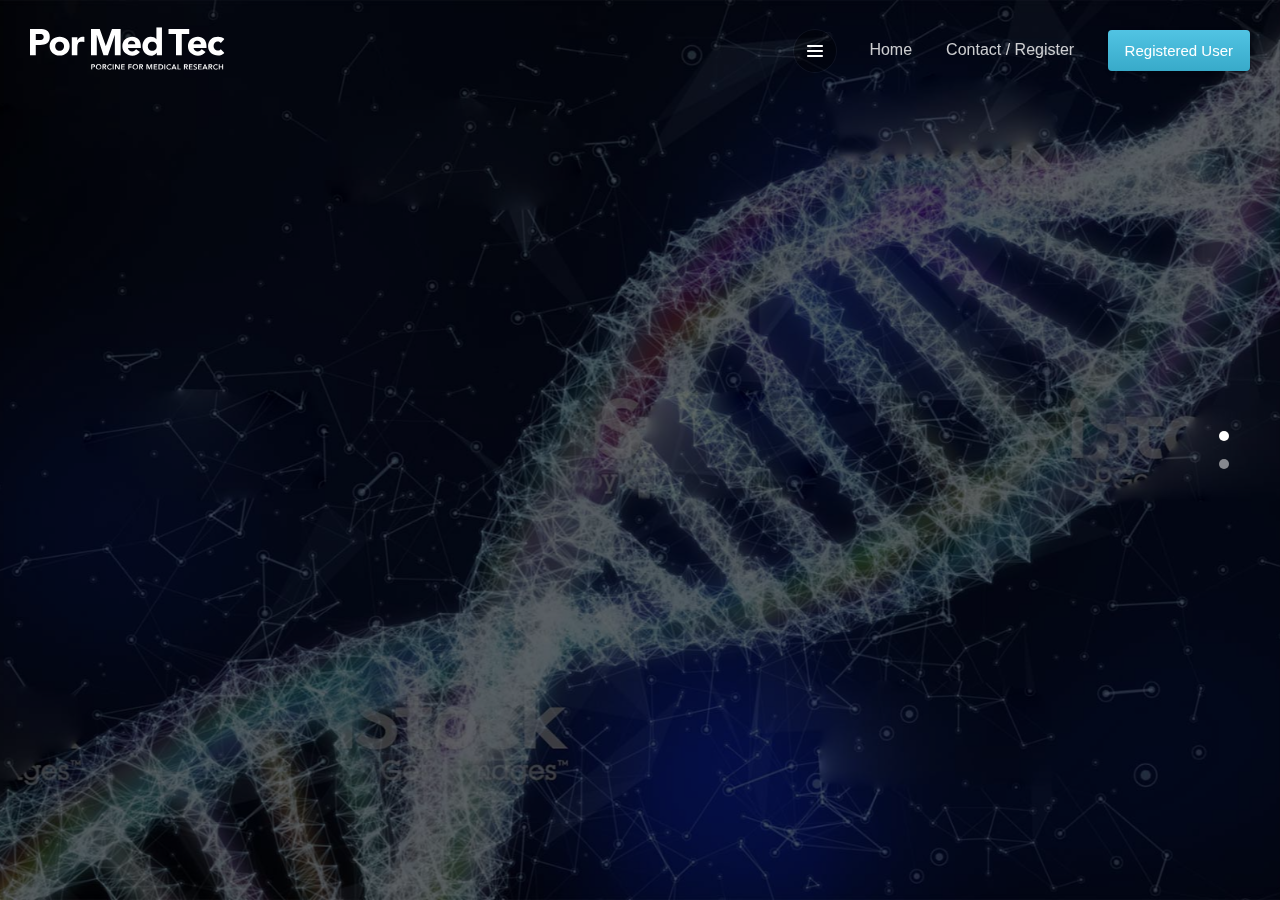
==== index.html @ 36c36d42 "d" ====
<!doctype html>
<html>
<head>
	<meta charset="UTF-8">
	<meta name="viewport" content="width=device-width, height=device-height, initial-scale=1.0, viewport-fit=cover">
	<meta name="apple-mobile-web-app-capable" content="yes" />

	<!-- Page Title -->
	<title>PorMedTec — Porcine for Medical Research</title>
	<meta name="description" content="PorMedTec" />

	<!-- Compressed Styles -->
	<link href="css/slides.min.css" rel="stylesheet" type="text/css">

	<!-- Custom Styles -->
	<!-- <link href="css/custom.css" rel="stylesheet" type="text/css"> -->

	<!-- jQuery 3.3.1 -->
	<script src="https://ajax.googleapis.com/ajax/libs/jquery/3.3.1/jquery.min.js"></script>

	<!-- Compressed Scripts -->
	<script src="js/slides.min.js" type="text/javascript"></script>

	<!-- Custom Scripts -->
	<!-- Form Run Script -->
	<script src="https://sdk.form.run/js/v2/formrun.js"></script>
	<!-- <script src="js/custom.js" type="text/javascript"></script> -->

	<!-- Fonts and Material Icons -->
	<link rel="stylesheet" as="font" href="https://fonts.googleapis.com/css?family=avenir:100,300,400,500,600,800|avenir|avenir|Material+Icons"/>
	<style type="text/css">
		.slides,
		.slides p {
			font-family: 'avenir', sans-serif;
			font-weight: 400;
		}
		.slides h1, 
		.slides h2, 
		.slides h3, 
		.slides h4, 
		.slides h5, 
		.slides h6 {
			font-family: 'avenir', sans-serif;
			font-weight: 400;
		}
		.slides .button,
		.slides .slides-form {
			font-family: 'avenir', sans-serif;
			font-weight: 400;
		}
	</style>
 
</head>
<body class="slides chain noPreload animated">
		
<!-- SVG Library -->
<svg xmlns="http://www.w3.org/2000/svg" style="display:none">
  
  <symbol id="logo" viewBox="0 0 256 61"><title>PorMedTec</title>
  
 <!-- Generator: Adobe Illustrator 17.1.0, SVG Export Plug-In  -->
<svg version="1.1"
	 xmlns="http://www.w3.org/2000/svg" xmlns:xlink="http://www.w3.org/1999/xlink" xmlns:a="http://ns.adobe.com/AdobeSVGViewerExtensions/3.0/"
	 x="0px" y="0px" width="248.9px" height="54.5px" viewBox="0 0 248.9 54.5" enable-background="new 0 0 248.9 54.5"
	 xml:space="preserve">
<defs>
</defs>
<g>
	<g>
		<path fill="#FFFFFF" d="M0,2.3h12.5c1.7,0,3.4,0.2,4.9,0.5c1.6,0.3,2.9,0.9,4.1,1.6c1.2,0.8,2.1,1.8,2.8,3.1c0.7,1.3,1,3,1,5
			c0,2-0.3,3.6-0.9,4.9c-0.6,1.3-1.5,2.4-2.6,3.2c-1.1,0.8-2.4,1.4-3.9,1.7c-1.5,0.3-3.2,0.5-4.9,0.5H7.4v13.1H0V2.3z M7.4,16.5h4.9
			c0.7,0,1.3-0.1,1.9-0.2c0.6-0.1,1.2-0.3,1.7-0.6c0.5-0.3,0.9-0.7,1.2-1.2c0.3-0.5,0.4-1.2,0.4-2c0-0.9-0.2-1.5-0.6-2.1
			c-0.4-0.5-0.9-0.9-1.5-1.2c-0.6-0.3-1.3-0.5-2.1-0.5c-0.8-0.1-1.5-0.1-2.2-0.1H7.4V16.5z"/>
		<path fill="#FFFFFF" d="M25.1,24.3c0-1.8,0.3-3.5,1-5c0.7-1.5,1.6-2.8,2.7-3.8c1.2-1.1,2.5-1.9,4.1-2.4c1.6-0.6,3.2-0.9,5-0.9
			c1.8,0,3.4,0.3,5,0.9c1.6,0.6,2.9,1.4,4.1,2.4c1.2,1.1,2.1,2.3,2.7,3.8c0.7,1.5,1,3.1,1,5c0,1.8-0.3,3.5-1,5
			c-0.7,1.5-1.6,2.8-2.7,3.8c-1.2,1.1-2.5,1.9-4.1,2.4c-1.6,0.6-3.2,0.9-5,0.9c-1.8,0-3.4-0.3-5-0.9c-1.6-0.6-2.9-1.4-4.1-2.4
			c-1.2-1.1-2.1-2.3-2.7-3.8S25.1,26.2,25.1,24.3 M32.2,24.3c0,1.7,0.5,3.1,1.5,4.2c1,1.1,2.4,1.6,4.2,1.6c1.8,0,3.2-0.5,4.2-1.6
			c1-1.1,1.5-2.5,1.5-4.2c0-1.7-0.5-3.1-1.5-4.2c-1-1.1-2.4-1.6-4.2-1.6c-1.8,0-3.2,0.5-4.2,1.6C32.7,21.2,32.2,22.6,32.2,24.3"/>
		<path fill="#FFFFFF" d="M53.5,12.9h7.1v3.7h0.1c0.8-1.4,1.7-2.5,2.7-3.2c1-0.7,2.4-1.1,3.9-1.1c0.4,0,0.8,0,1.2,0
			c0.4,0,0.8,0.1,1.1,0.2v6.5c-0.5-0.2-1-0.3-1.5-0.4c-0.5-0.1-1-0.1-1.5-0.1c-1.4,0-2.4,0.2-3.2,0.6c-0.8,0.4-1.4,0.9-1.8,1.6
			c-0.4,0.7-0.7,1.5-0.8,2.4c-0.1,0.9-0.2,2-0.2,3.1V36h-7.1V12.9z"/>
		<polygon fill="#FFFFFF" points="78.1,2.3 89.3,2.3 97,24.2 97.1,24.2 104.9,2.3 116,2.3 116,35.8 108.6,35.8 108.6,10.1 
			108.5,10.1 99.7,35.8 94,35.8 85.6,10.1 85.5,10.1 85.5,35.8 78.1,35.8 		"/>
		<path fill="#FFFFFF" d="M140.7,31.9c-1.1,1.5-2.6,2.6-4.3,3.4c-1.7,0.8-3.5,1.2-5.4,1.2c-1.8,0-3.4-0.3-5-0.9
			c-1.6-0.6-2.9-1.4-4.1-2.4c-1.2-1.1-2.1-2.3-2.7-3.8c-0.7-1.5-1-3.1-1-5c0-1.8,0.3-3.5,1-5c0.7-1.5,1.6-2.8,2.7-3.8
			c1.1-1.1,2.5-1.9,4.1-2.4c1.6-0.6,3.2-0.9,5-0.9c1.6,0,3.1,0.3,4.5,0.9c1.3,0.6,2.5,1.4,3.4,2.4c0.9,1.1,1.7,2.3,2.2,3.8
			c0.5,1.5,0.8,3.1,0.8,5v2.2h-16.5c0.3,1.4,0.9,2.4,1.8,3.2c0.9,0.8,2.1,1.2,3.5,1.2c1.2,0,2.2-0.3,3-0.8c0.8-0.5,1.5-1.2,2.1-2
			L140.7,31.9z M134.7,21.7c0-1.2-0.4-2.2-1.2-3.1c-0.8-0.9-1.9-1.3-3.2-1.3c-0.8,0-1.5,0.1-2.1,0.4c-0.6,0.3-1.1,0.6-1.5,1
			c-0.4,0.4-0.8,0.9-1,1.4c-0.2,0.5-0.4,1.1-0.4,1.6H134.7z"/>
		<path fill="#FFFFFF" d="M168.8,35.8h-6.5v-3h-0.1c-0.3,0.4-0.7,0.8-1.1,1.3c-0.5,0.4-1,0.8-1.6,1.2c-0.6,0.3-1.3,0.6-2,0.9
			c-0.7,0.2-1.5,0.3-2.3,0.3c-1.7,0-3.3-0.3-4.6-0.9c-1.4-0.6-2.6-1.4-3.6-2.5c-1-1.1-1.8-2.3-2.3-3.8c-0.5-1.5-0.8-3-0.8-4.8
			c0-1.6,0.2-3.2,0.7-4.6c0.5-1.5,1.2-2.8,2.1-3.9c0.9-1.1,2-2,3.3-2.7c1.3-0.7,2.8-1,4.4-1c1.5,0,2.9,0.2,4.1,0.7
			c1.3,0.5,2.3,1.2,3.2,2.3h0.1V0h7.1V35.8z M162.2,24.3c0-1.7-0.5-3.1-1.5-4.2c-1-1.1-2.4-1.6-4.2-1.6c-1.8,0-3.2,0.5-4.2,1.6
			c-1,1.1-1.5,2.5-1.5,4.2c0,1.7,0.5,3.1,1.5,4.2c1,1.1,2.4,1.6,4.2,1.6c1.8,0,3.2-0.5,4.2-1.6C161.7,27.5,162.2,26.1,162.2,24.3"/>
		<polygon fill="#FFFFFF" points="186.9,8.8 177.3,8.8 177.3,2.3 203.8,2.3 203.8,8.8 194.3,8.8 194.3,35.8 186.9,35.8 		"/>
		<path fill="#FFFFFF" d="M224.7,31.9c-1.1,1.5-2.6,2.6-4.3,3.4c-1.7,0.8-3.5,1.2-5.4,1.2c-1.8,0-3.4-0.3-5-0.9
			c-1.6-0.6-2.9-1.4-4.1-2.4c-1.2-1.1-2.1-2.3-2.7-3.8c-0.7-1.5-1-3.1-1-5c0-1.8,0.3-3.5,1-5c0.7-1.5,1.6-2.8,2.7-3.8
			c1.1-1.1,2.5-1.9,4.1-2.4c1.6-0.6,3.2-0.9,5-0.9c1.6,0,3.1,0.3,4.5,0.9c1.3,0.6,2.5,1.4,3.4,2.4c0.9,1.1,1.7,2.3,2.2,3.8
			c0.5,1.5,0.8,3.1,0.8,5v2.2h-16.5c0.3,1.4,0.9,2.4,1.8,3.2c0.9,0.8,2.1,1.2,3.5,1.2c1.2,0,2.2-0.3,3-0.8c0.8-0.5,1.5-1.2,2.1-2
			L224.7,31.9z M218.7,21.7c0-1.2-0.4-2.2-1.2-3.1c-0.8-0.9-1.9-1.3-3.2-1.3c-0.8,0-1.5,0.1-2.1,0.4c-0.6,0.3-1.1,0.6-1.5,1
			c-0.4,0.4-0.8,0.9-1,1.4c-0.2,0.5-0.4,1.1-0.4,1.6H218.7z"/>
		<path fill="#FFFFFF" d="M244.2,20.2c-0.3-0.5-0.8-0.9-1.5-1.3c-0.6-0.3-1.3-0.5-2-0.5c-1.8,0-3.2,0.5-4.2,1.6
			c-1,1.1-1.5,2.5-1.5,4.2c0,1.7,0.5,3.1,1.5,4.2c1,1.1,2.4,1.6,4.2,1.6c0.8,0,1.5-0.2,2-0.5c0.6-0.3,1.1-0.8,1.5-1.2l4.7,4.9
			c-1.1,1.1-2.4,1.9-3.9,2.4c-1.5,0.5-2.9,0.7-4.3,0.7c-1.8,0-3.4-0.3-5-0.9c-1.6-0.6-2.9-1.4-4.1-2.4c-1.2-1.1-2.1-2.3-2.7-3.8
			c-0.7-1.5-1-3.1-1-5c0-1.8,0.3-3.5,1-5c0.7-1.5,1.6-2.8,2.7-3.8c1.1-1.1,2.5-1.9,4.1-2.4c1.6-0.6,3.2-0.9,5-0.9
			c1.4,0,2.8,0.2,4.3,0.7c1.5,0.5,2.8,1.3,3.9,2.4L244.2,20.2z"/>
	</g>
	<g>
		<path fill="#FFFFFF" d="M78.4,47.5h2.3c0.3,0,0.6,0,0.9,0.1c0.3,0.1,0.6,0.2,0.8,0.3c0.2,0.1,0.4,0.4,0.6,0.6
			c0.1,0.3,0.2,0.6,0.2,0.9c0,0.4-0.1,0.8-0.2,1c-0.1,0.3-0.3,0.5-0.6,0.6c-0.2,0.1-0.5,0.2-0.9,0.3c-0.3,0.1-0.7,0.1-1,0.1h-0.9
			v2.8h-1.2V47.5z M80.4,50.5c0.2,0,0.4,0,0.5,0c0.2,0,0.4-0.1,0.5-0.1c0.2-0.1,0.3-0.2,0.4-0.3c0.1-0.1,0.1-0.3,0.1-0.5
			c0-0.2,0-0.4-0.1-0.5c-0.1-0.1-0.2-0.2-0.3-0.3c-0.1-0.1-0.3-0.1-0.5-0.1c-0.2,0-0.3,0-0.5,0h-0.9v1.9H80.4z"/>
		<path fill="#FFFFFF" d="M84.2,50.9c0-0.5,0.1-1,0.3-1.5c0.2-0.4,0.4-0.8,0.7-1.1s0.7-0.6,1.1-0.7s0.9-0.3,1.4-0.3
			c0.5,0,1,0.1,1.5,0.2c0.4,0.2,0.8,0.4,1.1,0.7c0.3,0.3,0.6,0.7,0.7,1.1c0.2,0.4,0.3,0.9,0.3,1.5c0,0.5-0.1,1-0.3,1.4
			c-0.2,0.4-0.4,0.8-0.7,1.1c-0.3,0.3-0.7,0.6-1.1,0.7c-0.4,0.2-0.9,0.3-1.5,0.3c-0.5,0-1-0.1-1.4-0.3c-0.4-0.2-0.8-0.4-1.1-0.7
			c-0.3-0.3-0.6-0.7-0.7-1.1C84.3,52,84.2,51.5,84.2,50.9z M85.5,50.9c0,0.4,0.1,0.7,0.2,1c0.1,0.3,0.3,0.6,0.5,0.8
			c0.2,0.2,0.4,0.4,0.7,0.5c0.3,0.1,0.6,0.2,1,0.2c0.4,0,0.7-0.1,1-0.2c0.3-0.1,0.5-0.3,0.7-0.5c0.2-0.2,0.4-0.5,0.5-0.8
			c0.1-0.3,0.2-0.6,0.2-1c0-0.3-0.1-0.7-0.2-0.9c-0.1-0.3-0.3-0.5-0.5-0.8c-0.2-0.2-0.5-0.4-0.7-0.5c-0.3-0.1-0.6-0.2-1-0.2
			c-0.4,0-0.7,0.1-1,0.2c-0.3,0.1-0.5,0.3-0.7,0.5c-0.2,0.2-0.4,0.5-0.5,0.8C85.5,50.2,85.5,50.5,85.5,50.9z"/>
		<path fill="#FFFFFF" d="M92.8,47.5h2.4c0.3,0,0.6,0,0.9,0.1c0.3,0.1,0.6,0.2,0.8,0.3c0.2,0.1,0.4,0.3,0.6,0.6
			c0.1,0.2,0.2,0.6,0.2,0.9c0,0.5-0.1,0.9-0.4,1.2c-0.3,0.3-0.7,0.5-1.2,0.6l1.8,3h-1.5l-1.6-2.9H94v2.9h-1.2V47.5z M94.9,50.4
			c0.2,0,0.3,0,0.5,0c0.2,0,0.3-0.1,0.5-0.1c0.1-0.1,0.3-0.2,0.4-0.3c0.1-0.1,0.1-0.3,0.1-0.5c0-0.2,0-0.4-0.1-0.5
			c-0.1-0.1-0.2-0.2-0.3-0.3c-0.1-0.1-0.3-0.1-0.4-0.1c-0.2,0-0.3,0-0.5,0h-1v1.8H94.9z"/>
		<path fill="#FFFFFF" d="M103.7,49.1c-0.2-0.3-0.5-0.4-0.7-0.5c-0.2-0.1-0.5-0.1-0.7-0.1c-0.4,0-0.7,0.1-1,0.2
			c-0.3,0.1-0.5,0.3-0.7,0.5c-0.2,0.2-0.4,0.5-0.5,0.8c-0.1,0.3-0.2,0.6-0.2,0.9c0,0.4,0.1,0.7,0.2,1c0.1,0.3,0.3,0.6,0.5,0.8
			c0.2,0.2,0.4,0.4,0.7,0.5c0.3,0.1,0.6,0.2,1,0.2c0.3,0,0.5-0.1,0.8-0.2c0.3-0.1,0.5-0.3,0.7-0.6l1,0.7c-0.3,0.4-0.7,0.7-1.1,0.9
			c-0.4,0.2-0.9,0.3-1.4,0.3c-0.5,0-1-0.1-1.4-0.3c-0.4-0.2-0.8-0.4-1.1-0.7c-0.3-0.3-0.6-0.7-0.7-1.1c-0.2-0.4-0.3-0.9-0.3-1.4
			c0-0.5,0.1-1,0.3-1.5c0.2-0.4,0.4-0.8,0.7-1.1c0.3-0.3,0.7-0.6,1.1-0.7c0.4-0.2,0.9-0.3,1.4-0.3c0.5,0,0.9,0.1,1.3,0.2
			c0.4,0.2,0.8,0.4,1.1,0.8L103.7,49.1z"/>
		<path fill="#FFFFFF" d="M105.8,47.5h1.2v6.8h-1.2V47.5z"/>
		<path fill="#FFFFFF" d="M108.8,47.5h1.6l3.3,5h0v-5h1.2v6.8h-1.5l-3.4-5.2h0v5.2h-1.2V47.5z"/>
		<path fill="#FFFFFF" d="M116.7,47.5h4.5v1.1h-3.3v1.7h3.1v1.1h-3.1v1.8h3.5v1.1h-4.7V47.5z"/>
		<path fill="#FFFFFF" d="M125.8,47.5h4.4v1.1H127v1.8h3v1.1h-3v2.8h-1.2V47.5z"/>
		<path fill="#FFFFFF" d="M131.2,50.9c0-0.5,0.1-1,0.3-1.5c0.2-0.4,0.4-0.8,0.7-1.1c0.3-0.3,0.7-0.6,1.1-0.7
			c0.4-0.2,0.9-0.3,1.4-0.3c0.5,0,1,0.1,1.5,0.2c0.4,0.2,0.8,0.4,1.1,0.7c0.3,0.3,0.6,0.7,0.7,1.1c0.2,0.4,0.3,0.9,0.3,1.5
			c0,0.5-0.1,1-0.3,1.4c-0.2,0.4-0.4,0.8-0.7,1.1c-0.3,0.3-0.7,0.6-1.1,0.7c-0.4,0.2-0.9,0.3-1.5,0.3c-0.5,0-1-0.1-1.4-0.3
			c-0.4-0.2-0.8-0.4-1.1-0.7c-0.3-0.3-0.6-0.7-0.7-1.1C131.3,52,131.2,51.5,131.2,50.9z M132.5,50.9c0,0.4,0.1,0.7,0.2,1
			c0.1,0.3,0.3,0.6,0.5,0.8c0.2,0.2,0.4,0.4,0.7,0.5c0.3,0.1,0.6,0.2,1,0.2c0.4,0,0.7-0.1,1-0.2c0.3-0.1,0.5-0.3,0.7-0.5
			c0.2-0.2,0.4-0.5,0.5-0.8c0.1-0.3,0.2-0.6,0.2-1c0-0.3-0.1-0.7-0.2-0.9c-0.1-0.3-0.3-0.5-0.5-0.8c-0.2-0.2-0.5-0.4-0.7-0.5
			c-0.3-0.1-0.6-0.2-1-0.2c-0.4,0-0.7,0.1-1,0.2c-0.3,0.1-0.5,0.3-0.7,0.5c-0.2,0.2-0.4,0.5-0.5,0.8
			C132.5,50.2,132.5,50.5,132.5,50.9z"/>
		<path fill="#FFFFFF" d="M139.8,47.5h2.4c0.3,0,0.6,0,0.9,0.1c0.3,0.1,0.6,0.2,0.8,0.3c0.2,0.1,0.4,0.3,0.6,0.6
			c0.1,0.2,0.2,0.6,0.2,0.9c0,0.5-0.1,0.9-0.4,1.2c-0.3,0.3-0.7,0.5-1.2,0.6l1.8,3h-1.5l-1.6-2.9H141v2.9h-1.2V47.5z M142,50.4
			c0.2,0,0.3,0,0.5,0c0.2,0,0.3-0.1,0.5-0.1c0.1-0.1,0.3-0.2,0.4-0.3c0.1-0.1,0.1-0.3,0.1-0.5c0-0.2,0-0.4-0.1-0.5
			c-0.1-0.1-0.2-0.2-0.3-0.3c-0.1-0.1-0.3-0.1-0.4-0.1c-0.2,0-0.3,0-0.5,0h-1v1.8H142z"/>
		<path fill="#FFFFFF" d="M149.2,47.5h1.8l1.8,4.7l1.8-4.7h1.8v6.8h-1.2v-5.6h0l-2.1,5.6h-0.8l-2.1-5.6h0v5.6h-1.2V47.5z"/>
		<path fill="#FFFFFF" d="M158.3,47.5h4.5v1.1h-3.3v1.7h3.1v1.1h-3.1v1.8h3.5v1.1h-4.7V47.5z"/>
		<path fill="#FFFFFF" d="M164.4,47.5h2.7c0.4,0,0.9,0.1,1.3,0.2c0.4,0.1,0.8,0.3,1.1,0.6c0.3,0.3,0.6,0.6,0.8,1.1s0.3,0.9,0.3,1.5
			c0,0.6-0.1,1.1-0.3,1.5c-0.2,0.4-0.5,0.8-0.9,1.1c-0.3,0.3-0.7,0.5-1.2,0.6c-0.4,0.1-0.8,0.2-1.3,0.2h-2.5V47.5z M166.5,53.2
			c0.4,0,0.7,0,1.1-0.1c0.3-0.1,0.6-0.2,0.9-0.4c0.2-0.2,0.4-0.4,0.6-0.7c0.1-0.3,0.2-0.6,0.2-1.1c0-0.4-0.1-0.8-0.2-1.1
			c-0.1-0.3-0.3-0.5-0.5-0.7c-0.2-0.2-0.5-0.3-0.8-0.4c-0.3-0.1-0.7-0.1-1-0.1h-1.1v4.6H166.5z"/>
		<path fill="#FFFFFF" d="M171.9,47.5h1.2v6.8h-1.2V47.5z"/>
		<path fill="#FFFFFF" d="M179.5,49.1c-0.2-0.3-0.5-0.4-0.7-0.5c-0.2-0.1-0.5-0.1-0.7-0.1c-0.4,0-0.7,0.1-1,0.2
			c-0.3,0.1-0.5,0.3-0.7,0.5c-0.2,0.2-0.4,0.5-0.5,0.8c-0.1,0.3-0.2,0.6-0.2,0.9c0,0.4,0.1,0.7,0.2,1c0.1,0.3,0.3,0.6,0.5,0.8
			c0.2,0.2,0.4,0.4,0.7,0.5c0.3,0.1,0.6,0.2,1,0.2c0.3,0,0.5-0.1,0.8-0.2c0.3-0.1,0.5-0.3,0.7-0.6l1,0.7c-0.3,0.4-0.7,0.7-1.1,0.9
			c-0.4,0.2-0.9,0.3-1.4,0.3c-0.5,0-1-0.1-1.4-0.3c-0.4-0.2-0.8-0.4-1.1-0.7c-0.3-0.3-0.6-0.7-0.7-1.1c-0.2-0.4-0.3-0.9-0.3-1.4
			c0-0.5,0.1-1,0.3-1.5c0.2-0.4,0.4-0.8,0.7-1.1c0.3-0.3,0.7-0.6,1.1-0.7c0.4-0.2,0.9-0.3,1.4-0.3c0.5,0,0.9,0.1,1.3,0.2
			c0.4,0.2,0.8,0.4,1.1,0.8L179.5,49.1z"/>
		<path fill="#FFFFFF" d="M183.8,47.5h1l2.9,6.8h-1.4l-0.6-1.5h-2.9l-0.6,1.5h-1.4L183.8,47.5z M185.4,51.7l-1-2.8l-1.1,2.8H185.4z"
			/>
		<path fill="#FFFFFF" d="M188.8,47.5h1.2v5.7h2.9v1.1h-4.1V47.5z"/>
		<path fill="#FFFFFF" d="M197.1,47.5h2.4c0.3,0,0.6,0,0.9,0.1c0.3,0.1,0.6,0.2,0.8,0.3c0.2,0.1,0.4,0.3,0.6,0.6
			c0.1,0.2,0.2,0.6,0.2,0.9c0,0.5-0.1,0.9-0.4,1.2c-0.3,0.3-0.7,0.5-1.2,0.6l1.8,3h-1.5l-1.6-2.9h-0.9v2.9h-1.2V47.5z M199.2,50.4
			c0.2,0,0.3,0,0.5,0c0.2,0,0.3-0.1,0.5-0.1c0.1-0.1,0.3-0.2,0.4-0.3c0.1-0.1,0.1-0.3,0.1-0.5c0-0.2,0-0.4-0.1-0.5
			c-0.1-0.1-0.2-0.2-0.3-0.3c-0.1-0.1-0.3-0.1-0.4-0.1c-0.2,0-0.3,0-0.5,0h-1v1.8H199.2z"/>
		<path fill="#FFFFFF" d="M203.4,47.5h4.5v1.1h-3.3v1.7h3.1v1.1h-3.1v1.8h3.5v1.1h-4.7V47.5z"/>
		<path fill="#FFFFFF" d="M212.8,49c-0.1-0.2-0.3-0.3-0.5-0.4c-0.2-0.1-0.4-0.1-0.7-0.1c-0.1,0-0.3,0-0.4,0c-0.1,0-0.2,0.1-0.4,0.2
			c-0.1,0.1-0.2,0.2-0.3,0.3c-0.1,0.1-0.1,0.2-0.1,0.4c0,0.2,0.1,0.4,0.2,0.5c0.2,0.1,0.4,0.2,0.6,0.3c0.2,0.1,0.5,0.2,0.8,0.3
			c0.3,0.1,0.5,0.2,0.8,0.3c0.2,0.1,0.4,0.3,0.6,0.6c0.2,0.2,0.2,0.6,0.2,1c0,0.4-0.1,0.7-0.2,1c-0.1,0.3-0.3,0.5-0.5,0.7
			c-0.2,0.2-0.5,0.3-0.8,0.4s-0.6,0.1-0.9,0.1c-0.4,0-0.8-0.1-1.2-0.2c-0.4-0.1-0.7-0.4-1-0.7l0.9-0.9c0.1,0.2,0.3,0.4,0.6,0.5
			c0.2,0.1,0.5,0.2,0.8,0.2c0.1,0,0.3,0,0.4-0.1c0.1,0,0.3-0.1,0.4-0.2c0.1-0.1,0.2-0.2,0.3-0.3c0.1-0.1,0.1-0.3,0.1-0.4
			c0-0.2-0.1-0.4-0.2-0.6s-0.4-0.2-0.6-0.3c-0.2-0.1-0.5-0.2-0.8-0.3c-0.3-0.1-0.5-0.2-0.8-0.3c-0.2-0.1-0.4-0.3-0.6-0.6
			c-0.2-0.2-0.2-0.6-0.2-1c0-0.4,0.1-0.7,0.2-0.9c0.1-0.3,0.3-0.5,0.6-0.6c0.2-0.2,0.5-0.3,0.8-0.4c0.3-0.1,0.6-0.1,0.9-0.1
			c0.4,0,0.7,0.1,1,0.2c0.3,0.1,0.6,0.3,0.9,0.5L212.8,49z"/>
		<path fill="#FFFFFF" d="M215.2,47.5h4.5v1.1h-3.3v1.7h3.1v1.1h-3.1v1.8h3.5v1.1h-4.7V47.5z"/>
		<path fill="#FFFFFF" d="M223.5,47.5h1l2.9,6.8h-1.4l-0.6-1.5h-2.9l-0.6,1.5h-1.4L223.5,47.5z M225,51.7l-1-2.8l-1.1,2.8H225z"/>
		<path fill="#FFFFFF" d="M228.5,47.5h2.4c0.3,0,0.6,0,0.9,0.1c0.3,0.1,0.6,0.2,0.8,0.3c0.2,0.1,0.4,0.3,0.6,0.6
			c0.1,0.2,0.2,0.6,0.2,0.9c0,0.5-0.1,0.9-0.4,1.2c-0.3,0.3-0.7,0.5-1.2,0.6l1.8,3h-1.5l-1.6-2.9h-0.9v2.9h-1.2V47.5z M230.6,50.4
			c0.2,0,0.3,0,0.5,0c0.2,0,0.3-0.1,0.5-0.1c0.1-0.1,0.3-0.2,0.4-0.3c0.1-0.1,0.1-0.3,0.1-0.5c0-0.2,0-0.4-0.1-0.5
			c-0.1-0.1-0.2-0.2-0.3-0.3c-0.1-0.1-0.3-0.1-0.4-0.1c-0.2,0-0.3,0-0.5,0h-1v1.8H230.6z"/>
		<path fill="#FFFFFF" d="M239.4,49.1c-0.2-0.3-0.5-0.4-0.7-0.5c-0.2-0.1-0.5-0.1-0.7-0.1c-0.4,0-0.7,0.1-1,0.2
			c-0.3,0.1-0.5,0.3-0.7,0.5c-0.2,0.2-0.4,0.5-0.5,0.8c-0.1,0.3-0.2,0.6-0.2,0.9c0,0.4,0.1,0.7,0.2,1s0.3,0.6,0.5,0.8
			c0.2,0.2,0.4,0.4,0.7,0.5c0.3,0.1,0.6,0.2,1,0.2c0.3,0,0.5-0.1,0.8-0.2c0.3-0.1,0.5-0.3,0.7-0.6l1,0.7c-0.3,0.4-0.7,0.7-1.1,0.9
			c-0.4,0.2-0.9,0.3-1.4,0.3c-0.5,0-1-0.1-1.4-0.3c-0.4-0.2-0.8-0.4-1.1-0.7c-0.3-0.3-0.6-0.7-0.7-1.1c-0.2-0.4-0.3-0.9-0.3-1.4
			c0-0.5,0.1-1,0.3-1.5c0.2-0.4,0.4-0.8,0.7-1.1s0.7-0.6,1.1-0.7s0.9-0.3,1.4-0.3c0.5,0,0.9,0.1,1.3,0.2c0.4,0.2,0.8,0.4,1.1,0.8
			L239.4,49.1z"/>
		<path fill="#FFFFFF" d="M241.6,47.5h1.2v2.7h3.2v-2.7h1.2v6.8H246v-3h-3.2v3h-1.2V47.5z"/>
	</g>
</g>
</svg>
 
  

</svg>

<!-- Navigation -->
<nav class="side medium">
  <div class="navigation">
    <ul></ul>
  </div>
</nav>

<!-- Panel Top #01 -->
<nav class="panel top">
  <div class="sections desktop">
    <div class="left"><a href="#home" title="PorMedTec"><svg style="width:200px;height:62px"><use xmlns:xlink="http://www.w3.org/1999/xlink" xlink:href="#logo"></use></svg></a></div>
    <div class="right"><span class="button actionButton sidebarTrigger" data-sidebar-id="animated"><svg id="menu" viewBox="0 0 18 18" width="100%" height="100%"><path d="M16 5h-14c-.6 0-1-.4-1-1 0-.5.4-1 1-1h14c.5 0 1 .4 1 1s-.4 1-1 1zm-14 5h14c.5 0 1-.4 1-1 0-.5-.4-1-1-1h-14c-.6 0-1 .4-1 1s.4 1 1 1zm14 3h-14c-.5 0-1 .4-1 1 0 .5.4 1 1 1h14c.5 0 1-.4 1-1s-.4-1-1-1z"></path></svg></span>
      <ul class="menu">
        <li><a href="#home">Home</a></li>
        <li><a href="#contact">Contact / Register</a></li>
      </ul>
      <a class="button blue gradient" href="http://pormedtec.com" target="_blank">Registered User</a> 
    </div>
  </div>
  <div class="sections compact hidden">
    <div class="left"><a href="#home" title="PorMedTec"><svg style="width:142px;height:64px"><use xmlns:xlink="http://www.w3.org/1999/xlink" xlink:href="#logo"></use></svg></a></div>
    <div class="right"><span class="button actionButton sidebarTrigger" data-sidebar-id="1"><svg><use xmlns:xlink="http://www.w3.org/1999/xlink" xlink:href="#menu"></use></svg></span></div>
  </div>
</nav>

<!-- Sidebar -->
<nav class="sidebar" data-sidebar-id="1">
  <div class="close"><svg><use xmlns:xlink="http://www.w3.org/1999/xlink" xlink:href="#close"></use></svg></div>
  <div class="content">
    <a href="#home" class="logo"><svg width="140" height="36"><use xmlns:xlink="http://www.w3.org/1999/xlink" xlink:href="#logo"></use></svg></a>
    <ul class="mainMenu margin-top-3">
      <li><a href="#home">Home</a></li>
      <li><a href="#contact">Contact / Register</a></li>
    </ul>
    <ul class="subMenu small opacity-8">
      <li><a href="http://pormedtec.com" target="_blank">Registered User</a></li>
    </ul>
  </div>
</nav>

<!-- Slide 1 -->
<section data-title="Home" id="home" class="slide fade-6 kenBurns">
  <div class="content">
    <div class="container">
      <div class="wrap">
        
        <div class="fix-10-12">
          <ul class="grid">
            <li class="col-6-12 left ae-3 fromLeft">
              <p class="tiny opacity-8">PorMedTec Co, Ltd (PMT) is a leader in regenerative medicine, xenotransplantation and <a href="https://reader.elsevier.com/reader/sd/pii/S1056872716305293?token=0E7548F784188D8AFC938C0878CBA39713CB26BF84E11B92546ED816E9C645831384B43AC8B49D750CBAFE894821E7B8" target="_blank"><u>in vivo disease modelling.</u></a> As the commercialization vehicle for the world famous <a href="http://muiibr.com/" target="_blank"><u>Nagashima Laboratory</u></a> in Tokyo - pioneering work in gene editing, blastocyst complementation and <a href="http://www.pnas.org/content/pnas/115/4/708.full.pdf" target="_blank"><u>rescue chimera</u></a> - PMT realizes world firsts to meet the challenges in personalized medicine, human organ generation and screening and efficacy testing of therapeutics.</p><p class="tiny opacity-8">The world shortages of <a href="https://www.organdonor.gov/statistics-stories/statistics.html" target="_blank"><u>kidney, pancreas and liver</u></a> are significant burdens on society given the prevalence of obesity, <a href="http://www.who.int/news-room/fact-sheets/detail/noncommunicable-diseases" target="_blank"><u>NCDs</u></a> and emergence of new diseases for which transplantation is the only viable treatment. Through the pioneering work of Professor’s Nagashima and Nakauchi, <a href="http://www.pnas.org/content/110/12/4557" target="_blank"><u>exogenic generation</u></a> of human organs for transplant is being realized.</p>
            </li>
            <li class="col-6-12 left ae-4 fromLeft">
              <p class="tiny opacity-8">Backed by global institutional investors, was incorporated to take a leading position in exposition of these scientific firsts, to produce three organs for human transplantation within the next 5 years. Through PMT’s expertise, ground breaking advances in personalized medicine are now possible. PMT strives to make world first contributions towards transplantation, therapeutic development and advancement of medical research. In our website, details of our vision and pipeline can be viewed.</p><br><p class="tiny opacity-8">PORMEDTEC CO., LTD, Kawasaki, Japan.</p>
            </li>
          </ul>
        </div>
        
      </div>
    </div>
  </div>
  <div class="background" style="background-image:url(assets/img/background/img-25.jpg)"></div>
</section>

<!-- Slide 2 -->
<section data-title="Contact" id="contact" class="slide fade-6 kenBurns">
  <div class="content">
    <div class="container">
      <div class="wrap">

        <h1 class="ae-1">Contact</h1>
        <p class="ae-2 tiny"><span class="opacity-7">Please contact PMT via the form below.</span></p>
        <div class="form-55">
          <div class="pad shadow left selected ae-3">
	        <form action="https://form.run/api/v1/r/v6zk7fe0pwpttgm4glmrejrw" method="post"  class="slides-form wide">
              <ul class="grid noSpaces">
                <li class="col-6-12 form-55-input-1">
                  <div class="label ae-5"><label class="left opacity-5" for="firstname55">First Name</label></div>
                  <input class="ae-6" id="firstname55" type="name" name="First Name" placeholder="FirstName" required/>
                </li>
                <li class="col-6-12 form-55-input-2">
                  <div class="label ae-5"><label class="left opacity-5" for="surname55">Surname</label></div>
                  <input class="ae-6" id="surname55" type="name" name="Surname" placeholder="Surname" required/>
                </li>
                <li class="col-12-12 form-55-input-1">
                  <div class="label ae-5"><label class="left opacity-5" for="email55">Email address*</label></div>
                  <input class="ae-6" id="email55" type="email" name="Email" placeholder="Email" required/>
                </li>
                <li class="col-6-12 form-55-input-1">
                  <div class="label ae-5"><label class="left opacity-5" for="organization55">Organization</label></div>
                  <input class="ae-6" id="organization55" type="text" name="Organization" placeholder="Organization" />
                </li>
                <li class="col-6-12 form-55-input-2">
                  <div class="label ae-5"><label class="left opacity-5" for="surname55">City</label></div>
                  <input class="ae-6" id="city55" type="text" name="City" placeholder="City"/>
                </li>
              </ul>
              <div class="label ae-8"><label class="opacity-5" for="enquiry55">Enquiry</label></div>
              <textarea class="left wide ae-9" id="enquiry55" type="Enquiry" name="Enquiry" placeholder="Enquiry" required></textarea>
              <li>
              	<label class="ae-6">
			    	<input type="checkbox" name="Register" class="box-input ae-6">
			    	<span class="box-parts opacity-5 ae-6">Register?</span>
				</label>
			  </li>
              <button type="submit" class="button wide blue gradient ae-10 margin-top-2 cropBottom" data-success-text="Done!" data-success-class="message-sent" name="button">Submit</button>
            </form>
          </div>
        </div>
        
      </div>
    </div>
  </div>  
  <div class="background" style="background-image:url(assets/img/background/img-55.jpg)"></div>
</section>

</body>
</html>
---- css/slides.min.css ----
@charset "UTF-8";.button,html{-webkit-backface-visibility:hidden}.dialog,body,html{-webkit-tap-highlight-color:transparent}body,html,img{max-width:100%}.button.actionButton svg,.button.play svg,.button:not(.stroke) svg,.slide.whiteSlide .button.actionButton svg,.slides{fill:#fff}.button svg,.button svg *{pointer-events:none!important}.material-icons,.slides{-webkit-font-smoothing:antialiased}.button,.container .wrap,.slides-form.center input,.slides-form.center textarea{text-align:center}.button,.material-icons,.navigation li[data-title]:before,.nobr,.nowrap,.panel .sections .menu,.panel .sections>div{white-space:nowrap}a,abbr,acronym,address,applet,article,aside,audio,b,big,blockquote,body,canvas,caption,center,cite,code,dd,del,details,dfn,div,dl,dt,em,embed,fieldset,figcaption,figure,footer,form,h1,h2,h3,h4,h5,h6,header,hgroup,hr,html,i,iframe,img,ins,kbd,label,legend,li,mark,menu,nav,object,ol,output,p,pre,q,ruby,s,samp,section,small,span,strike,strong,sub,summary,sup,table,tbody,td,tfoot,th,thead,time,tr,tt,u,ul,var,video{border:0;vertical-align:baseline;margin:0;padding:0}article,aside,details,figcaption,figure,footer,header,hgroup,menu,nav,section{display:block}.button,.button.actionButton,.dot,.dot:after,.material-icons,img{display:inline-block}li,ol,ul{list-style:none}blockquote,q{quotes:none}blockquote:after,blockquote:before,q:after,q:before{content:none}table{border-collapse:collapse;border-spacing:0}b,strong{font-weight:600}html{position:static!important;top:0!important;box-sizing:border-box;margin:0;padding:0;overflow:hidden;backface-visibility:hidden}*,:after,:before{box-sizing:inherit}body{position:absolute;width:100%;height:100%}body,html{overflow-x:hidden}html.scrollable,html.scrollable body{overflow-y:auto;-webkit-overflow-scrolling:touch}.button,.content,.slide{overflow:hidden}img.round{border-radius:999px}img.rounded{border-radius:6px}.slides{color:#fff;font-family:Roboto,sans-serif;-webkit-hyphens:none;-ms-hyphens:none;hyphens:none;background:#111}.slides.bodyWhite{background:#fff}.slides.desktopSwipe{cursor:-webkit-grab}.slides.desktopSwipe:active{cursor:-webkit-grabbing}.slides.desktopSwipe .slide .container .wrap{cursor:inherit}.button,.dropdownTrigger,.helpBubble,.popupTrigger,.sidebarTrigger,.videoThumbnail,a{cursor:pointer}a{color:inherit;text-decoration:none;transition:.35s}a.underline{text-decoration:underline}.button,.dialog li{text-decoration:none}a:hover{transition:.15s;opacity:.8}.h1,h1{font-size:42px;line-height:1.285;font-weight:300;margin-bottom:20px;letter-spacing:-.036em}.h1.big,h1.big{font-size:58px;line-height:1;font-weight:100}.h1.huge,h1.huge{font-size:64px;line-height:1.218751;letter-spacing:-.04em;margin-bottom:40px;font-weight:100}.h2,.h3,h2,h3{font-weight:400}.h1.small,h1.small{font-size:46px}.h1.micro,h1.micro{font-size:34px}.h2,h2{font-size:35px;line-height:1.17;margin-bottom:15px}.h2.small,h2.small{font-size:28px}.h2.micro,h2.micro{font-size:19px}.h2.huge,h2.huge{font-size:42px}.h3,h3{font-size:20px;margin-bottom:12px}.h3.large,h3.large{font-size:32px}.h3.big,h3.big{font-size:24px}.h3.small,h3.small{font-size:20px}.h3.micro,h3.micro{font-size:16px}.h3+.h1,.h3+h1,h3+.h1,h3+h1{margin-top:30px}.h4,h4{font-size:18px;margin-bottom:10px}.h5,h5{font-size:16px}.h6,h6{font-size:14px}.p,blockquote,p{font-size:22px;line-height:1.6363636364;margin-bottom:30px;font-weight:300}.p.hero,blockquote.hero,p.hero{font-size:28px;line-height:1.5;margin-bottom:25px}.p.large,blockquote.large,p.large{font-size:32px;line-height:1.4}.p.small,blockquote.small,p.small{font-size:18px;line-height:1.36;margin-bottom:20px}.p.tiny,blockquote.tiny,p.tiny{font-size:16px;line-height:1.625;margin-bottom:12px;font-weight:400}.p.micro,blockquote.micro,p.micro{font-size:14px;line-height:1.5714;margin-bottom:20px;margin-top:2px}blockquote{padding-left:2em;border-left:2px solid}small{font-size:17px;line-height:1.3}small .small{font-size:14px;line-height:1.28}.list.circle li{list-style-type:circle}.list.disc li{list-style-type:disc}.list.square li{list-style-type:square}@media (max-width:1023px){.h1,.h1.big,.h1.huge,h1,h1.big,h1.huge{font-size:40px;margin-bottom:20px}p.hero{font-size:22px}.h1.small,h1.small{font-size:32px}.mobileCrop{margin:0!important}.mobileCropBottom{margin-bottom:0!important}.mobileCropTop{margin-top:0!important}.mobileCropLeft{margin-left:0!important}.mobileCropRight{margin-right:0!important}}@media (max-width:319px){.h1.big,.h1.huge,h1.big,h1.huge{font-size:32px}}.button{border-radius:4px;padding:16px 24px 17px;color:#fff;border:none;outline:0;background:#202020;font-size:16px;font-weight:500;vertical-align:top;backface-visibility:hidden;letter-spacing:normal!important;position:relative;-webkit-transform:translate3d(0,0,0);transform:translate3d(0,0,0);box-shadow:0 1px 4px rgba(0,0,0,.1),0 2px 4px rgba(0,0,0,.1);-webkit-appearance:none;margin-bottom:10px;transition:.3s;-webkit-user-select:none!important;-moz-user-select:none!important;-ms-user-select:none!important;user-select:none!important}.content,.slide.active{-webkit-backface-visibility:hidden}.popup .button,.slide .button{margin-left:5px;margin-right:5px}.popup .button.small,.slide .button.small{margin-left:4px;margin-right:4px}.button.wide{margin-left:0!important;margin-right:0!important}.button .material-icons{vertical-align:bottom;margin-top:-5px;margin-bottom:-2px;margin-right:8px;-webkit-user-select:none!important;-moz-user-select:none!important;-ms-user-select:none!important;user-select:none!important}.button .material-icons.small{font-size:18px;margin:0 6px 0 0}.button .material-icons.right{margin-left:11px;margin-right:0}.button svg{width:22px;height:22px;margin-top:-3px;top:2px;vertical-align:bottom;margin-right:14px;position:relative}.button svg.right{margin-right:0;margin-left:14px}.button.actionButton{height:42px;width:42px;padding:12px;border-radius:25px;z-index:999;background:rgba(0,0,0,.3);line-height:1;box-shadow:0 0 0 1px rgba(255,255,255,.05);cursor:pointer;-ms-touch-action:manipulation;touch-action:manipulation;vertical-align:top}.button.actionButton svg{width:18px;height:18px}.button.actionButton .material-icons{margin:0;position:relative;left:-3px;top:-3px;font-size:24px}.button.actionButton.big{width:50px;height:50px;padding:16px}.button.actionButton.big .material-icons{font-size:24px}.button.actionButton.big svg{width:22px;height:22px;left:-2px;top:0}.button.actionButton.stroke{box-shadow:none;padding:10px}.button.actionButton:hover:not(:active){-webkit-transform:translateY(0)!important;transform:translateY(0)!important}.button.actionButton.rounded{border-radius:6px}.button.actionButton.sound [class*=sound-]{position:absolute;opacity:0;transition:.5s;left:13px;top:16px}.button.actionButton.sound.stroke [class*=sound-]{left:11px;top:14px}.button.actionButton.sound.playing .sound-on,.button.actionButton.sound:not(.playing) .sound-off{opacity:1}.button.actionButton.transparent{background-color:transparent}.button:hover{box-shadow:0 6px 7px 0 rgba(0,0,0,.15),0 0 5px 0 rgba(0,0,0,.1);opacity:1;-webkit-transform:translateY(-2px)!important;transform:translateY(-2px)!important;transition:.35s!important}.button:hover:after{opacity:.5}.button:active{box-shadow:0 3px 6px 0 rgba(0,0,0,.1),0 0 10px 0 rgba(0,0,0,.1),0 1px 4px -1px rgba(0,0,0,.1);-webkit-transform:translateY(0)!important;transform:translateY(0)!important;transition:.35s!important}.button.shade:after,.dot:after{transition:.25s;content:""}.button:active:after{opacity:1}.button.uppercase{font-size:15px;padding-top:17px;padding-bottom:17px}.button.lowercase{text-transform:lowercase;letter-spacing:0;font-weight:300}.button.round{border-radius:99px;padding-left:28px;padding-right:28px}.button.rounded{border-radius:6px}.button.rectangular{border-radius:1px}.button.square{border-radius:0}.button.stroke{color:#202020;border:2px solid;background-color:transparent!important;padding:14px 22px 15px}.slide.whiteSlide .button.stroke{color:#202020}.button.stroke.round{padding-left:26px;padding-right:26px}.button.stroke.uppercase{padding-top:15px;padding-bottom:15px}.button.stroke.uppercase svg{margin-bottom:-2px}.button.stroke.uppercase.small{padding:11px 15px}.button.stroke.small{border:1px solid;padding-top:9px;padding-bottom:9px}@media (min-width:768px){.button.stroke.big{padding:19px 30px}.button.stroke.big.uppercase{padding-top:21px;padding-bottom:21px}}.button.stroke:not(.flat):hover{box-shadow:inset 0 -100px 0 rgba(41,41,41,.05),0 4px 6px 0 rgba(0,0,0,.1),0 1px 10px 0 rgba(0,0,0,.1),0 2px 4px -1px rgba(0,0,0,.1)}.button.empty,.button.flat:not(:hover){box-shadow:none}.button.small{font-size:15px;font-weight:500;padding:10px 16px}.button.small .material-icons{vertical-align:bottom;position:relative;font-size:20px;margin-right:8px;bottom:1px}.button.small .material-icons.right{margin-left:8px;margin-right:0}.button.small svg{width:18px;height:18px;margin-right:10px;top:0}.button.small svg.right{margin-right:0;margin-left:10px}.button.small.round{padding-left:18px;padding-right:18px}.button.small.rounded{border-radius:6px}.button.small.uppercase{font-size:12px;padding:12px 16px;letter-spacing:.125em}.button.small.uppercase.round{padding-left:19px;padding-right:19px}@media (min-width:768px){.button.big{font-size:20px;padding:21px 32px}.button.big.round{padding-left:36px;padding-right:36px}.button.big.rounded{border-radius:7px}.button.big.uppercase{font-size:17px;padding:23px 32px}.button.big.uppercase.round{padding-left:36px;padding-right:36px}.button.big .material-icons{vertical-align:bottom;margin-right:16px;font-size:30px}.button.big .material-icons.right{margin-left:16px;margin-right:0}.button.big svg{width:27px;height:27px;margin-right:16px;top:1px}.button.big svg.right{margin-right:0;margin-left:16px}}.button.empty,.button.hollow{padding:0!important;background-color:transparent!important;font-size:0!important}.button.play,.panel .sections>div.right ul.crop li:last-child{margin-right:0}.button.empty{margin:0}.button.hollow{box-shadow:none!important}.button.hollow svg{margin:0}.button.shade{position:relative}.button.shade:after{position:absolute;top:0;left:0;width:100%;height:100%;background:#292929;opacity:0}.button.shade:hover:after{opacity:.15}.button.shade:active:after{opacity:.2}.button.play{width:90px;height:90px;border-radius:50%;padding:27px;margin-left:0}.button.play svg{width:35px;height:36px;margin:0}.button.play.small{width:60px;height:60px;border-radius:50%;padding:20px 19px}.button.play.small svg{fill:#fff;width:23px;height:23px}.button.play:hover{-webkit-transform:scale(1.05);transform:scale(1.05)}.button.gradient{position:relative}.button.gradient:before{content:"";position:absolute;top:0;left:0;width:100%;height:100%;background:linear-gradient(to bottom,#fff 0,#000 100%);z-index:-1;opacity:.1}.slide.whiteSlide .button.white:hover{box-shadow:0 4px 6px 0 rgba(0,0,0,.1),0 1px 10px 0 rgba(0,0,0,.1)}.slide.whiteSlide .button.white:hover:after{opacity:.3}.roundButton{border-radius:50px;height:50px;width:50px;padding:14px;margin:5px}.roundButton svg{bottom:2px}@media (max-width:319px){.button.uppercase,.uppercase{letter-spacing:.07em}}.button.uppercase,.h1.uppercase,.h2.uppercase,.h3.uppercase,.h4.uppercase,.p.uppercase,h1.uppercase,h2.uppercase,h3.uppercase,h4.uppercase,h5.uppercase,p.uppercase{letter-spacing:.125em!important;text-indent:.1em!important;font-weight:700!important}.material-icons{font-family:'Material Icons';font-weight:400;font-style:normal;font-size:24px;line-height:1;text-transform:none;letter-spacing:normal;word-wrap:normal;direction:ltr;text-rendering:optimizeLegibility;-moz-osx-font-smoothing:grayscale;-webkit-font-feature-settings:'liga';font-feature-settings:'liga'}.material-icons.md-18{font-size:18px}.material-icons.md-24{font-size:24px}.material-icons.md-36{font-size:36px}.material-icons.md-48{font-size:48px}.slide.whiteSlide svg{fill:#202020}.embedContainer,.svgContainer{position:relative;width:100%;height:0;padding:0}.embedContainer .scale,.svgContainer svg.scale{position:absolute;height:100%;width:100%;left:0;top:0}.dots{font-size:0}.dot{padding:7px}.dot:after{width:6px;height:6px;background:#fff;border-radius:50%;opacity:.5}.dot.big .dot:after{width:14px;height:14px}.slide.whiteSlide .dot:after{background:#202020}.dot:hover:after{-webkit-transform:scale(1.33333);transform:scale(1.33333);opacity:1}.dot.selected:after,.dot:active:after{opacity:1;-webkit-transform:scale(1.675);transform:scale(1.675)}.tabs{color:#fff;max-width:260px;border-radius:5px}.tabs li{padding:16px 20px;letter-spacing:2.5px;font-size:12px;transition:.15s;margin-top:-1px;border:1px solid rgba(255,255,255,.3)}.tabs li:not(:last-child){border-bottom:0}.tabs li:first-child{border-radius:4px 4px 0 0}.tabs li:last-child{border-radius:0 0 4px 4px}.tabs li.selected{background:#fff;color:#202020}.slide.whiteSlide .tabs li{border-color:#e5e5e5;color:#202020}.slide.whiteSlide .tabs li.selected{background:#202020;border-color:#202020;color:#fff}.links li{font-size:17px;letter-spacing:0;padding:4px 0}.slides-form{font-size:0;margin-top:-5px;font-family:inherit}.slides-form textarea{max-height:200px;max-width:100%;min-height:130px;font-weight:400}.slides-form textarea.d{border-radius:15px!important}.slides-form .label,.slides-form label{display:block;font-size:14px;margin-top:12px;margin-bottom:2px}.slides-form .label.uppercase,.slides-form label.uppercase{font-size:14px}.slides-form input[type=tel],.slides-form input[type=number],.slides-form input[type=text],.slides-form input[type=name],.slides-form input[type=email],.slides-form input[type=password],.slides-form select,.slides-form textarea{font-family:inherit;position:relative;background:#fff;padding:15px 16px 16px;border:none;font-size:16px;color:#242424;outline:0;border-radius:4px;width:100%;-webkit-appearance:none;-moz-appearance:none;appearance:none;border:1px solid rgba(0,0,0,.1);transition:.15s}.slides-form input[type=tel].flat,.slides-form input[type=tel]:focus,.slides-form input[type=tel]:hover,.slides-form input[type=number].flat,.slides-form input[type=number]:focus,.slides-form input[type=number]:hover,.slides-form input[type=text].flat,.slides-form input[type=text]:focus,.slides-form input[type=text]:hover,.slides-form input[type=name].flat,.slides-form input[type=name]:focus,.slides-form input[type=name]:hover,.slides-form input[type=email].flat,.slides-form input[type=email]:focus,.slides-form input[type=email]:hover,.slides-form input[type=password].flat,.slides-form input[type=password]:focus,.slides-form input[type=password]:hover,.slides-form select.flat,.slides-form select:focus,.slides-form select:hover,.slides-form textarea.flat,.slides-form textarea:focus,.slides-form textarea:hover{border-color:rgba(0,0,0,.2)}.slides-form input[type=tel]:focus,.slides-form input[type=number]:focus,.slides-form input[type=text]:focus,.slides-form input[type=name]:focus,.slides-form input[type=email]:focus,.slides-form input[type=password]:focus,.slides-form select:focus,.slides-form textarea:focus{border-color:#2196F3;z-index:10}.slides-form input[type=tel]:focus::-webkit-input-placeholder,.slides-form input[type=number]:focus::-webkit-input-placeholder,.slides-form input[type=text]:focus::-webkit-input-placeholder,.slides-form input[type=name]:focus::-webkit-input-placeholder,.slides-form input[type=email]:focus::-webkit-input-placeholder,.slides-form input[type=password]:focus::-webkit-input-placeholder,.slides-form select:focus::-webkit-input-placeholder,.slides-form textarea:focus::-webkit-input-placeholder{color:#242424;font-weight:400;opacity:0}.slides-form input[type=tel]:focus:-moz-placeholder,.slides-form input[type=number]:focus:-moz-placeholder,.slides-form input[type=text]:focus:-moz-placeholder,.slides-form input[type=name]:focus:-moz-placeholder,.slides-form input[type=email]:focus:-moz-placeholder,.slides-form input[type=password]:focus:-moz-placeholder,.slides-form select:focus:-moz-placeholder,.slides-form textarea:focus:-moz-placeholder{color:#242424;font-weight:400;opacity:0}.slides-form input[type=tel]:focus::-moz-placeholder,.slides-form input[type=number]:focus::-moz-placeholder,.slides-form input[type=text]:focus::-moz-placeholder,.slides-form input[type=name]:focus::-moz-placeholder,.slides-form input[type=email]:focus::-moz-placeholder,.slides-form input[type=password]:focus::-moz-placeholder,.slides-form select:focus::-moz-placeholder,.slides-form textarea:focus::-moz-placeholder{color:#242424;font-weight:400;opacity:0}.slides-form input[type=tel]:focus:-ms-input-placeholder,.slides-form input[type=number]:focus:-ms-input-placeholder,.slides-form input[type=text]:focus:-ms-input-placeholder,.slides-form input[type=name]:focus:-ms-input-placeholder,.slides-form input[type=email]:focus:-ms-input-placeholder,.slides-form input[type=password]:focus:-ms-input-placeholder,.slides-form select:focus:-ms-input-placeholder,.slides-form textarea:focus:-ms-input-placeholder{color:#242424;font-weight:400;opacity:0}.slides-form input[type=tel].round,.slides-form input[type=number].round,.slides-form input[type=text].round,.slides-form input[type=name].round,.slides-form input[type=email].round,.slides-form input[type=password].round,.slides-form select.round,.slides-form textarea.round{border-radius:50px;padding-left:22px;padding-right:22px}.slides-form input[type=tel].rounded,.slides-form input[type=number].rounded,.slides-form input[type=text].rounded,.slides-form input[type=name].rounded,.slides-form input[type=email].rounded,.slides-form input[type=password].rounded,.slides-form select.rounded,.slides-form textarea.rounded{border-radius:6px}.slides-form input[type=tel]:after,.slides-form input[type=number]:after,.slides-form input[type=text]:after,.slides-form input[type=name]:after,.slides-form input[type=email]:after,.slides-form input[type=password]:after,.slides-form select:after,.slides-form textarea:after{content:"";position:absolute;top:0;left:0;right:0;bottom:0;background:#fff}@media (min-width:768px){.slides-form input[type=tel],.slides-form input[type=number],.slides-form input[type=text],.slides-form input[type=name],.slides-form input[type=email],.slides-form input[type=password],.slides-form select,.slides-form textarea{max-width:100%}}.slides-form input[type=tel]::-webkit-input-placeholder,.slides-form input[type=number]::-webkit-input-placeholder,.slides-form input[type=text]::-webkit-input-placeholder,.slides-form input[type=name]::-webkit-input-placeholder,.slides-form input[type=email]::-webkit-input-placeholder,.slides-form input[type=password]::-webkit-input-placeholder,.slides-form select::-webkit-input-placeholder,.slides-form textarea::-webkit-input-placeholder{color:#242424;font-weight:400;opacity:.5}.slides-form input[type=tel]:-moz-placeholder,.slides-form input[type=number]:-moz-placeholder,.slides-form input[type=text]:-moz-placeholder,.slides-form input[type=name]:-moz-placeholder,.slides-form input[type=email]:-moz-placeholder,.slides-form input[type=password]:-moz-placeholder,.slides-form select:-moz-placeholder,.slides-form textarea:-moz-placeholder{color:#242424;font-weight:400;opacity:.5}.slides-form input[type=tel]::-moz-placeholder,.slides-form input[type=number]::-moz-placeholder,.slides-form input[type=text]::-moz-placeholder,.slides-form input[type=name]::-moz-placeholder,.slides-form input[type=email]::-moz-placeholder,.slides-form input[type=password]::-moz-placeholder,.slides-form select::-moz-placeholder,.slides-form textarea::-moz-placeholder{color:#242424;font-weight:400;opacity:.5}.slides-form input[type=tel]:-ms-input-placeholder,.slides-form input[type=number]:-ms-input-placeholder,.slides-form input[type=text]:-ms-input-placeholder,.slides-form input[type=name]:-ms-input-placeholder,.slides-form input[type=email]:-ms-input-placeholder,.slides-form input[type=password]:-ms-input-placeholder,.slides-form select:-ms-input-placeholder,.slides-form textarea:-ms-input-placeholder{color:#242424;font-weight:400;opacity:.5}.slides-form textarea.round{border-radius:25px}.slides-form select{background-image:url('data:image/svg+xml;charset=UTF-8,<svg xmlns="http://www.w3.org/2000/svg" width="37" height="7"><path fill="#303030" d="M14.022 0l5.978 6 6-6z" /></svg>');background-repeat:no-repeat;background-position:right;-webkit-appearance:none;-moz-appearance:none;appearance:none}.slides-form button[type=submit],.slides-form input[type=tel],.slides-form input[type=number],.slides-form input[type=submit],.slides-form input[type=text],.slides-form input[type=name],.slides-form input[type=email],.slides-form input[type=password],.slides-form select,.slides-form textarea{margin:5px}@media (max-width:768px){.slides-form button[type=submit],.slides-form input[type=tel],.slides-form input[type=number],.slides-form input[type=submit],.slides-form input[type=text],.slides-form input[type=name],.slides-form input[type=email],.slides-form input[type=password],.slides-form select,.slides-form textarea{margin-left:auto!important;margin-right:auto!important;width:100%;display:block!important}}.slides-form button[type=submit].wide,.slides-form input[type=tel].wide,.slides-form input[type=number].wide,.slides-form input[type=submit].wide,.slides-form input[type=text].wide,.slides-form input[type=name].wide,.slides-form input[type=email].wide,.slides-form input[type=password].wide,.slides-form label.wide,.slides-form select.wide,.slides-form textarea.wide{max-width:100%;width:100%;margin-left:0!important;margin-right:0!important}@media (min-width:769px){.slides-form input.pair{width:50%!important;max-width:50%!important;border-top-right-radius:0!important;border-bottom-right-radius:0!important;margin-left:0;margin-right:0}.slides-form input.pair+.pair{width:calc(50% + 1px)!important;max-width:calc(50% + 1px)!important;margin-left:-1px;border-radius:0 4px 4px 0!important}}.container,.content,.popup:not(.youtube) .background iframe,.slide,.slide:not(.youtube) .background iframe{width:100%;height:100%}.slide{position:fixed;background:#202020;color:#fff;z-index:10}.slide.active{-webkit-transform-style:preserve-3d;transform-style:preserve-3d;backface-visibility:hidden}.mobile .slide{visibility:hidden}.mobile .slide.active{visibility:visible}.slide.whiteSlide{color:#202020;background:#fff}.content{position:absolute;backface-visibility:hidden;top:0;left:0;z-index:100;-webkit-overflow-scrolling:touch}.content.scrollBar{overflow-y:auto}.windows .defaultScroll .content{overflow:auto;overflow-x:hidden}.mobile .content{overflow:auto;overflow-x:hidden;-webkit-overflow-scrolling:touch}.container .wrap .overflowHidden,.pad,.slide.video .background,.videoThumbnail{overflow:hidden}.fade .content{background:rgba(0,0,0,.6)}.dropdown.share li:after,.fade-1 .content{background:rgba(0,0,0,.1)}.fade-2 .content{background:rgba(0,0,0,.2)}.fade-3 .content{background:rgba(0,0,0,.3)}.fade-4 .content{background:rgba(0,0,0,.4)}.fade-5 .content{background:rgba(0,0,0,.5)}.fade-6 .content{background:rgba(0,0,0,.6)}.fade-7 .content{background:rgba(0,0,0,.7)}.fade-8 .content{background:rgba(0,0,0,.8)}.fade-9 .content{background:rgba(0,0,0,.9)}.whiteSlide[class*=fade] .content{background:rgba(255,255,255,.85)}.container{display:table;table-layout:fixed;position:relative}.container .wrap{display:table-cell;vertical-align:middle;overflow:hidden}.container .wrap .spaceWrap,.container .wrap.spaceWrap,.container .wrap:not(.noSpaces){padding:120px calc(8% + 15px)}.container .wrap *{-webkit-user-select:text;-moz-user-select:text;-ms-user-select:text;user-select:text}.popup .background,.slide .background{position:absolute;top:0;left:0;width:100%;height:100%;background-position:center;background-size:cover;-webkit-backface-visibility:hidden;backface-visibility:hidden}.popup .background iframe,.slide .background iframe{border:0;position:absolute;top:0;left:0}.pad,.videoThumbnail.rounded{border-radius:6px}.fix-1-12{max-width:93px!important}.fix-2-12{max-width:186px!important}.fix-3-12{max-width:279px!important}.fix-4-12{max-width:371px!important}.fix-5-12{max-width:464px!important}.fix-6-12{max-width:557px!important}.fix-7-12{max-width:650px!important}.fix-8-12{max-width:743px!important}.fix-9-12{max-width:836px!important}.fix-10-12{max-width:928px!important}.fix-11-12{max-width:1021px!important}.fix-12-12{max-width:1114px!important}[class*=fix-]{width:100%!important;margin-left:auto!important;margin-right:auto!important;float:none}.toLeft,.toLeft[class*=fix-]{margin-left:0!important;margin-right:auto!important}.toRight,.toRight[class*=fix-]{margin-right:0!important;margin-left:auto!important;float:right}.toCenter{margin-left:auto!important;margin-right:auto!important}.shiftImage{margin-top:-15%;margin-bottom:-100%}.shiftImageVertical{margin-right:-100%;max-width:none}.slide.video .background video{position:absolute;top:50%;left:50%;min-width:100%;min-height:100%;width:auto;height:auto;z-index:-100;-webkit-transform:translateX(-50%) translateY(-50%);transform:translateX(-50%) translateY(-50%);background-size:cover}.slide.video .background video::-webkit-media-controls{display:none!important}.slide.video .background video::-webkit-media-controls-panel{display:none!important;-webkit-appearance:none}.slide.video .background video::-webkit-media-controls-start-playback-button{display:none!important;-webkit-appearance:none}html:not(.mobile) .slide.video .background[style]{background:0 0!important}.mobile .slide.video .background[style] video{display:none}.videoThumbnail{position:relative;font-size:0;line-height:0}.videoThumbnail:before{content:"";position:absolute;top:0;left:0;height:100%;width:100%;background:url(../assets/svg/video-icon.svg) center center no-repeat;transition:.5s}.videoThumbnail:not(.noTint):hover:after{background-color:rgba(0,0,0,.15)}.videoThumbnail:hover:before{-webkit-transform:scale(1.1);transform:scale(1.1);transition:.25s}.videoThumbnail:active:before{opacity:.8}.videoThumbnail.small{max-width:200px;display:block}.videoThumbnail.small:before{background-size:44px}.button.empty.shadow:hover,.shadow{box-shadow:0 10px 40px rgba(0,0,0,.2)}.pad{padding:10%;color:#202020;background:#fff;box-shadow:0 1px 4px rgba(0,0,0,.1),0 2px 4px rgba(0,0,0,.1)}.pad.shadow,.pad.shadowHover:hover{box-shadow:0 10px 40px rgba(0,0,0,.2)}.pad.shadow.stroke{background:0 0;transition:.15s;color:#fff}.pad.shadow.stroke:hover{background:#fff;color:#202020;transition:.15s}.pad.shadowHover{transition:.5s}.pad small{font-size:15px;line-height:1.45;margin:15px 0}.resizing .equalElement{transition:0s!important}.hr{position:relative;height:1px;width:100%}@media (max-width:1023px){.shiftImage{margin-top:0!important;margin-bottom:0!important}.shiftImageVertical{margin-right:0!important;max-width:100%!important}}@media (min-width:1024px){.hideForDesktop{display:none!important}.showForDesktop{display:block!important}}@media (max-width:1024px){.hideForTablet{display:none!important}.showForTablet{display:block!important}.showForTabletInline{display:inline!important}}@media (max-width:767px){.pad.collapse,.pad.shadow{box-shadow:none}.pad.collapse{background:inherit;color:inherit;border:none;padding:0!important;overflow:inherit;border-radius:0;transition:0s!important}.hideForPhablet{display:none!important}}@media (max-width:768px){.showForPhablet{display:block!important}.showForPhabletInline{display:inline!important}}@media (max-width:435px){.hideForPhone{display:none!important}.showForPhone{display:block!important}.showForPhoneInline{display:inline!important}}html.mobile .hideForMobile{display:none!important}html.mobile .showForMobile{display:block!important}html.mobile .showForMobileInline{display:inline!important}.helpBubble:after{content:"?";font-size:14px;width:17px;height:17px;line-height:1.2;background:#202020;opacity:.3;color:#fff;border-radius:50%;display:inline-block;margin-left:4px;font-weight:700;transition:.25s}.helpBubble .helpMessage{background:rgba(255,255,255,.98);color:#202020;font-size:16px;line-height:1.625;position:absolute;z-index:10;box-shadow:0 1px 8px rgba(0,0,0,.07),0 6px 8px rgba(0,0,0,.05);padding:17px;text-align:left;bottom:50%;margin-bottom:5px;-webkit-transform:translateY(10px) scale(.95);transform:translateY(10px) scale(.95);transition:.25s;opacity:0;pointer-events:none;color:rgba(48,48,48,.7)}.mobile .simplifiedMobile .panel.hideOnScroll,.panel,.scroll .panel.hideOnScroll{position:fixed}.panel.black,.panel.white{box-shadow:0 1px 1px rgba(0,0,0,.07)}.panel.bottom,.side{bottom:0}.helpBubble .helpMessage strong{color:#303030}.helpBubble:hover .helpMessage{pointer-events:all;-webkit-transform:translateY(0) scale(1);transform:translateY(0) scale(1);opacity:1}.helpBubble:hover:after{opacity:1}.panel{left:0;width:100%;padding:20px 30px 10px 30px;z-index:200;text-align:center;font-size:16px;pointer-events:none;-webkit-backface-visibility:hidden;backface-visibility:hidden;-webkit-user-select:none;-moz-user-select:none;-ms-user-select:none;user-select:none;-webkit-transform:translate3d(0,0,0);transform:translate3d(0,0,0)}.panel.top{top:0}.panel.white{background:rgba(255,255,255,.975)!important}.panel.black{background-color:rgba(0,0,0,.8)!important}.animateOnEvent .panel.top,.animated .panel.top,.hidePanel-top .panel.top.hideOnScroll,.slides.firstSlide .panel.top.exceptFirstSlide,.slides.lastSlide .panel.top.exceptLastSlide,.slides:not(.firstSlide) .panel.top.firstSlideOnly,.slides:not(.firstSlide):not(.lastSlide) .panel.top.firstAndLastSlidesOnly,.slides:not(.lastSlide) .panel.top.lastSlideOnly{-webkit-transform:translate3d(0,-100%,0);transform:translate3d(0,-100%,0);opacity:0}.animateOnEvent .panel.bottom,.animated .panel.bottom,.hidePanel-bottom .panel.bottom.hideOnScroll,.slides.firstSlide .panel.bottom.exceptFirstSlide,.slides.lastSlide .panel.bottom.exceptLastSlide,.slides:not(.firstSlide) .panel.bottom.firstSlideOnly,.slides:not(.firstSlide):not(.lastSlide) .panel.bottom.firstAndLastSlidesOnly,.slides:not(.lastSlide) .panel.bottom.lastSlideOnly{-webkit-transform:translate3d(0,100%,0);transform:translate3d(0,100%,0);opacity:0}.page-loaded .animateOnEvent .panel,.page-loaded .animated .panel{transition:opacity .5s,padding .5s,-webkit-transform .5s;transition:transform .5s,opacity .5s,padding .5s;transition:transform .5s,opacity .5s,padding .5s,-webkit-transform .5s;-webkit-transform:translate3d(0,0,0);transform:translate3d(0,0,0);opacity:1}.slides.whiteSlide .panel{color:#202020}.mobile .simplifiedMobile .panel.hideOnScroll.top.hide,.scroll .panel.hideOnScroll.top.hide{-webkit-transform:translateY(-100%)!important;transform:translateY(-100%)!important;opacity:0}.mobile .simplifiedMobile .panel.hideOnScroll.bottom.hide,.scroll .panel.hideOnScroll.bottom.hide{-webkit-transform:translateY(100%)!important;transform:translateY(100%)!important;opacity:0}.panel .sections{display:table;width:100%;font-size:0}.panel .sections>div{display:table-cell;vertical-align:middle;text-align:center;width:33.33333%;font-size:16px;height:50px}.panel .sections>div.auto{width:.1%}.panel .sections>div *{pointer-events:all}.panel .sections>div.left{text-align:left}.panel .sections>div.left ul.crop{padding-left:0}.panel .sections>div.left ul.crop li:first-child{margin-left:0}.panel .sections>div.left.space{padding-right:20px}.panel .sections>div.right{text-align:right}.panel .sections>div.right ul.crop{padding-right:0}.panel .sections>div.right.space{padding-left:20px}.panel .sections>div.center.space{padding:0 20px}.panel .sections.hidden{display:none}.panel .sections .menu{display:inline-block;padding:0 12px;font-size:0}.panel .sections .menu svg{width:20px;height:20px;vertical-align:bottom}.panel .sections .menu li{font-size:16px;font-weight:400;display:inline-block;margin:0 10px}.panel .hidden,.panel .hidden *,.side.compact .navigation li:after{display:none}.panel .sections .menu li a{padding:0 7px;opacity:.8}.panel .sections .menu li a:hover{opacity:1}.panel .sections .menu.uppercase li{font-size:12px;margin:0 10px;letter-spacing:.125em;font-weight:600!important}.panel .sections .menu.uppercase li svg{position:relative;top:2px}.panel svg{fill:#fff;width:18px;height:18px;vertical-align:bottom}.slides.whiteSlide .panel svg{fill:#202020}.panel a:not(.button):hover{opacity:.75;transition:.15s}.panel .button{margin:0}.panel .button+.button{margin-left:10px}.panel .button:not(.actionButton){font-size:15px;vertical-align:middle;padding:12px 17px}.panel .button:not(.actionButton):hover:not(:active){-webkit-transform:translateY(0)!important;transform:translateY(0)!important;box-shadow:0 0 0 1px rgba(255,255,255,.05),0 4px 6px 0 rgba(0,0,0,.1),0 1px 10px 0 rgba(0,0,0,.1)}.panel .nextSlide,.panel .prevSlide{width:24px;height:24px;position:relative;top:5px;transition:.25s}.slides.whiteSlide .panel .actionButton svg{fill:#fff}.firstSlide .panel .prevSlide,.lastSlide .panel .nextSlide{opacity:0;pointer-events:none;cursor:default}.navigation li,.nextSlide,.prevSlide{cursor:pointer}.firstSlide .panel.bottom .nextSlide svg{-webkit-animation:animateArrow 4s infinite;animation:animateArrow 4s infinite}.panel .panelIcon{position:relative;top:5px}.progress-bar,.side{position:fixed;top:0}@-webkit-keyframes animateArrow{100%,80%{-webkit-transform:translateY(0);transform:translateY(0)}90%{-webkit-transform:translateY(10px);transform:translateY(10px)}}@keyframes animateArrow{100%,80%{-webkit-transform:translateY(0);transform:translateY(0)}90%{-webkit-transform:translateY(10px);transform:translateY(10px)}}.popup,.side{-webkit-transform:translate3d(0,0,0)}.nextSlide:hover,.prevSlide:hover{transition:.15s}.nextSlide:active,.prevSlide:active{opacity:.75}.firstSlide.lastSlide .nextSlide,.firstSlide.lastSlide .prevSlide{opacity:0}.progress-bar{left:0;height:4px;width:0%;transition:width 1s,opacity 1s;z-index:1000;opacity:1}.progress-bar.loaded{width:100%;opacity:0;transition:width 0s,opacity .25s 1s}.side{right:0;height:100%;z-index:100;padding:70px 4%;pointer-events:none;opacity:0;transition:opacity .5s;transform:translate3d(0,0,0)}@media (min-width:1380px){.side{padding-left:55px;padding-right:55px}}.page-loaded .side{opacity:1}.side.large{padding:calc(5.56% + 50px) 5%}.side.left{left:0;right:inherit}.side.right{right:0;left:inherit}.side.compact{padding:30px 4%}.side.compact .navigation li{width:15px;height:7px;margin:0;box-shadow:none;border-radius:0;background:#fff;opacity:.2;padding:1px;cursor:pointer}.side.compact .navigation li.selected,.side.compact .navigation li:hover{opacity:1}.side.compact .navigation li:before{margin:0 8px!important;top:-10px}.whiteSlide .side.compact .navigation li{background:#202020}.side.compact:not(.square) .navigation li:first-child{border-radius:10px 10px 0 0}.side.compact:not(.square) .navigation li:last-child{border-radius:0 0 10px 10px}.panel .side{position:relative;display:inline;height:auto;padding:0}.slides.whiteSlide .side svg:not([fill]){fill:#202020}.navigation{display:table;height:100%}.navigation ul{display:table-cell;vertical-align:middle}.navigation *{pointer-events:all}.navigation li{fill:#fff;display:block;background:0 0;padding:9px;margin:0 -9px;position:relative}.navigation li:after{content:"";display:block;width:15px;height:15px;border-radius:7px;opacity:.5;background:#fff;box-shadow:0 0 1px #303030;transition:.25s}.navigation li.selected:after,.navigation li:hover:after{opacity:1}.medium .navigation li:after{width:10px;height:10px;border-radius:5px}.small .navigation li:after{width:6px;height:6px;border-radius:4px}.navigation li[data-title]:before{content:attr(data-title);position:absolute;right:100%;top:1px;background:rgba(0,0,0,.7);color:#fff;font-size:14px;min-width:50px;border-radius:6px;padding:7px 12px;font-weight:500;display:inline-block;text-align:center;box-shadow:0 0 0 1px rgba(255,255,255,.1);pointer-events:none;visibility:hidden}.dropdown.show,.navigation li:hover:before{visibility:visible}.left .navigation li:before{left:100%;right:auto}.panel.bottom .navigation li:before{-webkit-transform:translateY(-100%) translateX(-50%);transform:translateY(-100%) translateX(-50%);left:14px;top:-2px}.stroke .navigation li:after{border-color:#fff;border-style:solid;border-width:2px;background-color:transparent}.stroke.small .navigation li:after{border-width:1px}.stroke .navigation li.selected:after,.stroke .navigation li:hover:after{background:#fff}.square .navigation li:after,.square.small .navigation li:after{border-radius:0}.diamond .navigation li:after{border-radius:0;-webkit-transform:rotate(45deg) scale(.72);transform:rotate(45deg) scale(.72)}.diamond.medium .navigation li:after{-webkit-transform:rotate(45deg) scale(.88);transform:rotate(45deg) scale(.88)}.diamond.small .navigation li:after{-webkit-transform:rotate(45deg) scale(1);transform:rotate(45deg) scale(1)}.line .navigation li{margin:0 -9px;padding:5px 9px;text-align:right;font-size:0}.line .navigation li:after{height:3px;display:inline-block;text-align:right;background:#fff;border:none}.line .navigation li:before{margin-top:-10px}.line .navigation li.selected:after{width:25px}.line.left .navigation li{text-align:left}.line.medium .navigation li{margin:0 -5px;padding:4px 8px}.line.medium .navigation li.selected:after{width:19px}.line.small .navigation li{margin:0;padding:4px 6px}.line.small .navigation li.selected:after{width:13px}.pole .navigation li{margin:0 1px 0 2px;padding:2px 9px;text-align:right;font-size:0}.pole .navigation li:after{height:20px;width:4px;display:inline-block;transition:.5s;text-align:right;background:#fff;border-radius:1px;border:none}.pole .navigation li:before{margin-top:-3px}.pole .navigation li.selected:after{height:60px}.pole .navigation li.selected:before{margin-top:19px}.pole.medium .navigation li{margin:0 2px}.pole.medium .navigation li:after{height:15px;width:3px}.pole.medium .navigation li:before{margin-top:-5px}.pole.medium .navigation li.selected:after{height:45px}.pole.medium .navigation li.selected:before{margin-top:10px}.pole.small .navigation li{margin:0 2px}.pole.small .navigation li:after{height:10px;width:3px}.pole.small .navigation li:before{margin-top:-7px}.pole.small .navigation li.selected:after{height:30px}.pole.small .navigation li.selected:before{margin-top:2px}.slides.whiteSlide .navigation li:after{background:#202020;box-shadow:0 0 1px #fff}.slides.whiteSlide .stroke .navigation li:after{border-color:#202020;background:0 0}.slides.whiteSlide .stroke .navigation li:hover:after{background:#303030}.slides.whiteSlide .stroke .navigation li.selected:after{border-color:#303030;background:#202020}.panel .navigation,.panel .navigation ul{display:inline}.panel .navigation li{display:inline-block;margin:-9px 0}.panel .side.small .navigation li{margin:0}.navigation .sideArrow{width:31px;height:72px;margin:0 -9px}@media (max-width:766px){.navigation .sideArrow{width:17px;height:40px}}.dropdown{position:fixed;z-index:300;color:#202020;width:160px;background:#fff;box-shadow:0 6px 11px 0 rgba(0,0,0,.15),0 14px 28px rgba(0,0,0,.1),0 0 0 1px rgba(0,0,0,.05);margin-bottom:50px;border-radius:6px;text-align:center;cursor:default;-webkit-transform:translateY(0) scale(.9);transform:translateY(0) scale(.9);-webkit-transform-origin:top;transform-origin:top;transition:opacity .35s,box-shadow .35s,-webkit-transform .35s;transition:transform .35s,opacity .35s,box-shadow .35s;transition:transform .35s,opacity .35s,box-shadow .35s,-webkit-transform .35s}.dropdown:not(.show){pointer-events:none;opacity:0}.dropdown.rectangular{border-radius:0}.dropdown .title{font-size:17px;font-weight:500;margin:0;text-align:center;opacity:.8}.dropdown a{font-size:15px;opacity:.6}.dropdown a:hover{opacity:.8}.dropdown:not(.noArrow):after,.dropdown:not(.noArrow):before{content:"";bottom:100%;left:22px;border:solid transparent;height:0;width:0;position:absolute;pointer-events:none;border-color:rgba(255,255,255,0);border-bottom-color:#fff;border-width:7px;margin-left:-7px}.dropdown:not(.noArrow):before{border-bottom-color:rgba(0,0,0,.1);border-width:8px;margin-left:-8px}.dropdown.show{opacity:1;-webkit-transform:translateY(20px);transform:translateY(20px)}.dropdown .hideDropdown,.dropdown.show.hide{opacity:0;pointer-events:none}.dropdown.show.hide{-webkit-transform:translateY(40px);transform:translateY(40px);box-shadow:0 0 0 0 rgba(0,0,0,.15),0 0 0 rgba(0,0,0,.1),0 0 0 1px rgba(0,0,0,.05)}.dropdown.bottom{-webkit-transform-origin:bottom;transform-origin:bottom}.dropdown.bottom.show{-webkit-transform:translateY(-20px);transform:translateY(-20px)}.dropdown.bottom.show.hide{-webkit-transform:translateY(-40px);transform:translateY(-40px)}.dropdown.bottom:after,.dropdown.bottom:before{top:100%;bottom:initial;border-bottom-color:rgba(255,255,255,0);border-top-color:#fff}.dropdown.bottom:before{border-top-color:rgba(0,0,0,.06)}.dropdown.right:after,.dropdown.right:before{right:18px;left:auto}.dropdown.right:before{right:17px}.dropdown.center:after,.dropdown.center:before{left:50%}.dropdown.share li{float:left;text-align:center;display:block;width:80px;height:50px;padding:14px 0;color:#fff;position:relative;cursor:pointer;opacity:.9;transition:.15s}.dropdown.share li:hover{opacity:1}.dropdown.share li:after{content:" ";position:absolute;top:0;left:0;right:0;bottom:0;opacity:0;transition:.25s}.dropdown.share li:active:after{opacity:1;transition:.1s}.dropdown.share li svg{width:20px;height:20px;fill:#fff}.dropdown.share li.mail{width:100%;height:auto;color:#202020;opacity:.6;font-size:15px;padding:20px 0;border-bottom-left-radius:6px;border-bottom-right-radius:6px}.dropdown.share li.mail:hover{opacity:.8}.scroll .dropdown{position:absolute;top:0}.sidebar{position:fixed;top:0;right:0;width:320px;max-width:90%;height:100%;color:#fff;z-index:500;background:#628DA1;-webkit-transform:translateX(100%);transform:translateX(100%);overflow-y:auto;-webkit-overflow-scrolling:touch}.sidebar.bottom,.sidebar.top{width:100%;height:auto;max-width:100%}.sidebarShown .sidebar.visible{-webkit-transform:translateX(0);transform:translateX(0);opacity:1}.sidebar .content{padding:40px;overflow-y:auto;position:relative}.sidebar.small .content{padding:30px}.sidebar .wrap{padding:0}.sidebar.left{right:inherit;left:0;-webkit-transform:translateX(-100%);transform:translateX(-100%)}.sidebar.top{top:0;-webkit-transform:translateY(-100%);transform:translateY(-100%)}.sidebar.bottom{bottom:0;top:inherit;-webkit-transform:translateY(100%);transform:translateY(100%)}.sidebar .logo{padding:0;font-size:0;margin-bottom:35px}.sidebar .close{position:absolute;top:0;right:0;cursor:pointer;padding:14px;font-size:0;opacity:.5;z-index:101;transition:.25s}.sidebar .close:hover{opacity:1}.sidebar .close svg{width:24px;height:24px;fill:#fff}.sidebar .close:active svg{-webkit-transform:scale(.92);transform:scale(.92)}.sidebar ul.mainMenu,.sidebar ul.social,.sidebar ul.subMenu{line-height:1.9;margin-bottom:30px;display:block}.sidebar .mainMenu li{font-size:20px;line-height:48px}.sidebar .mainMenu.small li{font-size:18px;line-height:46px}.sidebar .subMenu li{font-weight:400;text-transform:none;letter-spacing:0;font-size:18px;line-height:36px}.sidebar .subMenu.small li{font-size:16px;line-height:34px}.sidebar .social{margin-top:40px}.sidebar .social li{display:inline-block;margin-right:20px}.sidebar .social li:last-child{margin-right:0}.sidebar .social.big li,.sidebar .social.small li{margin-right:12px}.sidebar .social li a{font-size:0;padding:0}.sidebar .social li a svg{width:20px;height:20px}.sidebar .social.small li a svg{width:15px;height:15px}.sidebar .social.big li a svg{width:22px;height:22px}.sidebar.small .social{margin-top:30px}.sidebar .big li{font-size:32px;line-height:64px}.sidebar .social.medium li a svg{width:18px;height:18px}.sidebar .social.medium li{margin-right:14px}.sidebarShown .slide.selected .content{overflow:hidden}.popup,.popup .content{overflow-y:auto}.page-loaded.sidebarShown .slide.selected{-webkit-transform:scale(.95)!important;transform:scale(.95)!important;pointer-events:none;opacity:.5!important}.sidebarShown .panel.top{opacity:0}.sidebarShown .panel.bottom{opacity:.5;-webkit-transform:scale(.95) translateY(-10%);transform:scale(.95) translateY(-10%)}.page-loaded.sidebarShown .panel,.page-loaded.sidebarShown .slide.selected,.page-loaded.sidebarShown .slide.selected:after,.sidebar{transition:opacity .5s,-webkit-transform .5s!important;transition:transform .5s,opacity .5s!important;transition:transform .5s,opacity .5s,-webkit-transform .5s!important}.popup{position:fixed;top:0;right:0;width:100%;height:100%;color:#fff;z-index:1000;transition:opacity .5s,-webkit-transform .5s;transition:transform .5s,opacity .5s;transition:transform .5s,opacity .5s,-webkit-transform .5s;display:none;transform:translate3d(0,0,0)}.popup:not([class*=fade]){background:rgba(17,17,17,.9)}.popupShown .popup.visible{display:block;-webkit-animation:popupFadeIn .75s;animation:popupFadeIn .75s}.popup.hidePopup{opacity:0;pointer-events:none}.popup .close:not(.button){position:fixed;top:0;right:0;cursor:pointer;padding:14px;font-size:0;opacity:.5;z-index:200;transition:.25s;margin:0;-webkit-transform:translate3d(0,0,0);transform:translate3d(0,0,0)}.popup .close:not(.button).left{right:inherit;left:0}.popup .close:not(.button):hover{opacity:1}.popup .close:not(.button) svg{width:30px;height:30px;fill:#fff}.popup .close.button{position:fixed;z-index:200;margin:15px}.popup.white .close svg{fill:#202020}.popup .wrap{padding:18px 58px}.popup .wrap.spaces{padding:58px}.popup.fullscreen .wrap{padding:0}.popup.fullscreen .embedVideo{height:100vh;padding-bottom:0}@-webkit-keyframes popupFadeIn{from{opacity:0}}@keyframes popupFadeIn{from{opacity:0}}.popupShown,.popupShown body,.sidebarShown,.sidebarShown body{overflow-y:hidden!important}.embedVideo{position:relative;padding-bottom:56.25%;height:0;overflow:hidden;max-width:100%}.embedVideo embed,.embedVideo iframe,.embedVideo object,.embedVideo video{position:absolute;top:0;left:0;width:100%;height:100%}.embedVideo.size-16x10{padding-bottom:62.5%}.embedVideo.size-4x3{padding-bottom:75%}.embedVideo.size-1x1,.embedVideo.size-square{padding-bottom:100%}.zoom-img,.zoom-img-wrap{position:relative;transition:all .5s;transition-timing-function:cubic-bezier(.2,0,.3,1)!important;z-index:100}.zoom-img img.zoom-img,.zoom-img-wrap img.zoom-img{margin:0!important}.zoom-overlay{background:#111;position:fixed;top:-9999px;left:-9999px;right:-9999px;bottom:-9999px;pointer-events:none;opacity:0;transition:opacity .5s;z-index:99}.slider,.zoom-img-parent{position:relative}.zoom-overlay-open .zoom-overlay{opacity:.9}.zoom-overlay-open .panel,.zoom-overlay-open .side{opacity:0;transition:.25s}.zoom-overlay-open,.zoom-overlay-transitioning{cursor:default}.controller li,.slider.clickable{cursor:pointer}.zoom-img-parent{z-index:1000}.slider>li{display:none;top:0;left:0;opacity:0;transition:opacity .5s;pointer-events:none}.slider>li.selected{display:block;opacity:1;transition:opacity .5s;pointer-events:all}.slider.rounded>li>img{border-radius:6px;overflow:hidden}.slider.autoHeight{transition:.5s}.slider.autoHeight>li{display:block;position:absolute}.controller li.selected{cursor:default;pointer-events:none}.tooltip[data-tooltip-title]{position:relative}.tooltip[data-tooltip-title]:before{content:attr(data-tooltip-title);position:absolute;background:rgba(40,40,40,.6);color:#fff;font-size:12px;border-radius:50px;padding:6px 15px;visibility:hidden;white-space:nowrap;letter-spacing:.04em;box-shadow:0 0 0 1px rgba(255,255,255,.07);-webkit-transform:translateY(100%) translateX(-50%);transform:translateY(100%) translateX(-50%);left:50%;top:0}.tooltip[data-tooltip-title]:hover:before{visibility:visible;-webkit-animation:fadeIn .35s backwards;animation:fadeIn .35s backwards}.tooltip[data-tooltip-title].top:before{bottom:0;top:auto;-webkit-transform:translateY(-100%) translateX(-50%);transform:translateY(-100%) translateX(-50%)}.slide.before{-webkit-transform:translate3d(0,-50%,0);transform:translate3d(0,-50%,0)}.slide.after,.slide:first-child{-webkit-transform:translate3d(0,50%,0);transform:translate3d(0,50%,0);will-change:transform}.slide.after,.slide.before{opacity:0}.slide.selected{-webkit-transform:translate3d(0,0,0)!important;transform:translate3d(0,0,0)!important;z-index:11}.scroll .slide.selected{z-index:10}.page-loaded .slide.selected{opacity:1!important}.horizontal .slide,.horizontal .slide.before{-webkit-transform:translate3D(-50%,0,0);transform:translate3D(-50%,0,0)}.horizontal .slide.after{-webkit-transform:translate3D(50%,0,0);transform:translate3D(50%,0,0)}.film .slide.before{-webkit-transform:translate3D(0,-100%,0);transform:translate3D(0,-100%,0)}.film .slide.after{-webkit-transform:translate3D(0,100%,0);transform:translate3D(0,100%,0)}.film.horizontal .slide.before{-webkit-transform:translate3D(-100%,0,0);transform:translate3D(-100%,0,0)}.film.horizontal .slide,.film.horizontal .slide.after{-webkit-transform:translate3D(100%,0,0);transform:translate3D(100%,0,0)}.chain .slide.before{-webkit-transform:translate3D(0,-100%,0);transform:translate3D(0,-100%,0);opacity:1}.chain .slide.after{-webkit-transform:translate3D(0,100%,0);transform:translate3D(0,100%,0);opacity:1}.chain.horizontal .slide.before{-webkit-transform:translate3D(-100%,0,0);transform:translate3D(-100%,0,0);opacity:1}.chain.horizontal .slide,.chain.horizontal .slide.after{-webkit-transform:translate3D(100%,0,0);transform:translate3D(100%,0,0);opacity:1}.zen .slide.before{-webkit-transform:translateY(-100%) scale(.8);transform:translateY(-100%) scale(.8)}.zen .slide,.zen .slide.after{-webkit-transform:translateY(100%) scale(.8);transform:translateY(100%) scale(.8)}.zen.horizontal .slide.before{-webkit-transform:translateX(-100%) scale(.8);transform:translateX(-100%) scale(.8)}.zen.horizontal .slide,.zen.horizontal .slide.after{-webkit-transform:translateX(100%) scale(.8);transform:translateX(100%) scale(.8)}.stack .slide,.stack .slide.after{-webkit-transform:translateY(100%);transform:translateY(100%)}.stack .slide.after{opacity:initial}.stack .slide.after.active,.stack .slide.selected{z-index:11!important}.stack .slide.before{-webkit-transform:scale(.9);transform:scale(.9)}.stack.horizontal .slide,.stack.horizontal .slide.after{-webkit-transform:translateX(100%);transform:translateX(100%)}.stack.horizontal .slide.before{-webkit-transform:scale(.9);transform:scale(.9)}.cards .slide,.cards .slide.after{-webkit-transform:translateY(10%);transform:translateY(10%);opacity:initial}.cards .slide.after{z-index:8!important;opacity:0}.cards .slide.selected{z-index:9!important}.cards .slide.before{-webkit-transform:translateY(-100%);transform:translateY(-100%);z-index:7}.cards .slide.active.before{z-index:10!important}.cards.horizontal .slide,.cards.horizontal .slide.after{-webkit-transform:translateX(10%);transform:translateX(10%)}.cards.horizontal .slide.before{-webkit-transform:translateX(-100%);transform:translateX(-100%)}.zoom .slide.before{-webkit-transform:scale(1.4);transform:scale(1.4)}.zoom .slide,.zoom .slide.after{-webkit-transform:scale(.8);transform:scale(.8);opacity:0}.vertigo .slide.before{-webkit-transform:scale(1.4) rotate(-2deg);transform:scale(1.4) rotate(-2deg)}.vertigo .slide,.vertigo .slide.after{-webkit-transform:scale(.8) rotate(2deg);transform:scale(.8) rotate(2deg);opacity:0}.plain .slide,.plain .slide.after,.plain .slide.before{-webkit-transform:scale(1);transform:scale(1)}.plain .slide.after:after,.plain .slide.before:after{opacity:1;background:#111}.page-loaded .fast .slide.active,.page-loaded .fast .slide.selected{transition:opacity .7s,-webkit-transform .7s;transition:transform .7s,opacity .7s;transition:transform .7s,opacity .7s,-webkit-transform .7s}.page-loaded .slide.active,.page-loaded .slide.selected{transition:opacity 1s,-webkit-transform 1s;transition:transform 1s,opacity 1s;transition:transform 1s,opacity 1s,-webkit-transform 1s}.page-loaded .slow .slide.active,.page-loaded .slow .slide.selected{transition:opacity 1.4s,-webkit-transform 1.4s;transition:transform 1.4s,opacity 1.4s;transition:transform 1.4s,opacity 1.4s,-webkit-transform 1.4s}.page-loaded .slide.active.entry,.page-loaded .slide.selected.entry{transition:opacity 1s,-webkit-transform 0s;transition:transform 0s,opacity 1s;transition:transform 0s,opacity 1s,-webkit-transform 0s}.slides.animateOnEvent .panel,.slides.animated .panel{transition:opacity,-webkit-transform;transition:transform,opacity;transition:transform,opacity,-webkit-transform;transition-duration:.8s}.slides.animateOnEvent.fast .panel,.slides.animated.fast .panel{transition-duration:.6s}.slides.animateOnEvent .panel,.slides.animated.slow .panel{transition-duration:1s}.smooth .active,.smooth .panel,.smooth .rolling-element,.smooth .selected,.smooth .sidebar{transition-timing-function:cubic-bezier(.55,.05,.35,.95)!important}.bounce .active,.bounce .panel,.bounce .rolling-element,.bounce .selected,.bounce .sidebar{transition-timing-function:cubic-bezier(.45,1.15,.5,1)!important}.animated [class*=ae-]{-webkit-backface-visibility:hidden;backface-visibility:hidden;-webkit-transform:translate3d(0,0,0);transform:translate3d(0,0,0);transition-timing-function:cubic-bezier(.25,.1,.2,1)}.animated.animate .fast [class*=ae-]:not(.done),.animated.animate [class*=ae-].fast:not(.done),.animated.fast .animate [class*=ae-]:not(.done),.animated.fast.animate [class*=ae-]:not(.done){transition-duration:.7s}.animated .animate [class*=ae-]:not(.done),.animated.animate [class*=ae-]:not(.done){transition-duration:.8s}.animated.animate .slow [class*=ae-]:not(.done),.animated.animate [class*=ae-].slow:not(.done),.animated.slow .animate [class*=ae-]:not(.done),.animated.slow.animate [class*=ae-]:not(.done){transition-duration:1s}.animated .animate .ae-1:not(.done),.animated.animate .ae-1:not(.done){transition-delay:10ms}.animated .animate .ae-2:not(.done),.animated.animate .ae-2:not(.done){transition-delay:160ms}.animated .animate .ae-3:not(.done),.animated.animate .ae-3:not(.done){transition-delay:310ms}.animated .animate .ae-4:not(.done),.animated.animate .ae-4:not(.done){transition-delay:460ms}.animated .animate .ae-5:not(.done),.animated.animate .ae-5:not(.done){transition-delay:610ms}.animated .animate .ae-6:not(.done),.animated.animate .ae-6:not(.done){transition-delay:760ms}.animated .animate .ae-7:not(.done),.animated.animate .ae-7:not(.done){transition-delay:910ms}.animated .animate .ae-8:not(.done),.animated.animate .ae-8:not(.done){transition-delay:1.06s}.animated .animate .ae-9:not(.done),.animated.animate .ae-9:not(.done){transition-delay:1.21s}.animated .animate .ae-10:not(.done),.animated.animate .ae-10:not(.done){transition-delay:1.36s}.animated.animate .ae-1.fast:not(.done),.animated.animate .fast .ae-1:not(.done),.animated.fast .animate .ae-1:not(.done),.animated.fast.animate .ae-1:not(.done){transition-delay:10ms}.animated.animate .ae-2.fast:not(.done),.animated.animate .fast .ae-2:not(.done),.animated.fast .animate .ae-2:not(.done),.animated.fast.animate .ae-2:not(.done){transition-delay:110ms}.animated.animate .ae-3.fast:not(.done),.animated.animate .fast .ae-3:not(.done),.animated.fast .animate .ae-3:not(.done),.animated.fast.animate .ae-3:not(.done){transition-delay:210ms}.animated.animate .ae-4.fast:not(.done),.animated.animate .fast .ae-4:not(.done),.animated.fast .animate .ae-4:not(.done),.animated.fast.animate .ae-4:not(.done){transition-delay:310ms}.animated.animate .ae-5.fast:not(.done),.animated.animate .fast .ae-5:not(.done),.animated.fast .animate .ae-5:not(.done),.animated.fast.animate .ae-5:not(.done){transition-delay:410ms}.animated.animate .ae-6.fast:not(.done),.animated.animate .fast .ae-6:not(.done),.animated.fast .animate .ae-6:not(.done),.animated.fast.animate .ae-6:not(.done){transition-delay:510ms}.animated.animate .ae-7.fast:not(.done),.animated.animate .fast .ae-7:not(.done),.animated.fast .animate .ae-7:not(.done),.animated.fast.animate .ae-7:not(.done){transition-delay:610ms}.animated.animate .ae-8.fast:not(.done),.animated.animate .fast .ae-8:not(.done),.animated.fast .animate .ae-8:not(.done),.animated.fast.animate .ae-8:not(.done){transition-delay:710ms}.animated.animate .ae-9.fast:not(.done),.animated.animate .fast .ae-9:not(.done),.animated.fast .animate .ae-9:not(.done),.animated.fast.animate .ae-9:not(.done){transition-delay:810ms}.animated.animate .ae-10.fast:not(.done),.animated.animate .fast .ae-10:not(.done),.animated.fast .animate .ae-10:not(.done),.animated.fast.animate .ae-10:not(.done){transition-delay:910ms}.animated.animate .ae-1.slow:not(.done),.animated.animate .slow .ae-1:not(.done),.animated.slow .animate .ae-1:not(.done),.animated.slow.animate .ae-1:not(.done){transition-delay:10ms}.animated.animate .ae-2.slow:not(.done),.animated.animate .slow .ae-2:not(.done),.animated.slow .animate .ae-2:not(.done),.animated.slow.animate .ae-2:not(.done){transition-delay:210ms}.animated.animate .ae-3.slow:not(.done),.animated.animate .slow .ae-3:not(.done),.animated.slow .animate .ae-3:not(.done),.animated.slow.animate .ae-3:not(.done){transition-delay:410ms}.animated.animate .ae-4.slow:not(.done),.animated.animate .slow .ae-4:not(.done),.animated.slow .animate .ae-4:not(.done),.animated.slow.animate .ae-4:not(.done){transition-delay:610ms}.animated.animate .ae-5.slow:not(.done),.animated.animate .slow .ae-5:not(.done),.animated.slow .animate .ae-5:not(.done),.animated.slow.animate .ae-5:not(.done){transition-delay:810ms}.animated.animate .ae-6.slow:not(.done),.animated.animate .slow .ae-6:not(.done),.animated.slow .animate .ae-6:not(.done),.animated.slow.animate .ae-6:not(.done){transition-delay:1.01s}.animated.animate .ae-7.slow:not(.done),.animated.animate .slow .ae-7:not(.done),.animated.slow .animate .ae-7:not(.done),.animated.slow.animate .ae-7:not(.done){transition-delay:1.21s}.animated.animate .ae-8.slow:not(.done),.animated.animate .slow .ae-8:not(.done),.animated.slow .animate .ae-8:not(.done),.animated.slow.animate .ae-8:not(.done){transition-delay:1.41s}.animated.animate .ae-9.slow:not(.done),.animated.animate .slow .ae-9:not(.done),.animated.slow .animate .ae-9:not(.done),.animated.slow.animate .ae-9:not(.done){transition-delay:1.61s}.animated.animate .ae-10.slow:not(.done),.animated.animate .slow .ae-10:not(.done),.animated.slow .animate .ae-10:not(.done),.animated.slow.animate .ae-10:not(.done){transition-delay:1.81s}.animated .fromBottom [class*=ae-]:not(.done),.animated [class*=ae-]:not(.done),.animated.fromBottom [class*=ae-]:not(.done),.slides.animated [class*=ae-].fromBottom:not(.done){visibility:hidden;-webkit-transform:translate3d(0,50px,0);transform:translate3d(0,50px,0);opacity:0}.animated .fromTop [class*=ae-]:not(.done),.animated.fromTop [class*=ae-]:not(.done),.slides.animated [class*=ae-].fromTop:not(.done){-webkit-transform:translate3d(0,-50px,0);transform:translate3d(0,-50px,0)}.animated .fromLeft [class*=ae-]:not(.done),.animated.fromLeft [class*=ae-]:not(.done),.slides.animated [class*=ae-].fromLeft:not(.done){-webkit-transform:translate3d(-50px,0,0);transform:translate3d(-50px,0,0)}.animated .fromRight [class*=ae-]:not(.done),.animated.fromRight [class*=ae-]:not(.done),.slides.animated [class*=ae-].fromRight:not(.done){-webkit-transform:translate3d(50px,0,0);transform:translate3d(50px,0,0)}.animated .fromCenter [class*=ae-]:not(.done),.animated.fromCenter [class*=ae-]:not(.done),.slides.animated [class*=ae-].fromCenter:not(.done){-webkit-transform:scale(.9) translate3d(0,0,0);transform:scale(.9) translate3d(0,0,0)}.animated .fromAbove [class*=ae-]:not(.done),.animated.fromAbove [class*=ae-]:not(.done),.slides.animated [class*=ae-].fromAbove:not(.done){-webkit-transform:scale(1.1) translate3d(0,0,0);transform:scale(1.1) translate3d(0,0,0)}.animated .fromBottomLeft [class*=ae-]:not(.done),.animated.fromBottomLeft [class*=ae-]:not(.done),.slides.animated [class*=ae-].fromBottomLeft:not(.done){-webkit-transform:translate3d(-50px,50px,0);transform:translate3d(-50px,50px,0)}.animated .fromTopLeft [class*=ae-]:not(.done),.animated.fromTopLeft [class*=ae-]:not(.done),.slides.animated [class*=ae-].fromTopLeft:not(.done){-webkit-transform:translate3d(-50px,-50px,0);transform:translate3d(-50px,-50px,0)}.animated .fromBottomRight [class*=ae-]:not(.done),.animated.fromBottomRight [class*=ae-]:not(.done),.slides.animated [class*=ae-].fromBottomRight:not(.done){-webkit-transform:translate3d(50px,50px,0);transform:translate3d(50px,50px,0)}.animated .fromTopRight [class*=ae-]:not(.done),.animated.fromTopRight [class*=ae-]:not(.done),.slides.animated [class*=ae-].fromTopRight:not(.done){-webkit-transform:translate3d(50px,-50px,0);transform:translate3d(50px,-50px,0)}.animated .fadeIn [class*=ae-]:not(.done),.animated.fadeIn [class*=ae-]:not(.done),.slides.animated [class*=ae-].fadeIn:not(.done){-webkit-transform:scale(1) translate3d(0,0,0);transform:scale(1) translate3d(0,0,0)}.animated .fromBlur [class*=ae-]:not(.done),.animated.fromBlur [class*=ae-]:not(.done),.slides.animated [class*=ae-].fromBlur:not(.done){-webkit-transform:scale(1) translate3d(0,0,0);transform:scale(1) translate3d(0,0,0);-webkit-filter:blur(10px);filter:blur(10px)}.slides .animated.animate.active [class*=ae-]:not(.done),.slides.animated .animate.active [class*=ae-]:not(.done){opacity:1;-webkit-backface-visibility:hidden;backface-visibility:hidden;visibility:visible;-webkit-transform:translate3d(0,0,0);transform:translate3d(0,0,0);-webkit-filter:none;filter:none}.animateOnEvent,.box-67,.box-67 .thumbnail-67 img{-webkit-backface-visibility:hidden}.animateOnEvent{backface-visibility:hidden}.animateOnEvent [class*=ae-]:not(.done):not(.do){opacity:0;visibility:hidden}.animateOnEvent [class*=ae-].do{-webkit-animation-fill-mode:backwards;animation-fill-mode:backwards;-webkit-animation-duration:.8s;animation-duration:.8s;visibility:visible}.animateOnEvent .fast [class*=ae-].do,.animateOnEvent [class*=ae-].do.fast,.animateOnEvent.fast [class*=ae-].do{-webkit-animation-duration:.7s;animation-duration:.7s}.animateOnEvent .slow [class*=ae-].do,.animateOnEvent [class*=ae-].do.slow,.animateOnEvent.slow [class*=ae-].do{-webkit-animation-duration:1s;animation-duration:1s}.animateOnEvent .fromBottom [class*=ae-].do,.animateOnEvent [class*=ae-].do,.animateOnEvent [class*=ae-].do.fromBottom,.animateOnEvent.fromBottom [class*=ae-].do{-webkit-animation-name:fromBottom;animation-name:fromBottom}.animateOnEvent .fromTop [class*=ae-].do,.animateOnEvent [class*=ae-].do.fromTop,.animateOnEvent.fromTop [class*=ae-].do{-webkit-animation-name:fromTop;animation-name:fromTop}.animateOnEvent .fromLeft [class*=ae-].do,.animateOnEvent [class*=ae-].do.fromLeft,.animateOnEvent.fromLeft [class*=ae-].do{-webkit-animation-name:fromLeft;animation-name:fromLeft}.animateOnEvent .fromRight [class*=ae-].do,.animateOnEvent [class*=ae-].do.fromRight,.animateOnEvent.fromRight [class*=ae-].do{-webkit-animation-name:fromRight;animation-name:fromRight}.animateOnEvent .fromCenter [class*=ae-].do,.animateOnEvent [class*=ae-].do.fromCenter,.animateOnEvent.fromCenter [class*=ae-].do{-webkit-animation-name:fromCenter;animation-name:fromCenter}.animateOnEvent .fromAbove [class*=ae-].do,.animateOnEvent [class*=ae-].do.fromAbove,.animateOnEvent.fromAbove [class*=ae-].do{-webkit-animation-name:fromAbove;animation-name:fromAbove}.animateOnEvent .fromBottomLeft [class*=ae-].do,.animateOnEvent [class*=ae-].do.fromBottomLeft,.animateOnEvent.fromBottomLeft [class*=ae-].do{-webkit-animation-name:fromBottomLeft;animation-name:fromBottomLeft}.animateOnEvent .fromTopLeft [class*=ae-].do,.animateOnEvent [class*=ae-].do.fromTopLeft,.animateOnEvent.fromTopLeft [class*=ae-].do{-webkit-animation-name:fromTopLeft;animation-name:fromTopLeft}.animateOnEvent .fromBottomRight [class*=ae-].do,.animateOnEvent [class*=ae-].do.fromBottomRight,.animateOnEvent.fromBottomRight [class*=ae-].do{-webkit-animation-name:fromBottomRight;animation-name:fromBottomRight}.animateOnEvent .fromTopRight [class*=ae-].do,.animateOnEvent [class*=ae-].do.fromTopRight,.animateOnEvent.fromTopRight [class*=ae-].do{-webkit-animation-name:fromTopRight;animation-name:fromTopRight}.animateOnEvent .fadeIn [class*=ae-].do,.animateOnEvent [class*=ae-].do.fadeIn,.animateOnEvent.fadeIn [class*=ae-].do{-webkit-animation-name:fadeIn;animation-name:fadeIn}.animateOnEvent .fromBlur [class*=ae-].do,.animateOnEvent [class*=ae-].do.fromBlur,.animateOnEvent.fromBlur [class*=ae-].do{-webkit-animation-name:fromBlur;animation-name:fromBlur}@-webkit-keyframes fromBottom{from{-webkit-transform:translate3d(0,50px,0);transform:translate3d(0,50px,0);opacity:0}}@keyframes fromBottom{from{-webkit-transform:translate3d(0,50px,0);transform:translate3d(0,50px,0);opacity:0}}@-webkit-keyframes fromTop{from{-webkit-transform:translate3d(0,-50px,0);transform:translate3d(0,-50px,0);opacity:0}}@keyframes fromTop{from{-webkit-transform:translate3d(0,-50px,0);transform:translate3d(0,-50px,0);opacity:0}}@-webkit-keyframes fromLeft{from{-webkit-transform:translate3d(-25px,0,0);transform:translate3d(-25px,0,0);opacity:0}}@keyframes fromLeft{from{-webkit-transform:translate3d(-25px,0,0);transform:translate3d(-25px,0,0);opacity:0}}@-webkit-keyframes fromRight{from{-webkit-transform:translate3d(25px,0,0);transform:translate3d(25px,0,0);opacity:0}}@keyframes fromRight{from{-webkit-transform:translate3d(25px,0,0);transform:translate3d(25px,0,0);opacity:0}}@-webkit-keyframes fromCenter{from{-webkit-transform:scale(.9) translate3d(0,0,0);transform:scale(.9) translate3d(0,0,0);opacity:0}}@keyframes fromCenter{from{-webkit-transform:scale(.9) translate3d(0,0,0);transform:scale(.9) translate3d(0,0,0);opacity:0}}@-webkit-keyframes fromAbove{from{-webkit-transform:scale(1.1) translate3d(0,0,0);transform:scale(1.1) translate3d(0,0,0);opacity:0}}@keyframes fromAbove{from{-webkit-transform:scale(1.1) translate3d(0,0,0);transform:scale(1.1) translate3d(0,0,0);opacity:0}}@-webkit-keyframes fromBottomLeft{from{-webkit-transform:translate3d(-50px,50px,0);transform:translate3d(-50px,50px,0);opacity:0}}@keyframes fromBottomLeft{from{-webkit-transform:translate3d(-50px,50px,0);transform:translate3d(-50px,50px,0);opacity:0}}@-webkit-keyframes fromTopLeft{from{-webkit-transform:translate3d(-50px,-50px,0);transform:translate3d(-50px,-50px,0);opacity:0}}@keyframes fromTopLeft{from{-webkit-transform:translate3d(-50px,-50px,0);transform:translate3d(-50px,-50px,0);opacity:0}}@-webkit-keyframes fromBottomRight{from{-webkit-transform:translate3d(50px,50px,0);transform:translate3d(50px,50px,0);opacity:0}}@keyframes fromBottomRight{from{-webkit-transform:translate3d(50px,50px,0);transform:translate3d(50px,50px,0);opacity:0}}@-webkit-keyframes fromTopRight{from{-webkit-transform:translate3d(50px,-50px,0);transform:translate3d(50px,-50px,0);opacity:0}}@keyframes fromTopRight{from{-webkit-transform:translate3d(50px,-50px,0);transform:translate3d(50px,-50px,0);opacity:0}}@-webkit-keyframes fadeIn{from{-webkit-transform:scale(1) translate3d(0,0,0);transform:scale(1) translate3d(0,0,0);opacity:0}}@keyframes fadeIn{from{-webkit-transform:scale(1) translate3d(0,0,0);transform:scale(1) translate3d(0,0,0);opacity:0}}@-webkit-keyframes fromBlur{from{-webkit-transform:scale(1) translate3d(0,0,0);transform:scale(1) translate3d(0,0,0);-webkit-filter:blur(10px);filter:blur(10px);opacity:0}}@keyframes fromBlur{from{-webkit-transform:scale(1) translate3d(0,0,0);transform:scale(1) translate3d(0,0,0);-webkit-filter:blur(10px);filter:blur(10px);opacity:0}}.animateOnEvent .ae-1,.animateOnEvent .ae-1.fast,.animateOnEvent .fast .ae-1.fast,.animateOnEvent.fast .ae-1{-webkit-animation-delay:10ms;animation-delay:10ms}.animateOnEvent .ae-2,.animateOnEvent .ae-2.fast,.animateOnEvent .fast .ae-2.fast,.animateOnEvent.fast .ae-2{-webkit-animation-delay:110ms;animation-delay:110ms}.animateOnEvent .ae-3,.animateOnEvent .ae-3.fast,.animateOnEvent .fast .ae-3.fast,.animateOnEvent.fast .ae-3{-webkit-animation-delay:210ms;animation-delay:210ms}.animateOnEvent .ae-4,.animateOnEvent .ae-4.fast,.animateOnEvent .fast .ae-4.fast,.animateOnEvent.fast .ae-4{-webkit-animation-delay:310ms;animation-delay:310ms}.animateOnEvent .ae-5,.animateOnEvent .ae-5.fast,.animateOnEvent .fast .ae-5.fast,.animateOnEvent.fast .ae-5{-webkit-animation-delay:410ms;animation-delay:410ms}.animateOnEvent .ae-6,.animateOnEvent .ae-6.fast,.animateOnEvent .fast .ae-6.fast,.animateOnEvent.fast .ae-6{-webkit-animation-delay:510ms;animation-delay:510ms}.animateOnEvent .ae-7,.animateOnEvent .ae-7.fast,.animateOnEvent .fast .ae-7.fast,.animateOnEvent.fast .ae-7{-webkit-animation-delay:610ms;animation-delay:610ms}.animateOnEvent .ae-8,.animateOnEvent .ae-8.fast,.animateOnEvent .fast .ae-8.fast,.animateOnEvent.fast .ae-8{-webkit-animation-delay:710ms;animation-delay:710ms}.animateOnEvent .ae-9,.animateOnEvent .ae-9.fast,.animateOnEvent .fast .ae-9.fast,.animateOnEvent.fast .ae-9{-webkit-animation-delay:810ms;animation-delay:810ms}.animateOnEvent .ae-10,.animateOnEvent .ae-10.fast,.animateOnEvent .fast .ae-10.fast,.animateOnEvent.fast .ae-10{-webkit-animation-delay:910ms;animation-delay:910ms}.animateOnEvent .ae-1.slow,.animateOnEvent .slow .ae-1,.animateOnEvent.slow .ae-1{-webkit-animation-delay:10ms;animation-delay:10ms}.animateOnEvent .ae-2.slow,.animateOnEvent .slow .ae-2,.animateOnEvent.slow .ae-2{-webkit-animation-delay:210ms;animation-delay:210ms}.animateOnEvent .ae-3.slow,.animateOnEvent .slow .ae-3,.animateOnEvent.slow .ae-3{-webkit-animation-delay:410ms;animation-delay:410ms}.animateOnEvent .ae-4.slow,.animateOnEvent .slow .ae-4,.animateOnEvent.slow .ae-4{-webkit-animation-delay:610ms;animation-delay:610ms}.animateOnEvent .ae-5.slow,.animateOnEvent .slow .ae-5,.animateOnEvent.slow .ae-5{-webkit-animation-delay:810ms;animation-delay:810ms}.animateOnEvent .ae-6.slow,.animateOnEvent .slow .ae-6,.animateOnEvent.slow .ae-6{-webkit-animation-delay:1.01s;animation-delay:1.01s}.animateOnEvent .ae-7.slow,.animateOnEvent .slow .ae-7,.animateOnEvent.slow .ae-7{-webkit-animation-delay:1.21s;animation-delay:1.21s}.animateOnEvent .ae-8.slow,.animateOnEvent .slow .ae-8,.animateOnEvent.slow .ae-8{-webkit-animation-delay:1.41s;animation-delay:1.41s}.animateOnEvent .ae-9.slow,.animateOnEvent .slow .ae-9,.animateOnEvent.slow .ae-9{-webkit-animation-delay:1.61s;animation-delay:1.61s}.animateOnEvent .ae-10.slow,.animateOnEvent .slow .ae-10,.animateOnEvent.slow .ae-10{-webkit-animation-delay:1.81s;animation-delay:1.81s}.slides:not(.scroll) .rolling-element{transition:1s;-webkit-transform:translate3d(0,0,0);transform:translate3d(0,0,0);will-change:transform}.slides:not(.scroll).fast .rolling-element{transition-duration:.7s}.slides:not(.scroll).slow .rolling-element{transition-duration:1.4s}.slides:not(.scroll) .slide.before .rolling-element{-webkit-transform:translateY(100%);transform:translateY(100%)}.slides:not(.scroll) .slide.before .rolling-element.pct-10{-webkit-transform:translateY(10%);transform:translateY(10%)}.slides:not(.scroll) .slide.before .rolling-element.pct-20{-webkit-transform:translateY(20%);transform:translateY(20%)}.slides:not(.scroll) .slide.before .rolling-element.pct-30{-webkit-transform:translateY(30%);transform:translateY(30%)}.slides:not(.scroll) .slide.before .rolling-element.pct-40{-webkit-transform:translateY(40%);transform:translateY(40%)}.slides:not(.scroll) .slide.before .rolling-element.pct-50{-webkit-transform:translateY(50%);transform:translateY(50%)}.slides:not(.scroll) .slide.before .rolling-element.pct-60{-webkit-transform:translateY(60%);transform:translateY(60%)}.slides:not(.scroll) .slide.before .rolling-element.pct-70{-webkit-transform:translateY(70%);transform:translateY(70%)}.slides:not(.scroll) .slide.before .rolling-element.pct-80{-webkit-transform:translateY(80%);transform:translateY(80%)}.slides:not(.scroll) .slide.before .rolling-element.pct-90{-webkit-transform:translateY(90%);transform:translateY(90%)}.slides:not(.scroll) .slide.before .rolling-element.inverse{-webkit-transform:translateY(-100%);transform:translateY(-100%)}.slides:not(.scroll) .slide.before .rolling-element.inverse.pct-10{-webkit-transform:translateY(-10%);transform:translateY(-10%)}.slides:not(.scroll) .slide.before .rolling-element.inverse.pct-20{-webkit-transform:translateY(-20%);transform:translateY(-20%)}.slides:not(.scroll) .slide.before .rolling-element.inverse.pct-30{-webkit-transform:translateY(-30%);transform:translateY(-30%)}.slides:not(.scroll) .slide.before .rolling-element.inverse.pct-40{-webkit-transform:translateY(-40%);transform:translateY(-40%)}.slides:not(.scroll) .slide.before .rolling-element.inverse.pct-50{-webkit-transform:translateY(-50%);transform:translateY(-50%)}.slides:not(.scroll) .slide.before .rolling-element.inverse.pct-60{-webkit-transform:translateY(-60%);transform:translateY(-60%)}.slides:not(.scroll) .slide.before .rolling-element.inverse.pct-70{-webkit-transform:translateY(-70%);transform:translateY(-70%)}.slides:not(.scroll) .slide.before .rolling-element.inverse.pct-80{-webkit-transform:translateY(-80%);transform:translateY(-80%)}.slides:not(.scroll) .slide.before .rolling-element.inverse.pct-90{-webkit-transform:translateY(-90%);transform:translateY(-90%)}.slides:not(.scroll) .slide.after .rolling-element{-webkit-transform:translateY(-100%);transform:translateY(-100%)}.slides:not(.scroll) .slide.after .rolling-element.pct-10{-webkit-transform:translateY(-10%);transform:translateY(-10%)}.slides:not(.scroll) .slide.after .rolling-element.pct-20{-webkit-transform:translateY(-20%);transform:translateY(-20%)}.slides:not(.scroll) .slide.after .rolling-element.pct-30{-webkit-transform:translateY(-30%);transform:translateY(-30%)}.slides:not(.scroll) .slide.after .rolling-element.pct-40{-webkit-transform:translateY(-40%);transform:translateY(-40%)}.slides:not(.scroll) .slide.after .rolling-element.pct-50{-webkit-transform:translateY(-50%);transform:translateY(-50%)}.slides:not(.scroll) .slide.after .rolling-element.pct-60{-webkit-transform:translateY(-60%);transform:translateY(-60%)}.slides:not(.scroll) .slide.after .rolling-element.pct-70{-webkit-transform:translateY(-70%);transform:translateY(-70%)}.slides:not(.scroll) .slide.after .rolling-element.pct-80{-webkit-transform:translateY(-80%);transform:translateY(-80%)}.slides:not(.scroll) .slide.after .rolling-element.pct-90{-webkit-transform:translateY(-90%);transform:translateY(-90%)}.slides:not(.scroll) .slide.after .rolling-element.inverse{-webkit-transform:translateY(100%);transform:translateY(100%)}.slides:not(.scroll) .slide.after .rolling-element.inverse.pct-10{-webkit-transform:translateY(10%);transform:translateY(10%)}.slides:not(.scroll) .slide.after .rolling-element.inverse.pct-20{-webkit-transform:translateY(20%);transform:translateY(20%)}.slides:not(.scroll) .slide.after .rolling-element.inverse.pct-30{-webkit-transform:translateY(30%);transform:translateY(30%)}.slides:not(.scroll) .slide.after .rolling-element.inverse.pct-40{-webkit-transform:translateY(40%);transform:translateY(40%)}.slides:not(.scroll) .slide.after .rolling-element.inverse.pct-50{-webkit-transform:translateY(50%);transform:translateY(50%)}.slides:not(.scroll) .slide.after .rolling-element.inverse.pct-60{-webkit-transform:translateY(60%);transform:translateY(60%)}.slides:not(.scroll) .slide.after .rolling-element.inverse.pct-70{-webkit-transform:translateY(70%);transform:translateY(70%)}.slides:not(.scroll) .slide.after .rolling-element.inverse.pct-80{-webkit-transform:translateY(80%);transform:translateY(80%)}.slides:not(.scroll) .slide.after .rolling-element.inverse.pct-90{-webkit-transform:translateY(90%);transform:translateY(90%)}.slides.animateOnEvent .kenBurns .background,.slides.animateOnEvent .kenBurns.zoomin .background,.slides.animated .kenBurns .background,.slides.animated .kenBurns.zoomin .background{-webkit-transform:scale(1.08) rotate(-.02deg);transform:scale(1.08) rotate(-.02deg);opacity:.2;z-index:1}.slides.animateOnEvent .kenBurns.zoomin:not(.video) .background,.slides.animateOnEvent .kenBurns:not(.video) .background,.slides.animated .kenBurns.zoomin:not(.video) .background,.slides.animated .kenBurns:not(.video) .background{transition:opacity 1s ease,-webkit-transform 5s cubic-bezier(.3,0,.7,1);transition:transform 5s cubic-bezier(.3,0,.7,1),opacity 1s ease;transition:transform 5s cubic-bezier(.3,0,.7,1),opacity 1s ease,-webkit-transform 5s cubic-bezier(.3,0,.7,1)}.animateOnEvent .active .kenBurns.zoomin:not(.video) .background,.animateOnEvent .active.kenBurns.zoomin:not(.video) .background,.animateOnEvent .active.kenBurns:not(.video) .background,.animated .active .kenBurns.zoomin:not(.video) .background,.animated .active.kenBurns.zoomin:not(.video) .background,.animated .active.kenBurns:not(.video) .background{opacity:1;-webkit-transform:translate3d(0,0,0);transform:translate3d(0,0,0)}.slides.animateOnEvent .kenBurns.zoomin:not(.video) .background,.slides.animated .kenBurns.zoomin:not(.video) .background{-webkit-transform:translate3d(0,0,0);transform:translate3d(0,0,0)}.animateOnEvent .active.kenBurns.zoomin:not(.video) .background,.animated .active.kenBurns.zoomin:not(.video) .background,.windows .slides.animateOnEvent .active.kenBurns.zoomin:not(.video) .background,.windows .slides.animated .active.kenBurns.zoomin:not(.video) .background{-webkit-transform:scale(1.08) rotate(-.02deg);transform:scale(1.08) rotate(-.02deg)}.mobile .kenBurns .background,.mobile .kenBurns.zoomin .background{transition:0s;-webkit-transform:none;transform:none}.slides.animateOnEvent .parallax:not(.video) .background,.slides.animated .parallax:not(.video) .background{-webkit-transform:translate3d(0,0,0) scale(1.25);transform:translate3d(0,0,0) scale(1.25);transition:-webkit-transform-origin 1s,-webkit-transform 1s;transition:transform-origin 1s,transform 1s;transition:transform-origin 1s,transform 1s,-webkit-transform-origin 1s,-webkit-transform 1s}.slides.animateOnEvent.fast .parallax:not(.video) .background,.slides.animated.fast .parallax:not(.video) .background{transition:-webkit-transform-origin .6s,-webkit-transform .6s;transition:transform-origin .6s,transform .6s;transition:transform-origin .6s,transform .6s,-webkit-transform-origin .6s,-webkit-transform .6s}.slides.animateOnEvent.slow .parallax:not(.video) .background,.slides.animated.slow .parallax:not(.video) .background{transition:-webkit-transform-origin 1.4s,-webkit-transform 1.4s;transition:transform-origin 1.4s,transform 1.4s;transition:transform-origin 1.4s,transform 1.4s,-webkit-transform-origin 1.4s,-webkit-transform 1.4s}.slides.animateOnEvent .parallax.animate:not(.video) .background,.slides.animated .parallax.animate:not(.video) .background{-webkit-transform-origin:center;transform-origin:center}.slides.animateOnEvent .slide.after.parallax:not(.video) .background,.slides.animated .slide.after.parallax:not(.video) .background{-webkit-transform-origin:top center;transform-origin:top center}.slides.animateOnEvent .slide.before.parallax:not(.video) .background,.slides.animated .slide.before.parallax:not(.video) .background{-webkit-transform-origin:bottom center;transform-origin:bottom center}.slides.animateOnEvent.horizontal .slide.after.parallax:not(.video) .background,.slides.animated.horizontal .slide.after.parallax:not(.video) .background{-webkit-transform-origin:left center;transform-origin:left center}.slides.animateOnEvent.horizontal .slide.before.parallax:not(.video) .background,.slides.animated.horizontal .slide.before.parallax:not(.video) .background{-webkit-transform-origin:right center;transform-origin:right center}.slides.animateOnEvent.zoom .slide.after.parallax:not(.video) .background,.slides.animated.zoom .slide.after.parallax:not(.video) .background{-webkit-transform-origin:center;transform-origin:center;-webkit-transform:translate3d(0,0,0) scale(1);transform:translate3d(0,0,0) scale(1)}.slides.animateOnEvent.zoom .slide.animate.parallax:not(.video) .background,.slides.animated.zoom .slide.animate.parallax:not(.video) .background{-webkit-transform-origin:center;transform-origin:center;-webkit-transform:translate3d(0,0,0) scale(1.1);transform:translate3d(0,0,0) scale(1.1)}.slides.animateOnEvent.plain .slide.after.parallax:not(.video) .background,.slides.animateOnEvent.plain .slide.animate.parallax:not(.video) .background,.slides.animateOnEvent.plain .slide.before.parallax:not(.video) .background,.slides.animateOnEvent.zoom .slide.before.parallax:not(.video) .background,.slides.animated.plain .slide.after.parallax:not(.video) .background,.slides.animated.plain .slide.animate.parallax:not(.video) .background,.slides.animated.plain .slide.before.parallax:not(.video) .background,.slides.animated.zoom .slide.before.parallax:not(.video) .background{-webkit-transform-origin:center;transform-origin:center;-webkit-transform:translate3d(0,0,0) scale(1);transform:translate3d(0,0,0) scale(1)}.slides.animateOnEvent .scenic:not(.video) .background,.slides.animated .scenic:not(.video) .background{-webkit-animation:scenic 140s cubic-bezier(.2,0,.8,1) infinite;animation:scenic 140s cubic-bezier(.2,0,.8,1) infinite}@-webkit-keyframes scenic{50%{-webkit-transform:scale(1.5) rotate(-.02deg);transform:scale(1.5) rotate(-.02deg)}}@keyframes scenic{50%{-webkit-transform:scale(1.5) rotate(-.02deg);transform:scale(1.5) rotate(-.02deg)}}.mobile .simplifiedMobile,.scroll{position:relative;-webkit-overflow-scrolling:touch}.scroll .content .mobile .simplifiedMobile .content{-webkit-overflow-scrolling:initial;overflow:hidden}.scroll .wrap{overflow:hidden}.mobile .simplifiedMobile .container,.mobile .simplifiedMobile .content,.mobile .simplifiedMobile .slide,.scroll .container,.scroll .slide,.scroll .slide .content{position:relative!important;height:auto;opacity:1}.mobile .simplifiedMobile .popup .container,.mobile .simplifiedMobile .popup .content{position:absolute!important;height:100%}.mobile .simplifiedMobile .container,.scroll .container{height:100vh}.mobile .slide.autoHeight .simplifiedMobile .container,.scroll .slide.autoHeight .container{height:auto}.mobile .simplifiedMobile .slide .background,.scroll .slide .background{position:absolute!important}.mobile .simplifiedMobile .slide:not(.autoHeight) .background,.scroll .slide:not(.autoHeight) .background{min-height:100vh}.mobile .simplifiedMobile .slide,.mobile .simplifiedMobile .slide.after,.mobile .simplifiedMobile .slide.before,.scroll .slide,.scroll .slide.after,.scroll .slide.before{visibility:visible;-webkit-transform:none!important;transform:none!important}.mobile .simplifiedMobile .slide,.mobile .simplifiedMobile .slide.after,.mobile .simplifiedMobile .slide.before{opacity:1!important}.page-loaded.mobile.sidebarShown .simplifiedMobile .slide,.page-loaded.sidebarShown .scroll .slide{-webkit-transform:translate3d(0,0,0)!important;transform:translate3d(0,0,0)!important;pointer-events:none;opacity:.5!important}.page-loaded .scroll .slide{transition:opacity .5s,-webkit-transform .5s!important;transition:transform .5s,opacity .5s!important;transition:transform .5s,opacity .5s,-webkit-transform .5s!important}.mobile .simplifiedMobile .navigation{display:none}.mobile .simplifiedMobile [class*=ae-]{visibility:visible!important;opacity:1!important;-webkit-transform:none!important;transform:none!important}.scroll .parallax:not(.video) .background{-webkit-transform:translate3d(0,0,0) scale(1.25);transform:translate3d(0,0,0) scale(1.25);transition:none!important}@keyframes fadeIn{from{opacity:0}}@-webkit-keyframes zoomOut{from{opacity:0;-webkit-transform:scale(.86);transform:scale(.86)}}@keyframes zoomOut{from{opacity:0;-webkit-transform:scale(.86);transform:scale(.86)}}@-webkit-keyframes riseUp{from{opacity:0;-webkit-transform:scale(.86) translateY(50px);transform:scale(.86) translateY(50px)}}@keyframes riseUp{from{opacity:0;-webkit-transform:scale(.86) translateY(50px);transform:scale(.86) translateY(50px)}}html{font-size:6px;font-weight:400;color:#202020}@media (max-width:550px){html{font-size:5px}}@media (min-width:767px){html{font-size:7px}}@media (min-width:1024px){html{font-size:6px}}body{font-size:15px}.typography .h1,.typography .h2,.typography .h3,.typography .h4,.typography .h5,.typography .h6,.typography h1,.typography h2,.typography h3,.typography h4,.typography h5,.typography h6{font-style:normal;letter-spacing:normal}.typography .h1.ultraLight,.typography .h2.ultraLight,.typography .h3.ultraLight,.typography .h4.ultraLight,.typography .h5.ultraLight,.typography .h6.ultraLight,.typography h1.ultraLight,.typography h2.ultraLight,.typography h3.ultraLight,.typography h4.ultraLight,.typography h5.ultraLight,.typography h6.ultraLight{font-weight:100}.typography .h1.light,.typography .h2.light,.typography .h3.light,.typography .h4.light,.typography .h5.light,.typography .h6.light,.typography h1.light,.typography h2.light,.typography h3.light,.typography h4.light,.typography h5.light,.typography h6.light{font-weight:300}.typography .h1.normal,.typography .h2.normal,.typography .h3.normal,.typography .h4.normal,.typography .h5.normal,.typography .h6.normal,.typography h1.normal,.typography h2.normal,.typography h3.normal,.typography h4.normal,.typography h5.normal,.typography h6.normal{font-weight:400}.typography .h1.semiBold,.typography .h2.semiBold,.typography .h3.semiBold,.typography .h4.semiBold,.typography .h5.semiBold,.typography .h6.semiBold,.typography h1.semiBold,.typography h2.semiBold,.typography h3.semiBold,.typography h4.semiBold,.typography h5.semiBold,.typography h6.semiBold{font-weight:500;letter-spacing:-.05em}.typography .h1.bold,.typography .h2.bold,.typography .h3.bold,.typography .h4.bold,.typography .h5.bold,.typography .h6.bold,.typography h1.bold,.typography h2.bold,.typography h3.bold,.typography h4.bold,.typography h5.bold,.typography h6.bold{font-weight:600;letter-spacing:-.04em}.typography .h1.ultraBold,.typography .h2.ultraBold,.typography .h3.ultraBold,.typography .h4.ultraBold,.typography .h5.ultraBold,.typography .h6.ultraBold,.typography h1.ultraBold,.typography h2.ultraBold,.typography h3.ultraBold,.typography h4.ultraBold,.typography h5.ultraBold,.typography h6.ultraBold{font-weight:800;letter-spacing:-.03em}.typography .h1,.typography h1{font-size:8.4rem;line-height:10rem;margin-top:8rem;padding-top:.0138rem;padding-bottom:.9862rem;margin-bottom:1rem}.typography .h1.small,.typography h1.small{font-size:6.4rem;line-height:6rem;margin-top:3rem;padding-top:.7248rem;padding-bottom:.2752rem;margin-bottom:2rem}.typography .h1.large,.typography h1.large{font-size:9.6rem;line-height:10rem;margin-top:7rem;padding-top:.5872rem;padding-bottom:.4128rem;margin-bottom:4rem}.typography .h1.huge,.typography h1.huge{font-size:14.6rem;line-height:15rem;margin-top:10rem;padding-top:.3097rem;padding-bottom:.6903rem;margin-bottom:3rem}.typography .h2,.typography h2{font-size:7.4rem;line-height:8rem;margin-top:6rem;padding-top:.3693rem;padding-bottom:.6307rem;margin-bottom:1rem}.typography .h2.small,.typography h2.small{font-size:5.6rem;line-height:6rem;margin-top:4rem;padding-top:.0092rem;padding-bottom:.9908rem;margin-bottom:-1rem}.typography .h2.large,.typography h2.large{font-size:8.8rem;line-height:9rem;margin-top:6rem;padding-top:.3716rem;padding-bottom:.6284rem;margin-bottom:1rem}.typography .h2.huge,.typography h2.huge{font-size:11.2rem;line-height:12rem;margin-top:8rem;padding-top:.0184rem;padding-bottom:.9816rem;margin-bottom:1rem}.typography .h3,.typography h3{font-size:6.4rem;line-height:8rem;margin-top:3rem;padding-top:.7248rem;padding-bottom:.2752rem;margin-bottom:0}.typography .h3.small,.typography h3.small{font-size:4.8rem;line-height:6rem;margin-top:2rem;padding-top:.2936rem;padding-bottom:.7064rem;margin-bottom:-1rem}.typography .h3.large,.typography h3.large{font-size:8rem;line-height:10rem;margin-top:4rem;padding-top:.156rem;padding-bottom:.844rem;margin-bottom:0}.typography .h3.huge,.typography h3.huge{font-size:9.6rem;line-height:10rem;margin-top:5rem;padding-top:.5872rem;padding-bottom:.4128rem;margin-bottom:2rem}.typography .h4,.typography h4{font-size:5.2rem;line-height:6rem;margin-top:4rem;padding-top:.1514rem;padding-bottom:.8486rem;margin-bottom:-1rem}.typography .h5,.typography h5{font-size:4.4rem;line-height:6rem;margin-top:4rem;padding-top:.4358rem;padding-bottom:.5642rem;margin-bottom:-1rem}.typography .h6,.typography h6{font-size:4rem;line-height:4rem;margin-top:3rem;padding-top:.578rem;padding-bottom:.422rem;margin-bottom:0}.typography .p,.typography .p:not(.hero)+p,.typography p,.typography p:not(.hero)+p{font-size:3.5rem;line-height:5rem;margin-top:0;padding-top:.25575rem;padding-bottom:.74425rem;margin-bottom:1rem;text-rendering:optimizeLegibility}.typography .p.micro,.typography .p:not(.hero)+p.micro,.typography p.micro,.typography p:not(.hero)+p.micro{font-size:2.6rem;line-height:4rem;margin-top:2rem;padding-top:.0757rem;padding-bottom:.9243rem;margin-bottom:-1rem}.typography .p.small,.typography .p:not(.hero)+p.small,.typography p.small,.typography p:not(.hero)+p.small{font-size:3rem;line-height:4rem;margin-top:1rem;padding-top:.9335rem;padding-bottom:.0665rem;margin-bottom:0}.typography .p.hero,.typography .p:not(.hero)+p.hero,.typography p.hero,.typography p:not(.hero)+p.hero{font-size:5rem;line-height:6rem;margin-top:2rem;padding-top:.2225rem;padding-bottom:.7775rem;margin-bottom:3rem;font-weight:300;letter-spacing:-.16rem}.typography strong{font-weight:600}.typography em{font-weight:500}.typography li{font-size:3.5rem;line-height:4rem;margin-top:-1rem;padding-top:.75575rem;padding-bottom:.24425rem;margin-bottom:1rem;opacity:.8}.typography blockquote,.typography q{font-size:3.2rem;line-height:4rem;opacity:.9}.typography ol,.typography ul{margin:4rem 4rem 4rem 8rem}.typography ul li{list-style:disc}.typography ol li{list-style:decimal}.typography blockquote{border-left:5px solid #EEE;margin:5rem 4rem;padding:1rem 4rem}.typography q{margin-top:5rem;margin-bottom:6rem;display:block;padding:.8624rem 4rem .1376rem}.typography q:after,.typography q:before{font-size:5rem;line-height:.1rem;vertical-align:-1rem}.typography q:before{content:"“";margin-right:1rem}.typography q:after{content:"”";margin-left:1rem}.box-77 .thumbnail-77.video:after,.grid-69 .box-69:after,.grid:after{content:""}@media (min-width:768px){.article li,.article p{font-weight:300}}@media (max-width:550px){.article .h2,.article .h3,.article h1,.article h4,.article h5,.article h6{opacity:.8}}.white{background:#fff!important;color:#202020!important}.black,.stroke.button.white,.text-white{color:#fff!important}.white svg{fill:#202020!important}.black svg,.stroke.button.white svg,.text-white.button svg{fill:#fff!important}.stroke.button.white{border-color:#fff!important}.black{background:#202020!important}.stroke.button.black,.text-black{color:#202020!important}.stroke.button.black svg,.text-black.button svg{fill:#202020!important}.stroke.button.black{border-color:#202020!important}.red{background:#F44336!important;color:#fff!important}.stroke.button.red,.text-red{color:#F44336!important}.red svg{fill:#fff!important}.stroke.button.red svg,.text-red.button svg{fill:#F44336!important}.stroke.button.red{border-color:#F44336!important}.pink{background:#E91E63!important;color:#fff!important}.stroke.button.pink,.text-pink{color:#E91E63!important}.pink svg{fill:#fff!important}.stroke.button.pink svg,.text-pink.button svg{fill:#E91E63!important}.stroke.button.pink{border-color:#E91E63!important}.purple{background:#9C27B0!important;color:#fff!important}.stroke.button.purple,.text-purple{color:#9C27B0!important}.purple svg{fill:#fff!important}.stroke.button.purple svg,.text-purple.button svg{fill:#9C27B0!important}.stroke.button.purple{border-color:#9C27B0!important}.deepPurple{background:#673AB7!important;color:#fff!important}.deepPurple svg{fill:#fff!important}.stroke.button.deepPurple svg,.text-deepPurple.button svg{fill:#673AB7!important}.text-deepPurple{color:#673AB7!important}.stroke.button.deepPurple{color:#673AB7!important;border-color:#673AB7!important}.indigo{background:#3F51B5!important;color:#fff!important}.stroke.button.indigo,.text-indigo{color:#3F51B5!important}.indigo svg{fill:#fff!important}.stroke.button.indigo svg,.text-indigo.button svg{fill:#3F51B5!important}.stroke.button.indigo{border-color:#3F51B5!important}.blue{background:#3EBDE0!important;color:#fff!important}.stroke.button.blue,.text-blue{color:#2196F3!important}.blue svg{fill:#fff!important}.stroke.button.blue svg,.text-blue.button svg{fill:#2196F3!important}.stroke.button.blue{border-color:#2196F3!important}.cyan{background:#00BCD4!important;color:#fff!important}.stroke.button.cyan,.text-cyan{color:#00BCD4!important}.cyan svg{fill:#fff!important}.stroke.button.cyan svg,.text-cyan.button svg{fill:#00BCD4!important}.stroke.button.cyan{border-color:#00BCD4!important}.teal{background:#009688!important;color:#fff!important}.stroke.button.teal,.text-teal{color:#009688!important}.teal svg{fill:#fff!important}.stroke.button.teal svg,.text-teal.button svg{fill:#009688!important}.stroke.button.teal{border-color:#009688!important}.green{background:#4CAF50!important;color:#fff!important}.stroke.button.green,.text-green{color:#4CAF50!important}.green svg{fill:#fff!important}.stroke.button.green svg,.text-green.button svg{fill:#4CAF50!important}.stroke.button.green{border-color:#4CAF50!important}.lightGreen{background:#8BC34A!important;color:#fff!important}.lightGreen svg{fill:#fff!important}.stroke.button.lightGreen svg,.text-lightGreen.button svg{fill:#8BC34A!important}.text-lightGreen{color:#8BC34A!important}.stroke.button.lightGreen{color:#8BC34A!important;border-color:#8BC34A!important}.lime{background:#CDDC39!important;color:#fff!important}.stroke.button.lime,.text-lime{color:#CDDC39!important}.lime svg{fill:#fff!important}.stroke.button.lime svg,.text-lime.button svg{fill:#CDDC39!important}.stroke.button.lime{border-color:#CDDC39!important}.yellow{background:#FFEB3B!important;color:#202020!important}.stroke.button.yellow,.text-yellow{color:#FFEB3B!important}.yellow svg{fill:#202020!important}.stroke.button.yellow svg,.text-yellow.button svg{fill:#FFEB3B!important}.stroke.button.yellow{border-color:#FFEB3B!important}.amber{background:#FFC107!important;color:#fff!important}.stroke.button.amber,.text-amber{color:#FFC107!important}.amber svg{fill:#fff!important}.stroke.button.amber svg,.text-amber.button svg{fill:#FFC107!important}.stroke.button.amber{border-color:#FFC107!important}.orange{background:#FF9800!important;color:#fff!important}.stroke.button.orange,.text-orange{color:#FF9800!important}.orange svg{fill:#fff!important}.stroke.button.orange svg,.text-orange.button svg{fill:#FF9800!important}.stroke.button.orange{border-color:#FF9800!important}.deepOrange{background:#FF5722!important;color:#fff!important}.deepOrange svg{fill:#fff!important}.stroke.button.deepOrange svg,.text-deepOrange.button svg{fill:#FF5722!important}.text-deepOrange{color:#FF5722!important}.stroke.button.deepOrange{color:#FF5722!important;border-color:#FF5722!important}.brown{background:#795548!important;color:#fff!important}.stroke.button.brown,.text-brown{color:#795548!important}.brown svg{fill:#fff!important}.stroke.button.brown svg,.text-brown.button svg{fill:#795548!important}.stroke.button.brown{border-color:#795548!important}.gray{background:#9D9D9D!important;color:#fff!important}.stroke.button.gray,.text-gray{color:#9D9D9D!important}.gray svg{fill:#fff!important}.stroke.button.gray svg,.text-gray.button svg{fill:#9D9D9D!important}.stroke.button.gray{border-color:#9D9D9D!important}.blueGray{background:#607D8B!important;color:#fff!important}.stroke.button.blueGray,.text-blueGray{color:#607D8B!important}.blueGray svg{fill:#fff!important}.stroke.button.blueGray svg,.text-blueGray.button svg{fill:#607D8B!important}.stroke.button.blueGray{border-color:#607D8B!important}.social-facebook{background:#3b5998!important;color:#fff!important}.social-facebook svg{fill:#fff!important}.stroke.button.social-facebook svg,.text-social-facebook.button svg{fill:#3b5998!important}.text-social-facebook{color:#3b5998!important}.stroke.button.social-facebook{color:#3b5998!important;border-color:#3b5998!important}.social-twitter{background:#55acee!important;color:#fff!important}.social-twitter svg{fill:#fff!important}.stroke.button.social-twitter svg,.text-social-twitter.button svg{fill:#55acee!important}.text-social-twitter{color:#55acee!important}.stroke.button.social-twitter{color:#55acee!important;border-color:#55acee!important}.social-googlePlus{background:#DD4330!important;color:#fff!important}.social-googlePlus svg{fill:#fff!important}.stroke.button.social-googlePlus svg,.text-social-googlePlus.button svg{fill:#DD4330!important}.text-social-googlePlus{color:#DD4330!important}.stroke.button.social-googlePlus{color:#DD4330!important;border-color:#DD4330!important}.social-behance{background:#105DFB!important;color:#fff!important}.social-behance svg{fill:#fff!important}.stroke.button.social-behance svg,.text-social-behance.button svg{fill:#105DFB!important}.text-social-behance{color:#105DFB!important}.stroke.button.social-behance{color:#105DFB!important;border-color:#105DFB!important}.social-medium{background:#12100E!important;color:#fff!important}.social-medium svg{fill:#fff!important}.stroke.button.social-medium svg,.text-social-medium.button svg{fill:#12100E!important}.text-social-medium{color:#12100E!important}.stroke.button.social-medium{color:#12100E!important;border-color:#12100E!important}.social-stumbleupon{background:#eb4924!important;color:#fff!important}.social-stumbleupon svg{fill:#fff!important}.stroke.button.social-stumbleupon svg,.text-social-stumbleupon.button svg{fill:#eb4924!important}.text-social-stumbleupon{color:#eb4924!important}.stroke.button.social-stumbleupon{color:#eb4924!important;border-color:#eb4924!important}.social-linkedin{background:#0077b5!important;color:#fff!important}.social-linkedin svg{fill:#fff!important}.stroke.button.social-linkedin svg,.text-social-linkedin.button svg{fill:#0077b5!important}.text-social-linkedin{color:#0077b5!important}.stroke.button.social-linkedin{color:#0077b5!important;border-color:#0077b5!important}.social-pinterest{background:#cc2127!important;color:#fff!important}.social-pinterest svg{fill:#fff!important}.stroke.button.social-pinterest svg,.text-social-pinterest.button svg{fill:#cc2127!important}.text-social-pinterest{color:#cc2127!important}.stroke.button.social-pinterest{color:#cc2127!important;border-color:#cc2127!important}.social-instagram{background:#e4405f!important;color:#fff!important}.social-instagram svg{fill:#fff!important}.stroke.button.social-instagram svg,.text-social-instagram.button svg{fill:#e4405f!important}.text-social-instagram{color:#e4405f!important}.stroke.button.social-instagram{color:#e4405f!important;border-color:#e4405f!important}.social-tumblr{background:#34455D!important;color:#fff!important}.social-tumblr svg{fill:#fff!important}.stroke.button.social-tumblr svg,.text-social-tumblr.button svg{fill:#34455D!important}.text-social-tumblr{color:#34455D!important}.stroke.button.social-tumblr{color:#34455D!important;border-color:#34455D!important}.social-dribbble{background:#ea4c89!important;color:#fff!important}.social-dribbble svg{fill:#fff!important}.stroke.button.social-dribbble svg,.text-social-dribbble.button svg{fill:#ea4c89!important}.text-social-dribbble{color:#ea4c89!important}.stroke.button.social-dribbble{color:#ea4c89!important;border-color:#ea4c89!important}.social-delicious{background:#39f!important;color:#fff!important}.social-delicious svg{fill:#fff!important}.stroke.button.social-delicious svg,.text-social-delicious.button svg{fill:#39f!important}.text-social-delicious{color:#39f!important}.stroke.button.social-delicious{color:#39f!important;border-color:#39f!important}.social-digg{background:#000!important;color:#fff!important}.social-digg svg{fill:#fff!important}.stroke.button.social-digg svg,.text-social-digg.button svg{fill:#000!important}.text-social-digg{color:#000!important}.stroke.button.social-digg{color:#000!important;border-color:#000!important}.social-vimeo{background:#fff!important;color:#1ab7ea!important}.social-whatsapp,.text-social-vimeo{color:#fff!important}.social-vimeo svg{fill:#1ab7ea!important}.social-whatsapp svg,.stroke.button.social-vimeo svg,.text-social-vimeo.button svg{fill:#fff!important}.stroke.button.social-vimeo{color:#fff!important;border-color:#fff!important}.social-whatsapp{background:#25D366!important}.stroke.button.social-whatsapp svg,.text-social-whatsapp.button svg{fill:#25D366!important}.text-social-whatsapp{color:#25D366!important}.stroke.button.social-whatsapp{color:#25D366!important;border-color:#25D366!important}.social-xing{background:#026466!important;color:#fff!important}.social-xing svg{fill:#fff!important}.stroke.button.social-xing svg,.text-social-xing.button svg{fill:#026466!important}.text-social-xing{color:#026466!important}.stroke.button.social-xing{color:#026466!important;border-color:#026466!important}.social-youtube{background:#FC0D1C!important;color:#fff!important}.social-youtube svg{fill:#fff!important}.stroke.button.social-youtube svg,.text-social-youtube.button svg{fill:#FC0D1C!important}.text-social-youtube{color:#FC0D1C!important}.stroke.button.social-youtube{color:#FC0D1C!important;border-color:#FC0D1C!important}.grid{margin-left:-2%;margin-right:-2%}.grid [class*=col-]{display:block;width:100%;padding-left:2%;padding-right:2%;float:left}.grid.fixedSpaces{margin-left:-10px;margin-right:-10px}.grid.fixedSpaces>[class*=col-]{padding-left:10px;padding-right:10px}.grid.noSpaces{margin-left:0;margin-right:0}.grid.noSpaces>[class*=col-]{padding-left:0;padding-right:0}.grid .toLeft[class*=col-]{margin-left:0!important;margin-right:auto!important}.grid .toRight[class*=col-]{margin-right:0!important;margin-left:auto!important;float:right}.grid .toCenter[class*=col-]{margin-left:auto!important;margin-right:auto!important}.grid>.col-1-12{max-width:8.33333%}.grid>.col-2-12{max-width:16.66667%}.grid>.col-3-12{max-width:25%}.grid>.col-4-12{max-width:33.33333%}.grid>.col-5-12{max-width:41.66667%}.grid>.col-6-12{max-width:50%}.grid>.col-7-12{max-width:58.33333%}.grid>.col-8-12{max-width:66.66667%}.grid>.col-9-12{max-width:75%}.grid>.col-10-12{max-width:83.33333%}.grid>.col-11-12{max-width:91.66667%}.grid>.col-12-12{max-width:100%}.grid>.col-1-10{max-width:10%}.grid>.col-2-10{max-width:20%}.grid>.col-3-10{max-width:30%}.grid>.col-4-10{max-width:40%}.grid>.col-5-10{max-width:50%}.grid>.col-6-10{max-width:60%}.grid>.col-7-10{max-width:70%}.grid>.col-8-10{max-width:80%}.grid>.col-9-10{max-width:90%}.grid>.col-10-10{max-width:100%}.grid+.grid{margin-top:20px}.grid:after{display:table;clear:both}@media (max-width:1239px){.grid>.col-desktop-1-1{max-width:100%!important}.grid>.col-desktop-1-2{max-width:50%!important}.grid>.col-desktop-1-3{max-width:33.33333333%!important}.grid>.col-desktop-2-3{max-width:66.66666666%!important}.grid>.col-desktop-1-4{max-width:25%!important}.grid>.col-desktop-3-4{max-width:75%!important}}.flex{display:-webkit-box;display:-ms-flexbox;display:flex;-ms-flex-wrap:wrap;flex-wrap:wrap;margin-left:-2%;margin-right:-2%}.flex>[class*=col-]{padding-left:2%;padding-right:2%}.flex.fixedSpaces{margin-left:-14px;margin-right:-14px}.flex.fixedSpaces>[class*=col-]{padding-left:14px;padding-right:14px}.flex.noSpaces{margin-left:0;margin-right:0}.flex.noSpaces>[class*=col-]{padding-left:0;padding-right:0}.flex.verticalCenter{-webkit-box-align:center;-ms-flex-align:center;align-items:center}.flex.verticalBottom{-webkit-box-align:end;-ms-flex-align:end;align-items:flex-end}.flex.horizontalCenter{-webkit-box-pack:center;-ms-flex-pack:center;justify-content:center}.flex.reverse{-ms-flex-wrap:wrap-reverse;flex-wrap:wrap-reverse}.flex.bottom [class*=col-],.flex.reverse.top [class*=col-]{-ms-flex-item-align:end;align-self:flex-end}.flex.reverse.bottom [class*=col-],.flex.top [class*=col-]{-ms-flex-item-align:start;align-self:flex-start}.flex>.col-1-12{width:8.33333%}.flex>.col-2-12{width:16.66667%}.flex>.col-3-12{width:25%}.flex>.col-4-12{width:33.33333%}.flex>.col-5-12{width:41.66667%}.flex>.col-6-12{width:50%}.flex>.col-7-12{width:58.33333%}.flex>.col-8-12{width:66.66667%}.flex>.col-9-12{width:75%}.flex>.col-10-12{width:83.33333%}.flex>.col-11-12{width:91.66667%}.flex>.col-12-12{width:100%}.flex>.col-1-10{width:10%}.flex>.col-2-10{width:20%}.flex>.col-3-10{width:30%}.flex>.col-4-10{width:40%}.flex>.col-5-10{width:50%}.flex>.col-6-10{width:60%}.flex>.col-7-10{width:70%}.flex>.col-8-10{width:80%}.flex>.col-9-10{width:90%}.flex>.col-10-10{width:100%}@media (max-width:1023px){.parallaxMotion .parallaxElement:not(.responsive),.parallaxMotion:not(.responsive) .parallaxElement{-webkit-transform:none!important;transform:none!important}.grid:not(.later)>[class*=col-]:not([class*=col-phablet-]):not([class*=col-phone-]){max-width:100%}.grid>.col-tablet-1-1{max-width:100%!important}.grid>.col-tablet-1-2{max-width:50%!important}.grid>.col-tablet-1-3{max-width:33.33333333%!important}.grid>.col-tablet-2-3{max-width:66.66666666%!important}.grid>.col-tablet-1-4{max-width:25%!important}.grid>.col-tablet-3-4{max-width:75%!important}.grid>.col-tablet-1-5{max-width:20%!important}.grid>.col-tablet-2-5{max-width:40%!important}.grid>.col-tablet-3-5{max-width:60%!important}.grid>.col-tablet-4-5{max-width:80%!important}.flex:not(.later)>[class*=col-]:not([class*=col-phablet-]):not([class*=col-phone-]){width:100%}.flex>.col-tablet-1-1{width:100%!important}.flex>.col-tablet-1-2{width:50%!important}.flex>.col-tablet-1-3{width:33.33333333%!important}.flex>.col-tablet-2-3{width:66.66666666%!important}.flex>.col-tablet-1-4{width:25%!important}.flex>.col-tablet-3-4{width:75%!important}.flex>.col-tablet-1-5{width:20%!important}.flex>.col-tablet-2-5{width:40%!important}.flex>.col-tablet-3-5{width:60%!important}.flex>.col-tablet-4-5{width:80%!important}}@media (max-width:767px){.grid.later>[class*=col-]:not([class*=col-phone-]){max-width:100%}.grid>.col-phablet-1-1{max-width:100%!important}.grid>.col-phablet-1-2{max-width:50%!important}.grid>.col-phablet-1-3{max-width:33.33333333%!important}.grid>.col-phablet-1-4{max-width:25%!important}.grid>.col-phablet-3-4{max-width:75%!important}.flex.later>[class*=col-]:not([class*=col-phone-]){width:100%}.flex>.col-phablet-1-1{width:100%!important}.flex>.col-phablet-1-2{width:50%!important}.flex>.col-phablet-1-3{width:33.33333333%!important}.flex>.col-phablet-2-3{width:66.66666666%!important}.flex>.col-phablet-1-4{width:25%!important}.flex>.col-phablet-3-4{width:75%!important}}@media (max-width:435px){.grid>[class*=col-]{max-width:100%}.grid>.col-phone-1-1{max-width:100%!important}.grid>.col-phone-1-2{max-width:50%!important}.grid>.col-phone-1-3{max-width:33.33333333%!important}.grid>.col-phone-2-3{max-width:66.66666666%!important}.flex>[class*=col-]{width:100%}.flex>.col-phone-1-1{width:100%!important}.flex>.col-phone-1-2{width:50%!important}.flex>.col-phone-1-3{width:33.33333333%!important}.flex>.col-phone-2-3{width:66.66666666%!important}}.dialogContainer{pointer-events:none}.dialog,.dialogContainer{position:fixed;top:0;right:0;z-index:300}.dialog{pointer-events:all;color:#303030;border-radius:4px;max-width:350px;box-shadow:0 1px 4px rgba(0,0,0,.1),0 2px 4px rgba(0,0,0,.1);cursor:default;opacity:.98;line-height:1.3;background:#fff;margin:12px 20px;overflow:hidden;text-align:left;-webkit-transform:translate3d(0,0,0);transform:translate3d(0,0,0);transition:all .75s,height 0s;transition-timing-function:cubic-bezier(.25,1.37,.44,.93)}.dialog .close,.dialog [data-dialog-action=close],.dialog [data-href],.dialog li{cursor:pointer}.dialog.rectangular{border-radius:0}.dialog.rounded{border-radius:6px}.dialog:hover{opacity:1;box-shadow:0 10px 40px rgba(0,0,0,.2);transition:.35s}.dialog .button.small{margin-left:4px;margin-right:4px}.dialog .button{margin-left:7px;margin-right:7px}.dialogContainer>.dialog{position:relative}.dialog.hidden{display:none}.dialog.hide{-webkit-transform:scale(.5);transform:scale(.5);opacity:0!important;transition:height 0s,opacity .5s,-webkit-transform .5s!important;transition:height 0s,opacity .5s,transform .5s!important;transition:height 0s,opacity .5s,transform .5s,-webkit-transform .5s!important}.dialog.reveal{transition:0s!important}.dialog .close{padding:12px;position:absolute;font-size:0;top:0;right:0;transition:.35s;opacity:0;z-index:10}.dialog .close:after,.dialog .close:before{content:"";width:14px;height:2px;border-radius:2px;background:#202020;-webkit-transform:rotate(45deg);transform:rotate(45deg);position:absolute;right:6px}.dialog .close:before{-webkit-transform:rotate(-45deg);transform:rotate(-45deg)}.dialog .close:active{opacity:1}.dialog .close.white{background:0 0!important}.dialog .close.white:after,.dialog .close.white:before{background:#fff}.dialog:hover .close{opacity:.2}.dialog .close:hover,.mobile .dialog .close{opacity:1!important}.dialog .dialogContent{padding:20px}.dialog .avatar{border-radius:50px;width:50px;height:50px;position:absolute;top:15px}.dialog .avatar+.text{width:calc(100% - 70px);margin-left:70px}.dialog .title{margin:8px 0;font-weight:500}.dialog ul{display:table;width:100%;font-size:0;font-weight:600;box-shadow:0 1px 0 rgba(0,0,0,.1) inset}.dialog .hiddenContent{overflow:hidden;display:block;max-height:0;opacity:0;transition:.5s}html:not(.page-loaded) .dialog{-webkit-transform:scale(.5) translateY(100%);transform:scale(.5) translateY(100%);opacity:0}.dialog.hover .hiddenContent,.dialog:hover .hiddenContent{max-height:90px;opacity:1}.dialog li{height:50px;font-size:16px;font-weight:500;display:table-cell;width:33.33333%;text-align:center;line-height:1;vertical-align:middle;border-bottom:none;transition:.25s;box-shadow:inset 0 -100px 0 rgba(41,41,41,0);border-left:1px solid rgba(0,0,0,.1)}.dialog li .material-icons{position:relative;margin-bottom:13px;top:6px;margin-right:8px}.dialog li .material-icons.right{margin-right:0;margin-left:8px}.dialog li svg{width:20px;height:20px;margin-bottom:-6px;margin-right:8px;position:relative;top:-2px}.dialog li svg.right{margin-right:0;margin-left:8px}.dialog li:first-child{border-left:none}.dialog li:hover{box-shadow:inset 0 -100px 0 rgba(0,0,0,.05)}.dialog li input{font-size:16px;width:250px;border:none;padding:13px 5px 16px 15px;outline:0;margin:1px 0 0;color:#202020;height:50px;box-shadow:none!important;-webkit-appearance:none;-moz-appearance:none;appearance:none}@media (max-width:414px){.dialog{margin:10px;max-width:100%}}.dialogContainer:not(.bottom) .dialog+.dialog{margin-bottom:0}.dialogContainer.bottom .dialog+.dialog{margin-top:0}.dialog.bottom,.dialogContainer.bottom{top:inherit;bottom:0}.dialog.left,.dialogContainer.left{right:inherit;left:0}.svg-5{padding-bottom:27%}.iphone-5.shiftImage{margin:0 0 -129%}.ipad-6.shiftImage{margin:0 0 -70%}.button.play.button-7{margin:0 30px}@media (max-width:1279px){.button.play.button-7{display:block;margin:30px auto}}.icon-26,.icon-27{margin-right:4px}@media (min-width:768px){form.slides-form .input-12,form.slides-form .input-8,form.slides-form .input-9{max-width:220px}}form input[type=text].input-13,form input[type=name].input-13,form input[type=email].input-13{max-width:300px}@media (max-width:1023px){.cell-16{padding-bottom:35px}}.cell-17{padding-bottom:25px}.header-18{font-size:70px}.video-18{margin-top:34px}.app-26{width:70px;position:absolute;left:0}.text-26{margin-left:95px;margin-top:35px}.cell-26{margin-top:22px}@media (min-width:1024px){.text-26{max-width:360px}.cell-26{padding-bottom:40px}.text-27{max-width:360px}}.app-27{width:100px;padding-bottom:20px}.cell-27{margin-top:-22px}@media (max-width:1023px){.cell-27{padding-bottom:40px}}.text-27{margin-left:95px;margin-top:35px}@media (min-width:768px){.iphone-28,.iphone-29{margin-top:-228px;margin-bottom:-228px}}@media (max-width:767px){.cell-28,.cell-29{padding-bottom:35px}}.quote-31{padding-left:95px}.image-31{padding-top:35px}.avatar-31{border-radius:50px;position:absolute;margin-left:7px}@media (min-width:1024px){.ipad-31,.ipad-32,.ipad-33{margin:-10% 0 -115%;max-width:none}}@media (max-width:1023px){.cell-32,.cell-33{padding-bottom:40px}}.iphone-35{margin-bottom:-45%}.ipad-36{margin:-10px 0 -50%}.avatar-41{border-radius:50px;margin:10px 5px 5px}.form-42{max-width:500px;margin:0 auto}p.remind-43{max-width:350px;line-height:1.29;margin:13px auto;text-align:center}.fix-45{max-width:210px}@media (max-width:767px){.box-46{margin-bottom:30px}}.slide.whiteSlide .box-46 .shadow{box-shadow:none}.grid-47 .material-icons{margin-bottom:15px;margin-top:15px;font-size:36px}.grid-48 .material-icons{margin-bottom:30px;margin-top:15px;font-size:72px}.grid-49 .material-icons{margin-bottom:10px;margin-top:15px;font-size:72px}.form-55{max-width:500px;margin:0 auto}@media (min-width:1024px){.form-42 .form-42-input-1 input{border-top-right-radius:0;border-bottom-right-radius:0}.form-42 .form-42-input-2 input{border-top-left-radius:0;border-bottom-left-radius:0;position:relative;left:-1px}.form-55 .form-55-input-1 input{border-top-right-radius:0;border-bottom-right-radius:0;margin-left:0}.form-55 .form-55-input-2 input{border-top-left-radius:0;border-bottom-left-radius:0;margin-left:0;position:relative;left:-1px}}.form-55 [data-success-class=message-sent].message-sent{background:#4CAF50!important}.pad-59{border-radius:6px;padding:6%}.grid-61 .material-icons{margin-bottom:10px;margin-top:15px;font-size:36px}@media (min-width:1024px){img.macbook-61{margin:-15% -100% -30% -135%!important;width:225%;max-width:none}}.grid-62 .material-icons{margin-bottom:10px;margin-top:15px;font-size:48px}@media (min-width:1024px){img.macbook-62{margin:-15% -100% -30% 10%!important;width:225%;max-width:none}}@media (max-width:1023px){.image-62{padding-top:35px}}.grid-64{padding-top:15px}.grid-64 .material-icons{margin-bottom:15px;margin-top:10px;font-size:36px}.grid-64>li:not(:last-child){margin-bottom:20px}.grid-64 .cell-64{padding:20px 30px;position:relative;display:block;transition:.25s;border:1px solid rgba(255,255,255,.3);text:#fff}.grid-64 .cell-64.rounded{border-radius:6px}.grid-64 .cell-64:hover{background:#fff;color:#202020;opacity:1;box-shadow:0 10px 40px rgba(0,0,0,.2);border-color:transparent!important}.slide.whiteSlide .grid-64 .cell-64{border:1px solid #E5E5E5}.grid.grid-65>li{position:relative;padding-left:55px;padding-bottom:30px}.grid-65 .material-icons{position:absolute;left:0;top:-5px;font-size:36px}@media (max-width:767px){.grid.grid-65>li{padding-left:60px}.grid-65 .material-icons{left:0}}.box-67{color:#202020;border-radius:6px;overflow:hidden;box-shadow:0 1px 4px rgba(0,0,0,.1),0 2px 4px rgba(0,0,0,.1);display:block;outline:0;margin-bottom:35px}.box-67 .thumbnail-67{font-size:0;overflow:hidden}.box-67 .thumbnail-67 img{border-radius:6px 6px 0 0;backface-visibility:hidden;transition:.35s}.box-74,.box-77,.box-77 .thumbnail-77 img{-webkit-backface-visibility:hidden}.box-67:hover{box-shadow:0 10px 40px rgba(0,0,0,.2);opacity:.95}.box-67:hover .thumbnail-67 img{-webkit-transform:scale(1.0225);transform:scale(1.0225)}.box-67 .name-67{padding:19px 15px 25px;background:#FFF}.slide.whiteSlide .tintLogos{-webkit-filter:brightness(.2);filter:brightness(.2)}.slide:not(.whiteSlide) .tintLogos{-webkit-filter:brightness(1.3);filter:brightness(1.3)}.grid-68 a{display:inline-block;margin-top:14px;margin-bottom:14px;opacity:.9;transition:opacity .1s ease-in,-webkit-transform .15s cubic-bezier(.5,0,.25,2.5);transition:opacity .1s ease-in,transform .15s cubic-bezier(.5,0,.25,2.5);transition:opacity .1s ease-in,transform .15s cubic-bezier(.5,0,.25,2.5),-webkit-transform .15s cubic-bezier(.5,0,.25,2.5)}.grid-68 a:hover{opacity:1;-webkit-transform:scale(1.05);transform:scale(1.05)}.grid-69{margin-left:-8px;margin-right:-8px}.grid-69 [class*=col-]{padding-bottom:10px;padding-top:10px}.grid-69 [class*=col-].selected{cursor:pointer;pointer-events:all}.grid-69 .box-69{display:block;height:0;padding-bottom:100%;position:relative;background-size:cover;cursor:-webkit-zoom-in;color:#fff}.grid-69 .box-69 .cell-69,.grid-69 .box-69:after{position:absolute;height:100%;width:100%;opacity:0;transition:.5s}.grid-69 .box-69.rounded{overflow:hidden;border-radius:6px}.grid-69 .box-69:after{top:0;left:0;background:#CDCED2}.grid-69 .box-69 .cell-69{outline:0;padding:20px;z-index:10;color:#202020;-webkit-transform:translateY(10px);transform:translateY(10px)}.grid-71 .cell-71,.grid-73 .cell-73{transition:.25s;text:#fff;display:block;position:relative}.grid-69 .box-69:hover{opacity:1}.grid-69 .box-69:hover .cell-69{opacity:1;-webkit-transform:translateY(0);transform:translateY(0)}.grid-69 .box-69:hover:after{opacity:.98}.grid-71 .cell-71:hover,.grid-73 .cell-73:hover{background:#fff;opacity:1;box-shadow:0 10px 40px rgba(0,0,0,.2);color:#202020}.info-70{padding:13%}.grid-71{padding-top:15px}.grid-71 .material-icons{margin-bottom:15px;margin-top:10px;font-size:36px}.grid-71>li:not(:last-child){margin-bottom:20px}.grid-71 .cell-71{padding:20px 30px;border:1px solid rgba(255,255,255,.3)}.grid-71 .cell-71.rounded{border-radius:6px}.grid-71 .cell-71:hover{border-color:transparent!important}.slide.whiteSlide .grid-71 .cell-71{border:1px solid #E5E5E5}.grid-73{padding-top:15px}.grid-73 .material-icons{margin-bottom:15px;margin-top:10px;font-size:36px}.grid-73>li:not(:last-child){margin-bottom:20px}.grid-73 .cell-73{padding:20px 30px;border:1px solid rgba(255,255,255,.3)}.grid-73 .cell-73.rounded{border-radius:6px}.grid-73 .cell-73:hover{border-color:transparent!important}.slide.whiteSlide .grid-73 .cell-73{border:1px solid #E5E5E5}.image-73.shiftImageVertical.shiftImage{margin:-13% 0 -6%}.grid.grid-74{margin-left:-12px;margin-right:-12px}.grid.grid-74>[class*=col-]{padding-left:12px;padding-right:12px}.box-74{color:#202020;border-radius:6px;overflow:hidden;box-shadow:0 1px 4px rgba(0,0,0,.1),0 2px 4px rgba(0,0,0,.1);display:block;outline:0;margin-bottom:25px}.box-74:hover{box-shadow:0 10px 40px rgba(0,0,0,.2);opacity:.95}.box-74 .name-74{padding:20px 20px 30px;background:#FFF;border-radius:0 0 6px}.box-74 .thumbnail-74{font-size:0;line-height:0;overflow:hidden}.box-74 .thumbnail-74 img{border-radius:6px 6px 0 0;transition:.5s}.button.button-76{width:54px;height:54px;padding:17px 19px;font-size:0}.button.button-76 svg{width:18px;height:18px}@media (min-width:1024px){.iphone-76{max-width:none;margin-top:60px}}.text-76{line-height:1.75;opacity:1;margin:0 0 0 77px;padding-top:3px}@media (max-width:569px){.button.button-76,.text-76{float:left}.text-76 strong{display:block}.text-76{font-size:20px;top:-4px}}.grid.grid-77{margin-left:-12px;margin-right:-12px}.grid.grid-77>[class*=col-]{padding-left:12px;padding-right:12px}@media (max-width:1278px){.grid.grid-77>[class*=col-]{max-width:50%}}.box-77{color:#202020;border-radius:6px;overflow:hidden;box-shadow:0 1px 4px rgba(0,0,0,.1),0 2px 4px rgba(0,0,0,.1);display:block;outline:0;margin:10px 0}.box-77:hover{box-shadow:0 10px 40px rgba(0,0,0,.2);opacity:1}.box-77 .thumbnail-77{font-size:0;line-height:0;overflow:hidden;position:relative}.box-77 .thumbnail-77 img{border-radius:6px 6px 0 0;transition:.5s}.box-77 .thumbnail-77.video:after{position:absolute;left:0;top:0;width:100%;height:100%;background:url(../assets/svg/video-icon.svg) center center no-repeat;background-size:54px;transition:.35s}.box-77:hover .thumbnail-77.video:after{background-color:rgba(0,0,0,.1);-webkit-transform:scale(1.1);transform:scale(1.1)}.box-77 .author-77{background:#fff;border-top:1px solid #EBEBEB;padding-top:18px;margin-top:25px;position:relative;padding-left:40px;padding-bottom:2px}.box-77 .avatar-77{position:absolute;top:15px;left:0;border-radius:50px}.details-77{padding:20px 18px 15px;background:#FFF;border-radius:0 0 6px}.details-77 .cell{text-align:left}.cell,.frame-93{text-align:center}.text-78{font-size:17px;letter-spacing:.5px;margin-top:7px}.quote-79{font-size:85px;font-weight:600;line-height:1;margin-bottom:10px;font-family:serif}.author-79{position:relative;margin:0 auto;max-width:300px;padding-left:85px;padding-top:5px}.author-79 .avatar-79{position:absolute;top:0;left:0}.author-79 h3{margin-bottom:10px}.grid-79>[class*=col-]{position:relative;padding:5px 30px 0 55px}.grid-79>[class*=col-] .material-icons{font-size:35px;margin-bottom:13px;position:absolute;left:0;top:0}.grid-80>[class*=col-]{margin-bottom:25px}.box-80{border:1px solid rgba(255,255,255,.3)}.box-80.rounded{border-radius:6px}.slide.whiteSlide .box-80{border-color:#E5E5E5}.leftControl-82,.rightControl-82{position:absolute;top:50%;margin-top:-56px;margin-left:-60px;cursor:pointer;transition:.35s}.grid.grid-83,.grid.grid-84{margin-top:50px;color:#202020}.leftControl-82 svg,.rightControl-82 svg{width:29px;height:56px}.leftControl-82:active,.leftControl-82:hover,.rightControl-82:active,.rightControl-82:hover{opacity:.3}@media (max-width:768px){.leftControl-82,.rightControl-82{display:none}}.rightControl-82{right:0;margin-right:-60px}@media (min-width:1024px){.grid.grid-83{border-radius:6px;overflow:hidden}.slide.whiteSlide .grid.grid-83{box-shadow:0 0 1px rgba(48,48,48,.54)}}.grid.grid-83>[class*=col-]{position:relative;background:#fff;overflow:hidden;box-shadow:-1px 0 0 #EBEBEB inset}@media (max-width:1023px){.grid.grid-83{max-width:400px;margin-left:auto;margin-right:auto}.grid.grid-83>[class*=col-]{padding:30px;margin-bottom:30px;box-shadow:0 0 1px rgba(48,48,48,.54);border-radius:6px}}@media (min-width:1024px){.grid.grid-83>[class*=col-]{padding:50px;border-radius:0}.grid.grid-83>[class*=col-]:last-child{box-shadow:none}}@media (min-width:1240px){.grid.grid-84{border-radius:6px;overflow:hidden}.slide.whiteSlide .grid.grid-84{box-shadow:0 0 1px rgba(48,48,48,.54)}}.grid.grid-84>[class*=col-]{position:relative;background:#fff;overflow:hidden;padding:30px;box-shadow:-1px 0 0 #EBEBEB inset}@media (max-width:1239px){.grid.grid-84>[class*=col-]{max-width:calc(50% - 20px)!important;margin-left:10px;margin-right:10px;margin-bottom:20px;box-shadow:0 0 1px rgba(48,48,48,.54);border-radius:6px}}@media (max-width:767px){.grid.grid-84>[class*=col-]{max-width:100%!important;margin-left:0;margin-right:0}}@media (min-width:1240px){.grid.grid-84>[class*=col-]{border-radius:0}.grid.grid-84>[class*=col-]:last-child{box-shadow:none}}.grid.grid-85>[class*=col-] .pad{box-shadow:0 0 1px rgba(48,48,48,.54)}.button.button-86{width:54px;height:54px;padding:17px 19px;font-size:0}.button.button-86 svg{width:18px;height:18px}.text-86{line-height:1.75;opacity:1;margin:0 0 0 77px;padding-top:3px}@media (max-width:569px){.button.button-86,.text-86{float:left}.text-86 strong{display:block}.text-86{font-size:20px;top:-4px}}.frame-93{padding:50px 40px;border:1px solid rgba(255,255,255,.3);display:inline-block}.frame-93.rounded{border-radius:6px}.slide.whiteSlide .frame-93{border:1px solid rgba(0,0,0,.1)}@media (max-width:1023px){.frame-93{text-align:center}.button.button-93{margin:30px 0 0}}@media (max-width:499px){.slide .frame-93{padding:30px;border:none!important}}.form-97{margin:35px 0 50px}.quoteBubble{padding:7%;background:#fff;font-size:26px;border-radius:6px;color:#202020;position:relative;box-shadow:0 1px 4px rgba(0,0,0,.1),0 2px 4px rgba(0,0,0,.1)}.quoteBubble:after,.quoteBubble:before{position:absolute;left:6%;border-width:13px 13px 0;border-style:solid;display:block;width:0;content:""}.quoteBubble:after{bottom:-12px;border-color:#fff transparent}.quoteBubble:before{bottom:-13px;border-color:rgba(0,0,0,.2) transparent}.address{letter-spacing:-1.5px;font-size:30px;line-height:1.1666}.price{font-size:110px;line-height:1.26;margin-bottom:20px;font-weight:200}.currency{font-size:32px;vertical-align:super;padding-right:10px;margin-left:-.8em;font-weight:300;opacity:.6;position:relative;top:-.5em}.crop,.margin-0{margin:0!important}.social-circles li{display:inline-block;padding:5px}.padding-0,.trim{padding:0!important}.social-circles li a{display:-webkit-box;display:-ms-flexbox;display:flex;-webkit-box-align:center;-ms-flex-align:center;align-items:center;-webkit-box-pack:center;-ms-flex-pack:center;justify-content:center;width:30px;height:30px;border-radius:50%}.social-circles li a svg{width:16px;height:16px;fill:#fff}.social-circles li a:hover{opacity:1;-webkit-transform:scale(1.1);transform:scale(1.1)}.table{display:table;width:100%;height:100%}.cell{display:table-cell;vertical-align:middle}.scroll-x{overflow-x:scroll}.scroll-y{overflow-y:scroll}.overflow-hidden,.scroll-hidden{overflow:hidden}.overflow-reset{overflow:auto!important}.uppercase{text-transform:uppercase!important}.italic{font-style:italic!important}.thin,.ultraLight{font-weight:100!important}.light{font-weight:300!important}.normal{font-weight:400!important}.semiBold{font-weight:500!important}.bold{font-weight:600!important}.ultraBold{font-weight:900!important}.noText{font-size:0}.align-top,.top{vertical-align:top!important}.align-left,.left{text-align:left!important}.align-right,.right{text-align:right!important}.align-center,.center{text-align:center!important}.middle{vertical-align:middle!important}.bottom{vertical-align:bottom!important}.rtl{direction:rtl;unicode-bidi:embed}.position-left{left:0}.position-top{top:0}.position-bottom{bottom:0}.position-right{right:0}.float-right{float:right!important}.float-left{float:left!important}.float-none{float:none!important}.block{display:block!important}.inlineBlock{display:inline-block!important}.inline{display:inline!important}.relative{position:relative!important}.absolute{position:absolute!important}.fixed{position:fixed!important}.wide{width:100%!important}.hidden{display:none}[class*=shift-]{position:relative}.shift-up-1{top:-1px}.shift-up-2{top:-2px}.shift-up-3{top:-3px}.shift-up-4{top:-4px}.shift-up-5{top:-5px}.shift-down-1{top:1px}.shift-down-2{top:2px}.shift-down-3{top:3px}.shift-down-4{top:4px}.shift-down-5{top:5px}.shift-left-1{left:-1px}.shift-left-2{left:-2px}.shift-left-3{left:-3px}.shift-left-4{left:-4px}.shift-left-5{left:-5px}.shift-right-1{left:1px}.shift-right-2{left:2px}.shift-right-3{left:3px}.shift-right-4{left:4px}.shift-right-5{left:5px}@media (max-width:1023px){.wideForTablet{width:100%!important;margin-left:0!important;margin-right:0!important}}@media (max-width:767px){.wideForPhablet{width:100%!important;margin-left:0!important;margin-right:0!important}}@media (max-width:435px){.wideForPhone{width:100%!important;margin-left:0!important;margin-right:0!important}}.round{border-radius:999px!important}.rounded{border-radius:6px!important}.rectangular{border-radius:0!important}.opacity-0{opacity:0!important}.opacity-1{opacity:.1!important}.opacity-2{opacity:.2!important}.opacity-3{opacity:.3!important}.opacity-4{opacity:.4!important}.opacity-5{opacity:.5!important}.opacity-6{opacity:.6!important}.opacity-7{opacity:.7!important}.opacity-8{opacity:.8!important}.opacity-9{opacity:.9!important}.opacity-10,.opaque{opacity:1!important}.transparent{background:0 0!important}.cropBottom{margin-bottom:0!important}.cropTop{margin-top:0!important}.cropLeft,.cropSides{margin-left:0!important}.cropRight,.cropSides{margin-right:0!important}.trimBottom{padding-bottom:0!important}.trimTop{padding-top:0!important}.trimLeft,.trimSides{padding-left:0!important}.trimRight,.trimSides{padding-right:0!important}.padding-1{padding:10px!important}.padding-2{padding:20px!important}.padding-3{padding:30px!important}.padding-4{padding:40px!important}.padding-5{padding:50px!important}.padding-6{padding:60px!important}.padding-7{padding:70px!important}.padding-8{padding:80px!important}.padding-9{padding:90px!important}.padding-10{padding:100px!important}.padding-11{padding:110px!important}.padding-12{padding:120px!important}.padding-13{padding:130px!important}.padding-14{padding:140px!important}.padding-15{padding:150px!important}.padding-16{padding:160px!important}.padding-17{padding:170px!important}.padding-18{padding:180px!important}.padding-19{padding:190px!important}.padding-20{padding:200px!important}.padding-top-0{padding-top:0!important}.padding-top-1{padding-top:10px!important}.padding-top-2{padding-top:20px!important}.padding-top-3{padding-top:30px!important}.padding-top-4{padding-top:40px!important}.padding-top-5{padding-top:50px!important}.padding-top-6{padding-top:60px!important}.padding-top-7{padding-top:70px!important}.padding-top-8{padding-top:80px!important}.padding-top-9{padding-top:90px!important}.padding-top-10{padding-top:100px!important}.padding-top-11{padding-top:110px!important}.padding-top-12{padding-top:120px!important}.padding-top-13{padding-top:130px!important}.padding-top-14{padding-top:140px!important}.padding-top-15{padding-top:150px!important}.padding-top-16{padding-top:160px!important}.padding-top-17{padding-top:170px!important}.padding-top-18{padding-top:180px!important}.padding-top-19{padding-top:190px!important}.padding-top-20{padding-top:200px!important}.padding-right-0{padding-right:0!important}.padding-right-1{padding-right:10px!important}.padding-right-2{padding-right:20px!important}.padding-right-3{padding-right:30px!important}.padding-right-4{padding-right:40px!important}.padding-right-5{padding-right:50px!important}.padding-right-6{padding-right:60px!important}.padding-right-7{padding-right:70px!important}.padding-right-8{padding-right:80px!important}.padding-right-9{padding-right:90px!important}.padding-right-10{padding-right:100px!important}.padding-right-11{padding-right:110px!important}.padding-right-12{padding-right:120px!important}.padding-right-13{padding-right:130px!important}.padding-right-14{padding-right:140px!important}.padding-right-15{padding-right:150px!important}.padding-right-16{padding-right:160px!important}.padding-right-17{padding-right:170px!important}.padding-right-18{padding-right:180px!important}.padding-right-19{padding-right:190px!important}.padding-right-20{padding-right:200px!important}.padding-bottom-0{padding-bottom:0!important}.padding-bottom-1{padding-bottom:10px!important}.padding-bottom-2{padding-bottom:20px!important}.padding-bottom-3{padding-bottom:30px!important}.padding-bottom-4{padding-bottom:40px!important}.padding-bottom-5{padding-bottom:50px!important}.padding-bottom-6{padding-bottom:60px!important}.padding-bottom-7{padding-bottom:70px!important}.padding-bottom-8{padding-bottom:80px!important}.padding-bottom-9{padding-bottom:90px!important}.padding-bottom-10{padding-bottom:100px!important}.padding-bottom-11{padding-bottom:110px!important}.padding-bottom-12{padding-bottom:120px!important}.padding-bottom-13{padding-bottom:130px!important}.padding-bottom-14{padding-bottom:140px!important}.padding-bottom-15{padding-bottom:150px!important}.padding-bottom-16{padding-bottom:160px!important}.padding-bottom-17{padding-bottom:170px!important}.padding-bottom-18{padding-bottom:180px!important}.padding-bottom-19{padding-bottom:190px!important}.padding-bottom-20{padding-bottom:200px!important}.padding-left-0{padding-left:0!important}.padding-left-1{padding-left:10px!important}.padding-left-2{padding-left:20px!important}.padding-left-3{padding-left:30px!important}.padding-left-4{padding-left:40px!important}.padding-left-5{padding-left:50px!important}.padding-left-6{padding-left:60px!important}.padding-left-7{padding-left:70px!important}.padding-left-8{padding-left:80px!important}.padding-left-9{padding-left:90px!important}.padding-left-10{padding-left:100px!important}.padding-left-11{padding-left:110px!important}.padding-left-12{padding-left:120px!important}.padding-left-13{padding-left:130px!important}.padding-left-14{padding-left:140px!important}.padding-left-15{padding-left:150px!important}.padding-left-16{padding-left:160px!important}.padding-left-17{padding-left:170px!important}.padding-left-18{padding-left:180px!important}.padding-left-19{padding-left:190px!important}.padding-left-20{padding-left:200px!important}.margin-1{margin:10px!important}.margin-2{margin:20px!important}.margin-3{margin:30px!important}.margin-4{margin:40px!important}.margin-5{margin:50px!important}.margin-6{margin:60px!important}.margin-7{margin:70px!important}.margin-8{margin:80px!important}.margin-9{margin:90px!important}.margin-10{margin:100px!important}.margin-11{margin:110px!important}.margin-12{margin:120px!important}.margin-13{margin:130px!important}.margin-14{margin:140px!important}.margin-15{margin:150px!important}.margin-16{margin:160px!important}.margin-17{margin:170px!important}.margin-18{margin:180px!important}.margin-19{margin:190px!important}.margin-20{margin:200px!important}.margin-top-0{margin-top:0!important}.margin-top-1{margin-top:10px!important}.margin-top-2{margin-top:20px!important}.margin-top-3{margin-top:30px!important}.margin-top-4{margin-top:40px!important}.margin-top-5{margin-top:50px!important}.margin-top-6{margin-top:60px!important}.margin-top-7{margin-top:70px!important}.margin-top-8{margin-top:80px!important}.margin-top-9{margin-top:90px!important}.margin-top-10{margin-top:100px!important}.margin-top-11{margin-top:110px!important}.margin-top-12{margin-top:120px!important}.margin-top-13{margin-top:130px!important}.margin-top-14{margin-top:140px!important}.margin-top-15{margin-top:150px!important}.margin-top-16{margin-top:160px!important}.margin-top-17{margin-top:170px!important}.margin-top-18{margin-top:180px!important}.margin-top-19{margin-top:190px!important}.margin-top-20{margin-top:200px!important}.margin-right-0{margin-right:0!important}.margin-right-1{margin-right:10px!important}.margin-right-2{margin-right:20px!important}.margin-right-3{margin-right:30px!important}.margin-right-4{margin-right:40px!important}.margin-right-5{margin-right:50px!important}.margin-right-6{margin-right:60px!important}.margin-right-7{margin-right:70px!important}.margin-right-8{margin-right:80px!important}.margin-right-9{margin-right:90px!important}.margin-right-10{margin-right:100px!important}.margin-right-11{margin-right:110px!important}.margin-right-12{margin-right:120px!important}.margin-right-13{margin-right:130px!important}.margin-right-14{margin-right:140px!important}.margin-right-15{margin-right:150px!important}.margin-right-16{margin-right:160px!important}.margin-right-17{margin-right:170px!important}.margin-right-18{margin-right:180px!important}.margin-right-19{margin-right:190px!important}.margin-right-20{margin-right:200px!important}.margin-bottom-0{margin-bottom:0!important}.margin-bottom-1{margin-bottom:10px!important}.margin-bottom-2{margin-bottom:20px!important}.margin-bottom-3{margin-bottom:30px!important}.margin-bottom-4{margin-bottom:40px!important}.margin-bottom-5{margin-bottom:50px!important}.margin-bottom-6{margin-bottom:60px!important}.margin-bottom-7{margin-bottom:70px!important}.margin-bottom-8{margin-bottom:80px!important}.margin-bottom-9{margin-bottom:90px!important}.margin-bottom-10{margin-bottom:100px!important}.margin-bottom-11{margin-bottom:110px!important}.margin-bottom-12{margin-bottom:120px!important}.margin-bottom-13{margin-bottom:130px!important}.margin-bottom-14{margin-bottom:140px!important}.margin-bottom-15{margin-bottom:150px!important}.margin-bottom-16{margin-bottom:160px!important}.margin-bottom-17{margin-bottom:170px!important}.margin-bottom-18{margin-bottom:180px!important}.margin-bottom-19{margin-bottom:190px!important}.margin-bottom-20{margin-bottom:200px!important}.margin-left-0{margin-left:0!important}.margin-left-1{margin-left:10px!important}.margin-left-2{margin-left:20px!important}.margin-left-3{margin-left:30px!important}.margin-left-4{margin-left:40px!important}.margin-left-5{margin-left:50px!important}.margin-left-6{margin-left:60px!important}.margin-left-7{margin-left:70px!important}.margin-left-8{margin-left:80px!important}.margin-left-9{margin-left:90px!important}.margin-left-10{margin-left:100px!important}.margin-left-11{margin-left:110px!important}.margin-left-12{margin-left:120px!important}.margin-left-13{margin-left:130px!important}.margin-left-14{margin-left:140px!important}.margin-left-15{margin-left:150px!important}.margin-left-16{margin-left:160px!important}.margin-left-17{margin-left:170px!important}.margin-left-18{margin-left:180px!important}.margin-left-19{margin-left:190px!important}.margin-left-20{margin-left:200px!important}@media (min-width:1240px){.padding-desktop-0{padding:0!important}.padding-desktop-1{padding:10px!important}.padding-desktop-2{padding:20px!important}.padding-desktop-3{padding:30px!important}.padding-desktop-4{padding:40px!important}.padding-desktop-5{padding:50px!important}.padding-desktop-6{padding:60px!important}.padding-desktop-7{padding:70px!important}.padding-desktop-8{padding:80px!important}.padding-desktop-9{padding:90px!important}.padding-desktop-10{padding:100px!important}.padding-desktop-11{padding:110px!important}.padding-desktop-12{padding:120px!important}.padding-desktop-13{padding:130px!important}.padding-desktop-14{padding:140px!important}.padding-desktop-15{padding:150px!important}.padding-desktop-16{padding:160px!important}.padding-desktop-17{padding:170px!important}.padding-desktop-18{padding:180px!important}.padding-desktop-19{padding:190px!important}.padding-desktop-20{padding:200px!important}.padding-top-desktop-0{padding-top:0!important}.padding-top-desktop-1{padding-top:10px!important}.padding-top-desktop-2{padding-top:20px!important}.padding-top-desktop-3{padding-top:30px!important}.padding-top-desktop-4{padding-top:40px!important}.padding-top-desktop-5{padding-top:50px!important}.padding-top-desktop-6{padding-top:60px!important}.padding-top-desktop-7{padding-top:70px!important}.padding-top-desktop-8{padding-top:80px!important}.padding-top-desktop-9{padding-top:90px!important}.padding-top-desktop-10{padding-top:100px!important}.padding-top-desktop-11{padding-top:110px!important}.padding-top-desktop-12{padding-top:120px!important}.padding-top-desktop-13{padding-top:130px!important}.padding-top-desktop-14{padding-top:140px!important}.padding-top-desktop-15{padding-top:150px!important}.padding-top-desktop-16{padding-top:160px!important}.padding-top-desktop-17{padding-top:170px!important}.padding-top-desktop-18{padding-top:180px!important}.padding-top-desktop-19{padding-top:190px!important}.padding-top-desktop-20{padding-top:200px!important}.padding-right-desktop-0{padding-right:0!important}.padding-right-desktop-1{padding-right:10px!important}.padding-right-desktop-2{padding-right:20px!important}.padding-right-desktop-3{padding-right:30px!important}.padding-right-desktop-4{padding-right:40px!important}.padding-right-desktop-5{padding-right:50px!important}.padding-right-desktop-6{padding-right:60px!important}.padding-right-desktop-7{padding-right:70px!important}.padding-right-desktop-8{padding-right:80px!important}.padding-right-desktop-9{padding-right:90px!important}.padding-right-desktop-10{padding-right:100px!important}.padding-right-desktop-11{padding-right:110px!important}.padding-right-desktop-12{padding-right:120px!important}.padding-right-desktop-13{padding-right:130px!important}.padding-right-desktop-14{padding-right:140px!important}.padding-right-desktop-15{padding-right:150px!important}.padding-right-desktop-16{padding-right:160px!important}.padding-right-desktop-17{padding-right:170px!important}.padding-right-desktop-18{padding-right:180px!important}.padding-right-desktop-19{padding-right:190px!important}.padding-right-desktop-20{padding-right:200px!important}.padding-bottom-desktop-0{padding-bottom:0!important}.padding-bottom-desktop-1{padding-bottom:10px!important}.padding-bottom-desktop-2{padding-bottom:20px!important}.padding-bottom-desktop-3{padding-bottom:30px!important}.padding-bottom-desktop-4{padding-bottom:40px!important}.padding-bottom-desktop-5{padding-bottom:50px!important}.padding-bottom-desktop-6{padding-bottom:60px!important}.padding-bottom-desktop-7{padding-bottom:70px!important}.padding-bottom-desktop-8{padding-bottom:80px!important}.padding-bottom-desktop-9{padding-bottom:90px!important}.padding-bottom-desktop-10{padding-bottom:100px!important}.padding-bottom-desktop-11{padding-bottom:110px!important}.padding-bottom-desktop-12{padding-bottom:120px!important}.padding-bottom-desktop-13{padding-bottom:130px!important}.padding-bottom-desktop-14{padding-bottom:140px!important}.padding-bottom-desktop-15{padding-bottom:150px!important}.padding-bottom-desktop-16{padding-bottom:160px!important}.padding-bottom-desktop-17{padding-bottom:170px!important}.padding-bottom-desktop-18{padding-bottom:180px!important}.padding-bottom-desktop-19{padding-bottom:190px!important}.padding-bottom-desktop-20{padding-bottom:200px!important}.padding-left-desktop-0{padding-left:0!important}.padding-left-desktop-1{padding-left:10px!important}.padding-left-desktop-2{padding-left:20px!important}.padding-left-desktop-3{padding-left:30px!important}.padding-left-desktop-4{padding-left:40px!important}.padding-left-desktop-5{padding-left:50px!important}.padding-left-desktop-6{padding-left:60px!important}.padding-left-desktop-7{padding-left:70px!important}.padding-left-desktop-8{padding-left:80px!important}.padding-left-desktop-9{padding-left:90px!important}.padding-left-desktop-10{padding-left:100px!important}.padding-left-desktop-11{padding-left:110px!important}.padding-left-desktop-12{padding-left:120px!important}.padding-left-desktop-13{padding-left:130px!important}.padding-left-desktop-14{padding-left:140px!important}.padding-left-desktop-15{padding-left:150px!important}.padding-left-desktop-16{padding-left:160px!important}.padding-left-desktop-17{padding-left:170px!important}.padding-left-desktop-18{padding-left:180px!important}.padding-left-desktop-19{padding-left:190px!important}.padding-left-desktop-20{padding-left:200px!important}.margin-desktop-0{margin:0!important}.margin-desktop-1{margin:10px!important}.margin-desktop-2{margin:20px!important}.margin-desktop-3{margin:30px!important}.margin-desktop-4{margin:40px!important}.margin-desktop-5{margin:50px!important}.margin-desktop-6{margin:60px!important}.margin-desktop-7{margin:70px!important}.margin-desktop-8{margin:80px!important}.margin-desktop-9{margin:90px!important}.margin-desktop-10{margin:100px!important}.margin-desktop-11{margin:110px!important}.margin-desktop-12{margin:120px!important}.margin-desktop-13{margin:130px!important}.margin-desktop-14{margin:140px!important}.margin-desktop-15{margin:150px!important}.margin-desktop-16{margin:160px!important}.margin-desktop-17{margin:170px!important}.margin-desktop-18{margin:180px!important}.margin-desktop-19{margin:190px!important}.margin-desktop-20{margin:200px!important}.margin-top-desktop-0{margin-top:0!important}.margin-top-desktop-1{margin-top:10px!important}.margin-top-desktop-2{margin-top:20px!important}.margin-top-desktop-3{margin-top:30px!important}.margin-top-desktop-4{margin-top:40px!important}.margin-top-desktop-5{margin-top:50px!important}.margin-top-desktop-6{margin-top:60px!important}.margin-top-desktop-7{margin-top:70px!important}.margin-top-desktop-8{margin-top:80px!important}.margin-top-desktop-9{margin-top:90px!important}.margin-top-desktop-10{margin-top:100px!important}.margin-top-desktop-11{margin-top:110px!important}.margin-top-desktop-12{margin-top:120px!important}.margin-top-desktop-13{margin-top:130px!important}.margin-top-desktop-14{margin-top:140px!important}.margin-top-desktop-15{margin-top:150px!important}.margin-top-desktop-16{margin-top:160px!important}.margin-top-desktop-17{margin-top:170px!important}.margin-top-desktop-18{margin-top:180px!important}.margin-top-desktop-19{margin-top:190px!important}.margin-top-desktop-20{margin-top:200px!important}.margin-right-desktop-0{margin-right:0!important}.margin-right-desktop-1{margin-right:10px!important}.margin-right-desktop-2{margin-right:20px!important}.margin-right-desktop-3{margin-right:30px!important}.margin-right-desktop-4{margin-right:40px!important}.margin-right-desktop-5{margin-right:50px!important}.margin-right-desktop-6{margin-right:60px!important}.margin-right-desktop-7{margin-right:70px!important}.margin-right-desktop-8{margin-right:80px!important}.margin-right-desktop-9{margin-right:90px!important}.margin-right-desktop-10{margin-right:100px!important}.margin-right-desktop-11{margin-right:110px!important}.margin-right-desktop-12{margin-right:120px!important}.margin-right-desktop-13{margin-right:130px!important}.margin-right-desktop-14{margin-right:140px!important}.margin-right-desktop-15{margin-right:150px!important}.margin-right-desktop-16{margin-right:160px!important}.margin-right-desktop-17{margin-right:170px!important}.margin-right-desktop-18{margin-right:180px!important}.margin-right-desktop-19{margin-right:190px!important}.margin-right-desktop-20{margin-right:200px!important}.margin-bottom-desktop-0{margin-bottom:0!important}.margin-bottom-desktop-1{margin-bottom:10px!important}.margin-bottom-desktop-2{margin-bottom:20px!important}.margin-bottom-desktop-3{margin-bottom:30px!important}.margin-bottom-desktop-4{margin-bottom:40px!important}.margin-bottom-desktop-5{margin-bottom:50px!important}.margin-bottom-desktop-6{margin-bottom:60px!important}.margin-bottom-desktop-7{margin-bottom:70px!important}.margin-bottom-desktop-8{margin-bottom:80px!important}.margin-bottom-desktop-9{margin-bottom:90px!important}.margin-bottom-desktop-10{margin-bottom:100px!important}.margin-bottom-desktop-11{margin-bottom:110px!important}.margin-bottom-desktop-12{margin-bottom:120px!important}.margin-bottom-desktop-13{margin-bottom:130px!important}.margin-bottom-desktop-14{margin-bottom:140px!important}.margin-bottom-desktop-15{margin-bottom:150px!important}.margin-bottom-desktop-16{margin-bottom:160px!important}.margin-bottom-desktop-17{margin-bottom:170px!important}.margin-bottom-desktop-18{margin-bottom:180px!important}.margin-bottom-desktop-19{margin-bottom:190px!important}.margin-bottom-desktop-20{margin-bottom:200px!important}.margin-left-desktop-0{margin-left:0!important}.margin-left-desktop-1{margin-left:10px!important}.margin-left-desktop-2{margin-left:20px!important}.margin-left-desktop-3{margin-left:30px!important}.margin-left-desktop-4{margin-left:40px!important}.margin-left-desktop-5{margin-left:50px!important}.margin-left-desktop-6{margin-left:60px!important}.margin-left-desktop-7{margin-left:70px!important}.margin-left-desktop-8{margin-left:80px!important}.margin-left-desktop-9{margin-left:90px!important}.margin-left-desktop-10{margin-left:100px!important}.margin-left-desktop-11{margin-left:110px!important}.margin-left-desktop-12{margin-left:120px!important}.margin-left-desktop-13{margin-left:130px!important}.margin-left-desktop-14{margin-left:140px!important}.margin-left-desktop-15{margin-left:150px!important}.margin-left-desktop-16{margin-left:160px!important}.margin-left-desktop-17{margin-left:170px!important}.margin-left-desktop-18{margin-left:180px!important}.margin-left-desktop-19{margin-left:190px!important}.margin-left-desktop-20{margin-left:200px!important}}@media (max-width:1023px){.padding-tablet-0{padding:0!important}.padding-tablet-1{padding:10px!important}.padding-tablet-2{padding:20px!important}.padding-tablet-3{padding:30px!important}.padding-tablet-4{padding:40px!important}.padding-tablet-5{padding:50px!important}.padding-tablet-6{padding:60px!important}.padding-tablet-7{padding:70px!important}.padding-tablet-8{padding:80px!important}.padding-tablet-9{padding:90px!important}.padding-tablet-10{padding:100px!important}.padding-tablet-11{padding:110px!important}.padding-tablet-12{padding:120px!important}.padding-tablet-13{padding:130px!important}.padding-tablet-14{padding:140px!important}.padding-tablet-15{padding:150px!important}.padding-tablet-16{padding:160px!important}.padding-tablet-17{padding:170px!important}.padding-tablet-18{padding:180px!important}.padding-tablet-19{padding:190px!important}.padding-tablet-20{padding:200px!important}.padding-top-tablet-0{padding-top:0!important}.padding-top-tablet-1{padding-top:10px!important}.padding-top-tablet-2{padding-top:20px!important}.padding-top-tablet-3{padding-top:30px!important}.padding-top-tablet-4{padding-top:40px!important}.padding-top-tablet-5{padding-top:50px!important}.padding-top-tablet-6{padding-top:60px!important}.padding-top-tablet-7{padding-top:70px!important}.padding-top-tablet-8{padding-top:80px!important}.padding-top-tablet-9{padding-top:90px!important}.padding-top-tablet-10{padding-top:100px!important}.padding-top-tablet-11{padding-top:110px!important}.padding-top-tablet-12{padding-top:120px!important}.padding-top-tablet-13{padding-top:130px!important}.padding-top-tablet-14{padding-top:140px!important}.padding-top-tablet-15{padding-top:150px!important}.padding-top-tablet-16{padding-top:160px!important}.padding-top-tablet-17{padding-top:170px!important}.padding-top-tablet-18{padding-top:180px!important}.padding-top-tablet-19{padding-top:190px!important}.padding-top-tablet-20{padding-top:200px!important}.padding-right-tablet-0{padding-right:0!important}.padding-right-tablet-1{padding-right:10px!important}.padding-right-tablet-2{padding-right:20px!important}.padding-right-tablet-3{padding-right:30px!important}.padding-right-tablet-4{padding-right:40px!important}.padding-right-tablet-5{padding-right:50px!important}.padding-right-tablet-6{padding-right:60px!important}.padding-right-tablet-7{padding-right:70px!important}.padding-right-tablet-8{padding-right:80px!important}.padding-right-tablet-9{padding-right:90px!important}.padding-right-tablet-10{padding-right:100px!important}.padding-right-tablet-11{padding-right:110px!important}.padding-right-tablet-12{padding-right:120px!important}.padding-right-tablet-13{padding-right:130px!important}.padding-right-tablet-14{padding-right:140px!important}.padding-right-tablet-15{padding-right:150px!important}.padding-right-tablet-16{padding-right:160px!important}.padding-right-tablet-17{padding-right:170px!important}.padding-right-tablet-18{padding-right:180px!important}.padding-right-tablet-19{padding-right:190px!important}.padding-right-tablet-20{padding-right:200px!important}.padding-bottom-tablet-0{padding-bottom:0!important}.padding-bottom-tablet-1{padding-bottom:10px!important}.padding-bottom-tablet-2{padding-bottom:20px!important}.padding-bottom-tablet-3{padding-bottom:30px!important}.padding-bottom-tablet-4{padding-bottom:40px!important}.padding-bottom-tablet-5{padding-bottom:50px!important}.padding-bottom-tablet-6{padding-bottom:60px!important}.padding-bottom-tablet-7{padding-bottom:70px!important}.padding-bottom-tablet-8{padding-bottom:80px!important}.padding-bottom-tablet-9{padding-bottom:90px!important}.padding-bottom-tablet-10{padding-bottom:100px!important}.padding-bottom-tablet-11{padding-bottom:110px!important}.padding-bottom-tablet-12{padding-bottom:120px!important}.padding-bottom-tablet-13{padding-bottom:130px!important}.padding-bottom-tablet-14{padding-bottom:140px!important}.padding-bottom-tablet-15{padding-bottom:150px!important}.padding-bottom-tablet-16{padding-bottom:160px!important}.padding-bottom-tablet-17{padding-bottom:170px!important}.padding-bottom-tablet-18{padding-bottom:180px!important}.padding-bottom-tablet-19{padding-bottom:190px!important}.padding-bottom-tablet-20{padding-bottom:200px!important}.padding-left-tablet-0{padding-left:0!important}.padding-left-tablet-1{padding-left:10px!important}.padding-left-tablet-2{padding-left:20px!important}.padding-left-tablet-3{padding-left:30px!important}.padding-left-tablet-4{padding-left:40px!important}.padding-left-tablet-5{padding-left:50px!important}.padding-left-tablet-6{padding-left:60px!important}.padding-left-tablet-7{padding-left:70px!important}.padding-left-tablet-8{padding-left:80px!important}.padding-left-tablet-9{padding-left:90px!important}.padding-left-tablet-10{padding-left:100px!important}.padding-left-tablet-11{padding-left:110px!important}.padding-left-tablet-12{padding-left:120px!important}.padding-left-tablet-13{padding-left:130px!important}.padding-left-tablet-14{padding-left:140px!important}.padding-left-tablet-15{padding-left:150px!important}.padding-left-tablet-16{padding-left:160px!important}.padding-left-tablet-17{padding-left:170px!important}.padding-left-tablet-18{padding-left:180px!important}.padding-left-tablet-19{padding-left:190px!important}.padding-left-tablet-20{padding-left:200px!important}.margin-tablet-0{margin:0!important}.margin-tablet-1{margin:10px!important}.margin-tablet-2{margin:20px!important}.margin-tablet-3{margin:30px!important}.margin-tablet-4{margin:40px!important}.margin-tablet-5{margin:50px!important}.margin-tablet-6{margin:60px!important}.margin-tablet-7{margin:70px!important}.margin-tablet-8{margin:80px!important}.margin-tablet-9{margin:90px!important}.margin-tablet-10{margin:100px!important}.margin-tablet-11{margin:110px!important}.margin-tablet-12{margin:120px!important}.margin-tablet-13{margin:130px!important}.margin-tablet-14{margin:140px!important}.margin-tablet-15{margin:150px!important}.margin-tablet-16{margin:160px!important}.margin-tablet-17{margin:170px!important}.margin-tablet-18{margin:180px!important}.margin-tablet-19{margin:190px!important}.margin-tablet-20{margin:200px!important}.margin-top-tablet-0{margin-top:0!important}.margin-top-tablet-1{margin-top:10px!important}.margin-top-tablet-2{margin-top:20px!important}.margin-top-tablet-3{margin-top:30px!important}.margin-top-tablet-4{margin-top:40px!important}.margin-top-tablet-5{margin-top:50px!important}.margin-top-tablet-6{margin-top:60px!important}.margin-top-tablet-7{margin-top:70px!important}.margin-top-tablet-8{margin-top:80px!important}.margin-top-tablet-9{margin-top:90px!important}.margin-top-tablet-10{margin-top:100px!important}.margin-top-tablet-11{margin-top:110px!important}.margin-top-tablet-12{margin-top:120px!important}.margin-top-tablet-13{margin-top:130px!important}.margin-top-tablet-14{margin-top:140px!important}.margin-top-tablet-15{margin-top:150px!important}.margin-top-tablet-16{margin-top:160px!important}.margin-top-tablet-17{margin-top:170px!important}.margin-top-tablet-18{margin-top:180px!important}.margin-top-tablet-19{margin-top:190px!important}.margin-top-tablet-20{margin-top:200px!important}.margin-right-tablet-0{margin-right:0!important}.margin-right-tablet-1{margin-right:10px!important}.margin-right-tablet-2{margin-right:20px!important}.margin-right-tablet-3{margin-right:30px!important}.margin-right-tablet-4{margin-right:40px!important}.margin-right-tablet-5{margin-right:50px!important}.margin-right-tablet-6{margin-right:60px!important}.margin-right-tablet-7{margin-right:70px!important}.margin-right-tablet-8{margin-right:80px!important}.margin-right-tablet-9{margin-right:90px!important}.margin-right-tablet-10{margin-right:100px!important}.margin-right-tablet-11{margin-right:110px!important}.margin-right-tablet-12{margin-right:120px!important}.margin-right-tablet-13{margin-right:130px!important}.margin-right-tablet-14{margin-right:140px!important}.margin-right-tablet-15{margin-right:150px!important}.margin-right-tablet-16{margin-right:160px!important}.margin-right-tablet-17{margin-right:170px!important}.margin-right-tablet-18{margin-right:180px!important}.margin-right-tablet-19{margin-right:190px!important}.margin-right-tablet-20{margin-right:200px!important}.margin-bottom-tablet-0{margin-bottom:0!important}.margin-bottom-tablet-1{margin-bottom:10px!important}.margin-bottom-tablet-2{margin-bottom:20px!important}.margin-bottom-tablet-3{margin-bottom:30px!important}.margin-bottom-tablet-4{margin-bottom:40px!important}.margin-bottom-tablet-5{margin-bottom:50px!important}.margin-bottom-tablet-6{margin-bottom:60px!important}.margin-bottom-tablet-7{margin-bottom:70px!important}.margin-bottom-tablet-8{margin-bottom:80px!important}.margin-bottom-tablet-9{margin-bottom:90px!important}.margin-bottom-tablet-10{margin-bottom:100px!important}.margin-bottom-tablet-11{margin-bottom:110px!important}.margin-bottom-tablet-12{margin-bottom:120px!important}.margin-bottom-tablet-13{margin-bottom:130px!important}.margin-bottom-tablet-14{margin-bottom:140px!important}.margin-bottom-tablet-15{margin-bottom:150px!important}.margin-bottom-tablet-16{margin-bottom:160px!important}.margin-bottom-tablet-17{margin-bottom:170px!important}.margin-bottom-tablet-18{margin-bottom:180px!important}.margin-bottom-tablet-19{margin-bottom:190px!important}.margin-bottom-tablet-20{margin-bottom:200px!important}.margin-left-tablet-0{margin-left:0!important}.margin-left-tablet-1{margin-left:10px!important}.margin-left-tablet-2{margin-left:20px!important}.margin-left-tablet-3{margin-left:30px!important}.margin-left-tablet-4{margin-left:40px!important}.margin-left-tablet-5{margin-left:50px!important}.margin-left-tablet-6{margin-left:60px!important}.margin-left-tablet-7{margin-left:70px!important}.margin-left-tablet-8{margin-left:80px!important}.margin-left-tablet-9{margin-left:90px!important}.margin-left-tablet-10{margin-left:100px!important}.margin-left-tablet-11{margin-left:110px!important}.margin-left-tablet-12{margin-left:120px!important}.margin-left-tablet-13{margin-left:130px!important}.margin-left-tablet-14{margin-left:140px!important}.margin-left-tablet-15{margin-left:150px!important}.margin-left-tablet-16{margin-left:160px!important}.margin-left-tablet-17{margin-left:170px!important}.margin-left-tablet-18{margin-left:180px!important}.margin-left-tablet-19{margin-left:190px!important}.margin-left-tablet-20{margin-left:200px!important}}@media (max-width:767px){.padding-phablet-0{padding:0!important}.padding-phablet-1{padding:10px!important}.padding-phablet-2{padding:20px!important}.padding-phablet-3{padding:30px!important}.padding-phablet-4{padding:40px!important}.padding-phablet-5{padding:50px!important}.padding-phablet-6{padding:60px!important}.padding-phablet-7{padding:70px!important}.padding-phablet-8{padding:80px!important}.padding-phablet-9{padding:90px!important}.padding-phablet-10{padding:100px!important}.padding-phablet-11{padding:110px!important}.padding-phablet-12{padding:120px!important}.padding-phablet-13{padding:130px!important}.padding-phablet-14{padding:140px!important}.padding-phablet-15{padding:150px!important}.padding-phablet-16{padding:160px!important}.padding-phablet-17{padding:170px!important}.padding-phablet-18{padding:180px!important}.padding-phablet-19{padding:190px!important}.padding-phablet-20{padding:200px!important}.padding-top-phablet-0{padding-top:0!important}.padding-top-phablet-1{padding-top:10px!important}.padding-top-phablet-2{padding-top:20px!important}.padding-top-phablet-3{padding-top:30px!important}.padding-top-phablet-4{padding-top:40px!important}.padding-top-phablet-5{padding-top:50px!important}.padding-top-phablet-6{padding-top:60px!important}.padding-top-phablet-7{padding-top:70px!important}.padding-top-phablet-8{padding-top:80px!important}.padding-top-phablet-9{padding-top:90px!important}.padding-top-phablet-10{padding-top:100px!important}.padding-top-phablet-11{padding-top:110px!important}.padding-top-phablet-12{padding-top:120px!important}.padding-top-phablet-13{padding-top:130px!important}.padding-top-phablet-14{padding-top:140px!important}.padding-top-phablet-15{padding-top:150px!important}.padding-top-phablet-16{padding-top:160px!important}.padding-top-phablet-17{padding-top:170px!important}.padding-top-phablet-18{padding-top:180px!important}.padding-top-phablet-19{padding-top:190px!important}.padding-top-phablet-20{padding-top:200px!important}.padding-right-phablet-0{padding-right:0!important}.padding-right-phablet-1{padding-right:10px!important}.padding-right-phablet-2{padding-right:20px!important}.padding-right-phablet-3{padding-right:30px!important}.padding-right-phablet-4{padding-right:40px!important}.padding-right-phablet-5{padding-right:50px!important}.padding-right-phablet-6{padding-right:60px!important}.padding-right-phablet-7{padding-right:70px!important}.padding-right-phablet-8{padding-right:80px!important}.padding-right-phablet-9{padding-right:90px!important}.padding-right-phablet-10{padding-right:100px!important}.padding-right-phablet-11{padding-right:110px!important}.padding-right-phablet-12{padding-right:120px!important}.padding-right-phablet-13{padding-right:130px!important}.padding-right-phablet-14{padding-right:140px!important}.padding-right-phablet-15{padding-right:150px!important}.padding-right-phablet-16{padding-right:160px!important}.padding-right-phablet-17{padding-right:170px!important}.padding-right-phablet-18{padding-right:180px!important}.padding-right-phablet-19{padding-right:190px!important}.padding-right-phablet-20{padding-right:200px!important}.padding-bottom-phablet-0{padding-bottom:0!important}.padding-bottom-phablet-1{padding-bottom:10px!important}.padding-bottom-phablet-2{padding-bottom:20px!important}.padding-bottom-phablet-3{padding-bottom:30px!important}.padding-bottom-phablet-4{padding-bottom:40px!important}.padding-bottom-phablet-5{padding-bottom:50px!important}.padding-bottom-phablet-6{padding-bottom:60px!important}.padding-bottom-phablet-7{padding-bottom:70px!important}.padding-bottom-phablet-8{padding-bottom:80px!important}.padding-bottom-phablet-9{padding-bottom:90px!important}.padding-bottom-phablet-10{padding-bottom:100px!important}.padding-bottom-phablet-11{padding-bottom:110px!important}.padding-bottom-phablet-12{padding-bottom:120px!important}.padding-bottom-phablet-13{padding-bottom:130px!important}.padding-bottom-phablet-14{padding-bottom:140px!important}.padding-bottom-phablet-15{padding-bottom:150px!important}.padding-bottom-phablet-16{padding-bottom:160px!important}.padding-bottom-phablet-17{padding-bottom:170px!important}.padding-bottom-phablet-18{padding-bottom:180px!important}.padding-bottom-phablet-19{padding-bottom:190px!important}.padding-bottom-phablet-20{padding-bottom:200px!important}.padding-left-phablet-0{padding-left:0!important}.padding-left-phablet-1{padding-left:10px!important}.padding-left-phablet-2{padding-left:20px!important}.padding-left-phablet-3{padding-left:30px!important}.padding-left-phablet-4{padding-left:40px!important}.padding-left-phablet-5{padding-left:50px!important}.padding-left-phablet-6{padding-left:60px!important}.padding-left-phablet-7{padding-left:70px!important}.padding-left-phablet-8{padding-left:80px!important}.padding-left-phablet-9{padding-left:90px!important}.padding-left-phablet-10{padding-left:100px!important}.padding-left-phablet-11{padding-left:110px!important}.padding-left-phablet-12{padding-left:120px!important}.padding-left-phablet-13{padding-left:130px!important}.padding-left-phablet-14{padding-left:140px!important}.padding-left-phablet-15{padding-left:150px!important}.padding-left-phablet-16{padding-left:160px!important}.padding-left-phablet-17{padding-left:170px!important}.padding-left-phablet-18{padding-left:180px!important}.padding-left-phablet-19{padding-left:190px!important}.padding-left-phablet-20{padding-left:200px!important}.margin-phablet-0{margin:0!important}.margin-phablet-1{margin:10px!important}.margin-phablet-2{margin:20px!important}.margin-phablet-3{margin:30px!important}.margin-phablet-4{margin:40px!important}.margin-phablet-5{margin:50px!important}.margin-phablet-6{margin:60px!important}.margin-phablet-7{margin:70px!important}.margin-phablet-8{margin:80px!important}.margin-phablet-9{margin:90px!important}.margin-phablet-10{margin:100px!important}.margin-phablet-11{margin:110px!important}.margin-phablet-12{margin:120px!important}.margin-phablet-13{margin:130px!important}.margin-phablet-14{margin:140px!important}.margin-phablet-15{margin:150px!important}.margin-phablet-16{margin:160px!important}.margin-phablet-17{margin:170px!important}.margin-phablet-18{margin:180px!important}.margin-phablet-19{margin:190px!important}.margin-phablet-20{margin:200px!important}.margin-top-phablet-0{margin-top:0!important}.margin-top-phablet-1{margin-top:10px!important}.margin-top-phablet-2{margin-top:20px!important}.margin-top-phablet-3{margin-top:30px!important}.margin-top-phablet-4{margin-top:40px!important}.margin-top-phablet-5{margin-top:50px!important}.margin-top-phablet-6{margin-top:60px!important}.margin-top-phablet-7{margin-top:70px!important}.margin-top-phablet-8{margin-top:80px!important}.margin-top-phablet-9{margin-top:90px!important}.margin-top-phablet-10{margin-top:100px!important}.margin-top-phablet-11{margin-top:110px!important}.margin-top-phablet-12{margin-top:120px!important}.margin-top-phablet-13{margin-top:130px!important}.margin-top-phablet-14{margin-top:140px!important}.margin-top-phablet-15{margin-top:150px!important}.margin-top-phablet-16{margin-top:160px!important}.margin-top-phablet-17{margin-top:170px!important}.margin-top-phablet-18{margin-top:180px!important}.margin-top-phablet-19{margin-top:190px!important}.margin-top-phablet-20{margin-top:200px!important}.margin-right-phablet-0{margin-right:0!important}.margin-right-phablet-1{margin-right:10px!important}.margin-right-phablet-2{margin-right:20px!important}.margin-right-phablet-3{margin-right:30px!important}.margin-right-phablet-4{margin-right:40px!important}.margin-right-phablet-5{margin-right:50px!important}.margin-right-phablet-6{margin-right:60px!important}.margin-right-phablet-7{margin-right:70px!important}.margin-right-phablet-8{margin-right:80px!important}.margin-right-phablet-9{margin-right:90px!important}.margin-right-phablet-10{margin-right:100px!important}.margin-right-phablet-11{margin-right:110px!important}.margin-right-phablet-12{margin-right:120px!important}.margin-right-phablet-13{margin-right:130px!important}.margin-right-phablet-14{margin-right:140px!important}.margin-right-phablet-15{margin-right:150px!important}.margin-right-phablet-16{margin-right:160px!important}.margin-right-phablet-17{margin-right:170px!important}.margin-right-phablet-18{margin-right:180px!important}.margin-right-phablet-19{margin-right:190px!important}.margin-right-phablet-20{margin-right:200px!important}.margin-bottom-phablet-0{margin-bottom:0!important}.margin-bottom-phablet-1{margin-bottom:10px!important}.margin-bottom-phablet-2{margin-bottom:20px!important}.margin-bottom-phablet-3{margin-bottom:30px!important}.margin-bottom-phablet-4{margin-bottom:40px!important}.margin-bottom-phablet-5{margin-bottom:50px!important}.margin-bottom-phablet-6{margin-bottom:60px!important}.margin-bottom-phablet-7{margin-bottom:70px!important}.margin-bottom-phablet-8{margin-bottom:80px!important}.margin-bottom-phablet-9{margin-bottom:90px!important}.margin-bottom-phablet-10{margin-bottom:100px!important}.margin-bottom-phablet-11{margin-bottom:110px!important}.margin-bottom-phablet-12{margin-bottom:120px!important}.margin-bottom-phablet-13{margin-bottom:130px!important}.margin-bottom-phablet-14{margin-bottom:140px!important}.margin-bottom-phablet-15{margin-bottom:150px!important}.margin-bottom-phablet-16{margin-bottom:160px!important}.margin-bottom-phablet-17{margin-bottom:170px!important}.margin-bottom-phablet-18{margin-bottom:180px!important}.margin-bottom-phablet-19{margin-bottom:190px!important}.margin-bottom-phablet-20{margin-bottom:200px!important}.margin-left-phablet-0{margin-left:0!important}.margin-left-phablet-1{margin-left:10px!important}.margin-left-phablet-2{margin-left:20px!important}.margin-left-phablet-3{margin-left:30px!important}.margin-left-phablet-4{margin-left:40px!important}.margin-left-phablet-5{margin-left:50px!important}.margin-left-phablet-6{margin-left:60px!important}.margin-left-phablet-7{margin-left:70px!important}.margin-left-phablet-8{margin-left:80px!important}.margin-left-phablet-9{margin-left:90px!important}.margin-left-phablet-10{margin-left:100px!important}.margin-left-phablet-11{margin-left:110px!important}.margin-left-phablet-12{margin-left:120px!important}.margin-left-phablet-13{margin-left:130px!important}.margin-left-phablet-14{margin-left:140px!important}.margin-left-phablet-15{margin-left:150px!important}.margin-left-phablet-16{margin-left:160px!important}.margin-left-phablet-17{margin-left:170px!important}.margin-left-phablet-18{margin-left:180px!important}.margin-left-phablet-19{margin-left:190px!important}.margin-left-phablet-20{margin-left:200px!important}}@media (max-width:435px){.padding-phone-0{padding:0!important}.padding-phone-1{padding:10px!important}.padding-phone-2{padding:20px!important}.padding-phone-3{padding:30px!important}.padding-phone-4{padding:40px!important}.padding-phone-5{padding:50px!important}.padding-phone-6{padding:60px!important}.padding-phone-7{padding:70px!important}.padding-phone-8{padding:80px!important}.padding-phone-9{padding:90px!important}.padding-phone-10{padding:100px!important}.padding-phone-11{padding:110px!important}.padding-phone-12{padding:120px!important}.padding-phone-13{padding:130px!important}.padding-phone-14{padding:140px!important}.padding-phone-15{padding:150px!important}.padding-phone-16{padding:160px!important}.padding-phone-17{padding:170px!important}.padding-phone-18{padding:180px!important}.padding-phone-19{padding:190px!important}.padding-phone-20{padding:200px!important}.padding-top-phone-0{padding-top:0!important}.padding-top-phone-1{padding-top:10px!important}.padding-top-phone-2{padding-top:20px!important}.padding-top-phone-3{padding-top:30px!important}.padding-top-phone-4{padding-top:40px!important}.padding-top-phone-5{padding-top:50px!important}.padding-top-phone-6{padding-top:60px!important}.padding-top-phone-7{padding-top:70px!important}.padding-top-phone-8{padding-top:80px!important}.padding-top-phone-9{padding-top:90px!important}.padding-top-phone-10{padding-top:100px!important}.padding-top-phone-11{padding-top:110px!important}.padding-top-phone-12{padding-top:120px!important}.padding-top-phone-13{padding-top:130px!important}.padding-top-phone-14{padding-top:140px!important}.padding-top-phone-15{padding-top:150px!important}.padding-top-phone-16{padding-top:160px!important}.padding-top-phone-17{padding-top:170px!important}.padding-top-phone-18{padding-top:180px!important}.padding-top-phone-19{padding-top:190px!important}.padding-top-phone-20{padding-top:200px!important}.padding-right-phone-0{padding-right:0!important}.padding-right-phone-1{padding-right:10px!important}.padding-right-phone-2{padding-right:20px!important}.padding-right-phone-3{padding-right:30px!important}.padding-right-phone-4{padding-right:40px!important}.padding-right-phone-5{padding-right:50px!important}.padding-right-phone-6{padding-right:60px!important}.padding-right-phone-7{padding-right:70px!important}.padding-right-phone-8{padding-right:80px!important}.padding-right-phone-9{padding-right:90px!important}.padding-right-phone-10{padding-right:100px!important}.padding-right-phone-11{padding-right:110px!important}.padding-right-phone-12{padding-right:120px!important}.padding-right-phone-13{padding-right:130px!important}.padding-right-phone-14{padding-right:140px!important}.padding-right-phone-15{padding-right:150px!important}.padding-right-phone-16{padding-right:160px!important}.padding-right-phone-17{padding-right:170px!important}.padding-right-phone-18{padding-right:180px!important}.padding-right-phone-19{padding-right:190px!important}.padding-right-phone-20{padding-right:200px!important}.padding-bottom-phone-0{padding-bottom:0!important}.padding-bottom-phone-1{padding-bottom:10px!important}.padding-bottom-phone-2{padding-bottom:20px!important}.padding-bottom-phone-3{padding-bottom:30px!important}.padding-bottom-phone-4{padding-bottom:40px!important}.padding-bottom-phone-5{padding-bottom:50px!important}.padding-bottom-phone-6{padding-bottom:60px!important}.padding-bottom-phone-7{padding-bottom:70px!important}.padding-bottom-phone-8{padding-bottom:80px!important}.padding-bottom-phone-9{padding-bottom:90px!important}.padding-bottom-phone-10{padding-bottom:100px!important}.padding-bottom-phone-11{padding-bottom:110px!important}.padding-bottom-phone-12{padding-bottom:120px!important}.padding-bottom-phone-13{padding-bottom:130px!important}.padding-bottom-phone-14{padding-bottom:140px!important}.padding-bottom-phone-15{padding-bottom:150px!important}.padding-bottom-phone-16{padding-bottom:160px!important}.padding-bottom-phone-17{padding-bottom:170px!important}.padding-bottom-phone-18{padding-bottom:180px!important}.padding-bottom-phone-19{padding-bottom:190px!important}.padding-bottom-phone-20{padding-bottom:200px!important}.padding-left-phone-0{padding-left:0!important}.padding-left-phone-1{padding-left:10px!important}.padding-left-phone-2{padding-left:20px!important}.padding-left-phone-3{padding-left:30px!important}.padding-left-phone-4{padding-left:40px!important}.padding-left-phone-5{padding-left:50px!important}.padding-left-phone-6{padding-left:60px!important}.padding-left-phone-7{padding-left:70px!important}.padding-left-phone-8{padding-left:80px!important}.padding-left-phone-9{padding-left:90px!important}.padding-left-phone-10{padding-left:100px!important}.padding-left-phone-11{padding-left:110px!important}.padding-left-phone-12{padding-left:120px!important}.padding-left-phone-13{padding-left:130px!important}.padding-left-phone-14{padding-left:140px!important}.padding-left-phone-15{padding-left:150px!important}.padding-left-phone-16{padding-left:160px!important}.padding-left-phone-17{padding-left:170px!important}.padding-left-phone-18{padding-left:180px!important}.padding-left-phone-19{padding-left:190px!important}.padding-left-phone-20{padding-left:200px!important}.margin-phone-0{margin:0!important}.margin-phone-1{margin:10px!important}.margin-phone-2{margin:20px!important}.margin-phone-3{margin:30px!important}.margin-phone-4{margin:40px!important}.margin-phone-5{margin:50px!important}.margin-phone-6{margin:60px!important}.margin-phone-7{margin:70px!important}.margin-phone-8{margin:80px!important}.margin-phone-9{margin:90px!important}.margin-phone-10{margin:100px!important}.margin-phone-11{margin:110px!important}.margin-phone-12{margin:120px!important}.margin-phone-13{margin:130px!important}.margin-phone-14{margin:140px!important}.margin-phone-15{margin:150px!important}.margin-phone-16{margin:160px!important}.margin-phone-17{margin:170px!important}.margin-phone-18{margin:180px!important}.margin-phone-19{margin:190px!important}.margin-phone-20{margin:200px!important}.margin-top-phone-0{margin-top:0!important}.margin-top-phone-1{margin-top:10px!important}.margin-top-phone-2{margin-top:20px!important}.margin-top-phone-3{margin-top:30px!important}.margin-top-phone-4{margin-top:40px!important}.margin-top-phone-5{margin-top:50px!important}.margin-top-phone-6{margin-top:60px!important}.margin-top-phone-7{margin-top:70px!important}.margin-top-phone-8{margin-top:80px!important}.margin-top-phone-9{margin-top:90px!important}.margin-top-phone-10{margin-top:100px!important}.margin-top-phone-11{margin-top:110px!important}.margin-top-phone-12{margin-top:120px!important}.margin-top-phone-13{margin-top:130px!important}.margin-top-phone-14{margin-top:140px!important}.margin-top-phone-15{margin-top:150px!important}.margin-top-phone-16{margin-top:160px!important}.margin-top-phone-17{margin-top:170px!important}.margin-top-phone-18{margin-top:180px!important}.margin-top-phone-19{margin-top:190px!important}.margin-top-phone-20{margin-top:200px!important}.margin-right-phone-0{margin-right:0!important}.margin-right-phone-1{margin-right:10px!important}.margin-right-phone-2{margin-right:20px!important}.margin-right-phone-3{margin-right:30px!important}.margin-right-phone-4{margin-right:40px!important}.margin-right-phone-5{margin-right:50px!important}.margin-right-phone-6{margin-right:60px!important}.margin-right-phone-7{margin-right:70px!important}.margin-right-phone-8{margin-right:80px!important}.margin-right-phone-9{margin-right:90px!important}.margin-right-phone-10{margin-right:100px!important}.margin-right-phone-11{margin-right:110px!important}.margin-right-phone-12{margin-right:120px!important}.margin-right-phone-13{margin-right:130px!important}.margin-right-phone-14{margin-right:140px!important}.margin-right-phone-15{margin-right:150px!important}.margin-right-phone-16{margin-right:160px!important}.margin-right-phone-17{margin-right:170px!important}.margin-right-phone-18{margin-right:180px!important}.margin-right-phone-19{margin-right:190px!important}.margin-right-phone-20{margin-right:200px!important}.margin-bottom-phone-0{margin-bottom:0!important}.margin-bottom-phone-1{margin-bottom:10px!important}.margin-bottom-phone-2{margin-bottom:20px!important}.margin-bottom-phone-3{margin-bottom:30px!important}.margin-bottom-phone-4{margin-bottom:40px!important}.margin-bottom-phone-5{margin-bottom:50px!important}.margin-bottom-phone-6{margin-bottom:60px!important}.margin-bottom-phone-7{margin-bottom:70px!important}.margin-bottom-phone-8{margin-bottom:80px!important}.margin-bottom-phone-9{margin-bottom:90px!important}.margin-bottom-phone-10{margin-bottom:100px!important}.margin-bottom-phone-11{margin-bottom:110px!important}.margin-bottom-phone-12{margin-bottom:120px!important}.margin-bottom-phone-13{margin-bottom:130px!important}.margin-bottom-phone-14{margin-bottom:140px!important}.margin-bottom-phone-15{margin-bottom:150px!important}.margin-bottom-phone-16{margin-bottom:160px!important}.margin-bottom-phone-17{margin-bottom:170px!important}.margin-bottom-phone-18{margin-bottom:180px!important}.margin-bottom-phone-19{margin-bottom:190px!important}.margin-bottom-phone-20{margin-bottom:200px!important}.margin-left-phone-0{margin-left:0!important}.margin-left-phone-1{margin-left:10px!important}.margin-left-phone-2{margin-left:20px!important}.margin-left-phone-3{margin-left:30px!important}.margin-left-phone-4{margin-left:40px!important}.margin-left-phone-5{margin-left:50px!important}.margin-left-phone-6{margin-left:60px!important}.margin-left-phone-7{margin-left:70px!important}.margin-left-phone-8{margin-left:80px!important}.margin-left-phone-9{margin-left:90px!important}.margin-left-phone-10{margin-left:100px!important}.margin-left-phone-11{margin-left:110px!important}.margin-left-phone-12{margin-left:120px!important}.margin-left-phone-13{margin-left:130px!important}.margin-left-phone-14{margin-left:140px!important}.margin-left-phone-15{margin-left:150px!important}.margin-left-phone-16{margin-left:160px!important}.margin-left-phone-17{margin-left:170px!important}.margin-left-phone-18{margin-left:180px!important}.margin-left-phone-19{margin-left:190px!important}.margin-left-phone-20{margin-left:200px!important}}.pointer-events{pointer-events:all!important}.disable-pointer-events{pointer-events:none!important}.space{padding:0 20px}.cursorPointer,.pointer{cursor:pointer}.cursorZoomIn,[data-action=zoom]{cursor:pointer;cursor:-webkit-zoom-in!important}.cursorZoomOut,.zoom-img img.zoom-img,.zoom-img-wrap img.zoom-img{cursor:pointer;cursor:-webkit-zoom-out!important}.cursorGrab{cursor:move;cursor:grab!important;cursor:-webkit-grab!important}.cursorGrab:active{cursor:grabbing!important;cursor:-webkit-grabbing!important}.pattern .background{background-repeat:repeat;background-size:auto}.attachment-fixed,.cover{background-size:cover!important}.attachment-fixed{background-attachment:fixed!important}.disableClick{pointer-events:none}.disableSelect,.disableSelect *,.noSelect,.noSelect *{-webkit-touch-callout:none!important;-webkit-user-select:none!important;-moz-user-select:none!important;-ms-user-select:none!important;user-select:none!important}.enableSelect,.enableSelect *,.selectable,.selectable *{-webkit-touch-callout:auto!important;-webkit-user-select:auto!important;-moz-user-select:auto!important;-ms-user-select:auto!important;user-select:auto!important}.clearBoth:after{content:"";clear:both;display:table}
---- css/custom.css ----
.box:before{
	border-radius: 24px;
	margin-right: 8px;
	content: "\e901";
	display: inline-block;
	width: 24px;
	height: 24px;
	vertical-align: middle;
	cursor: pointer;
	background-color: transparent;
	border: 1px solid #88889f;
	color: transparent;
	border-radius: 0.25rem;
	line-height: 21.6px;
	text-align: center;
	font-family: "fcon";
	font-size: 0;
	transition: font-size .1s ease;
}
.label{
	font-size: 90% !important; 
	color: #808080 !important;
	display: inline-block;
	margin-bottom: 4px;
	cursor: default;
	
}

.box-input{
  display: none;
}
.box-parts{
  padding-left: 20px;
  position:relative;
  margin-right: 20px;
}
.box-parts::before{
  content: "";
  display: block;
  position: absolute;
  top: 0;
  left: 0;
  width: 15px;
  height: 15px;
  border: 1px solid #999;
  border-radius: 4px;
}

.box-input:checked + .box-parts{
  color: #353535;
}
.box-input:checked + .box-parts::after{
  content: "";
  display: block;
  position: absolute;
  top: -5px;
  left: 5px;
  width: 7px;
  height: 14px;
  transform: rotate(40deg);
  border-bottom: 3px solid #009a9a;
  border-right: 3px solid #009a9a;
}
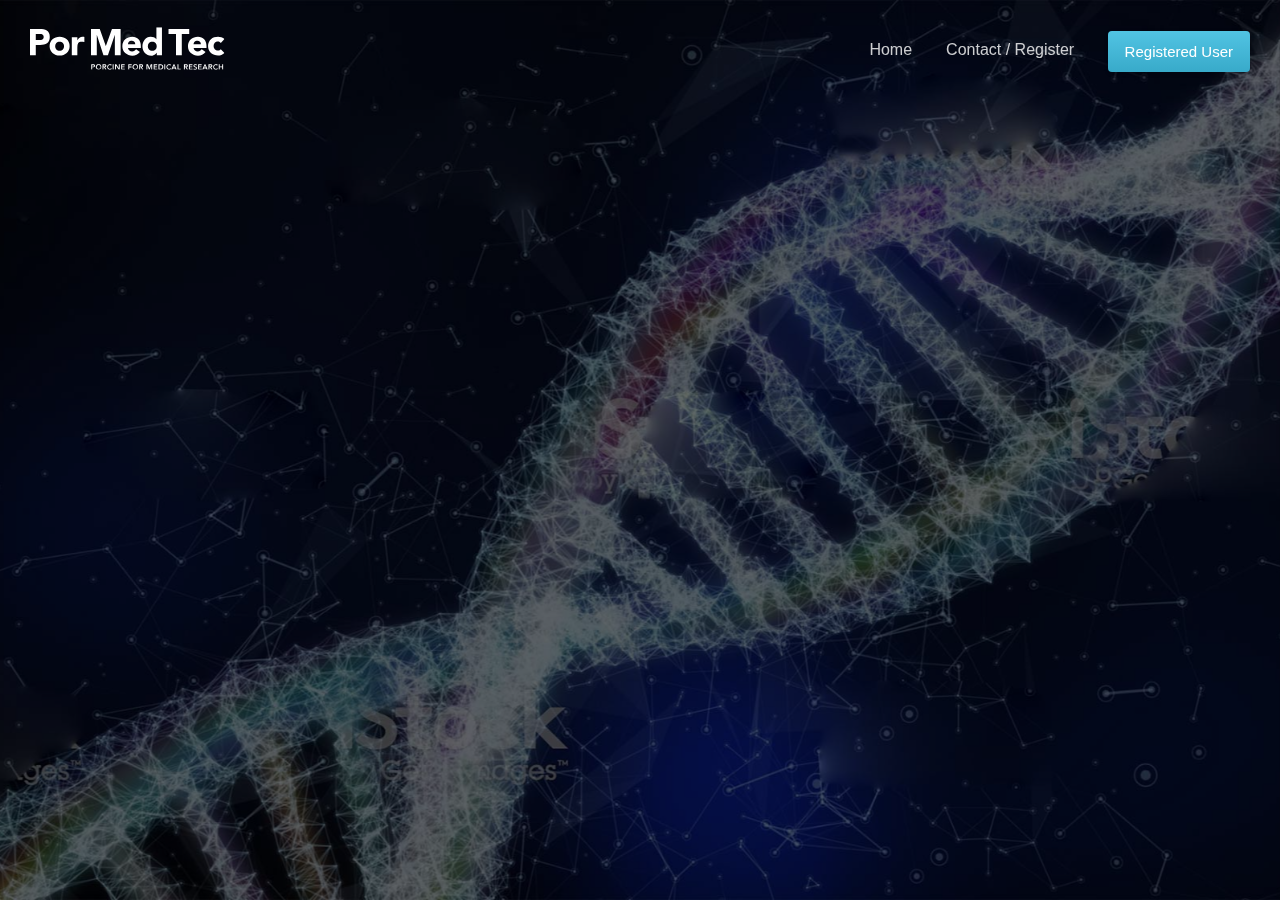
==== commit 860a8b94: "f" ====
--- a/index.html
+++ b/index.html
@@ -193,18 +193,13 @@
 
 </svg>
 
-<!-- Navigation -->
-<nav class="side medium">
-  <div class="navigation">
-    <ul></ul>
-  </div>
-</nav>
+
 
 <!-- Panel Top #01 -->
 <nav class="panel top">
   <div class="sections desktop">
     <div class="left"><a href="#home" title="PorMedTec"><svg style="width:200px;height:62px"><use xmlns:xlink="http://www.w3.org/1999/xlink" xlink:href="#logo"></use></svg></a></div>
-    <div class="right"><span class="button actionButton sidebarTrigger" data-sidebar-id="animated"><svg id="menu" viewBox="0 0 18 18" width="100%" height="100%"><path d="M16 5h-14c-.6 0-1-.4-1-1 0-.5.4-1 1-1h14c.5 0 1 .4 1 1s-.4 1-1 1zm-14 5h14c.5 0 1-.4 1-1 0-.5-.4-1-1-1h-14c-.6 0-1 .4-1 1s.4 1 1 1zm14 3h-14c-.5 0-1 .4-1 1 0 .5.4 1 1 1h14c.5 0 1-.4 1-1s-.4-1-1-1z"></path></svg></span>
+    <div class="right">
       <ul class="menu">
         <li><a href="#home">Home</a></li>
         <li><a href="#contact">Contact / Register</a></li>
@@ -212,7 +207,7 @@
       <a class="button blue gradient" href="http://pormedtec.com" target="_blank">Registered User</a> 
     </div>
   </div>
-  <div class="sections compact hidden">
+  <div class="sections compact">
     <div class="left"><a href="#home" title="PorMedTec"><svg style="width:142px;height:64px"><use xmlns:xlink="http://www.w3.org/1999/xlink" xlink:href="#logo"></use></svg></a></div>
     <div class="right"><span class="button actionButton sidebarTrigger" data-sidebar-id="1"><svg><use xmlns:xlink="http://www.w3.org/1999/xlink" xlink:href="#menu"></use></svg></span></div>
   </div>
@@ -310,3 +305,4 @@
 
 </body>
 </html>
+
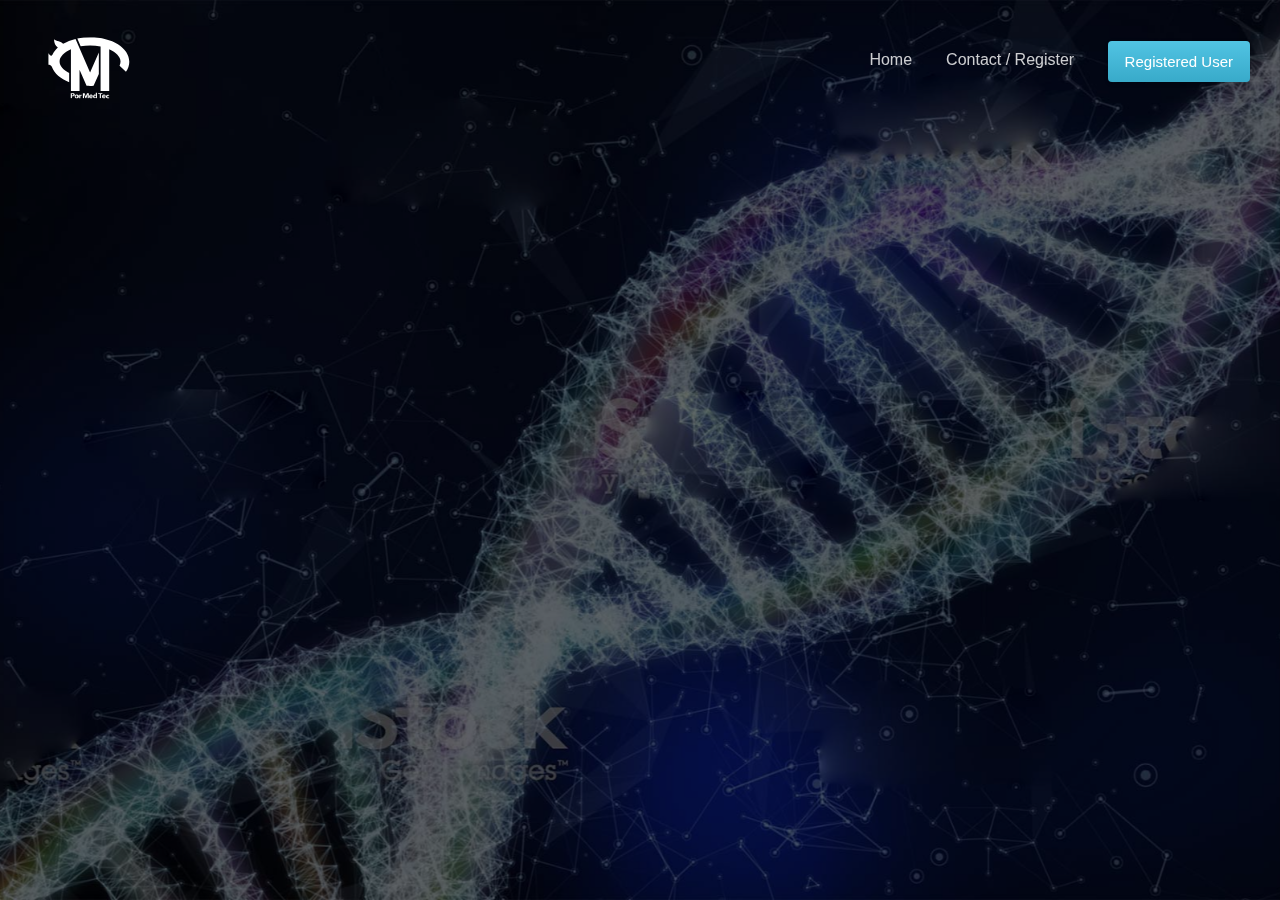
==== commit 1eb909a1: "t" ====
--- a/index.html
+++ b/index.html
@@ -58,137 +58,57 @@
   
   <symbol id="logo" viewBox="0 0 256 61"><title>PorMedTec</title>
   
- <!-- Generator: Adobe Illustrator 17.1.0, SVG Export Plug-In  -->
+<!-- Generator: Adobe Illustrator 17.1.0, SVG Export Plug-In  -->
 <svg version="1.1"
 	 xmlns="http://www.w3.org/2000/svg" xmlns:xlink="http://www.w3.org/1999/xlink" xmlns:a="http://ns.adobe.com/AdobeSVGViewerExtensions/3.0/"
-	 x="0px" y="0px" width="248.9px" height="54.5px" viewBox="0 0 248.9 54.5" enable-background="new 0 0 248.9 54.5"
+	 x="0px" y="0px" width="150.7px" height="78.4px" viewBox="0 0 50.7 38.4" enable-background="new 0 0 50.7 38.4"
 	 xml:space="preserve">
 <defs>
 </defs>
-<g>
-	<g>
-		<path fill="#FFFFFF" d="M0,2.3h12.5c1.7,0,3.4,0.2,4.9,0.5c1.6,0.3,2.9,0.9,4.1,1.6c1.2,0.8,2.1,1.8,2.8,3.1c0.7,1.3,1,3,1,5
-			c0,2-0.3,3.6-0.9,4.9c-0.6,1.3-1.5,2.4-2.6,3.2c-1.1,0.8-2.4,1.4-3.9,1.7c-1.5,0.3-3.2,0.5-4.9,0.5H7.4v13.1H0V2.3z M7.4,16.5h4.9
-			c0.7,0,1.3-0.1,1.9-0.2c0.6-0.1,1.2-0.3,1.7-0.6c0.5-0.3,0.9-0.7,1.2-1.2c0.3-0.5,0.4-1.2,0.4-2c0-0.9-0.2-1.5-0.6-2.1
-			c-0.4-0.5-0.9-0.9-1.5-1.2c-0.6-0.3-1.3-0.5-2.1-0.5c-0.8-0.1-1.5-0.1-2.2-0.1H7.4V16.5z"/>
-		<path fill="#FFFFFF" d="M25.1,24.3c0-1.8,0.3-3.5,1-5c0.7-1.5,1.6-2.8,2.7-3.8c1.2-1.1,2.5-1.9,4.1-2.4c1.6-0.6,3.2-0.9,5-0.9
-			c1.8,0,3.4,0.3,5,0.9c1.6,0.6,2.9,1.4,4.1,2.4c1.2,1.1,2.1,2.3,2.7,3.8c0.7,1.5,1,3.1,1,5c0,1.8-0.3,3.5-1,5
-			c-0.7,1.5-1.6,2.8-2.7,3.8c-1.2,1.1-2.5,1.9-4.1,2.4c-1.6,0.6-3.2,0.9-5,0.9c-1.8,0-3.4-0.3-5-0.9c-1.6-0.6-2.9-1.4-4.1-2.4
-			c-1.2-1.1-2.1-2.3-2.7-3.8S25.1,26.2,25.1,24.3 M32.2,24.3c0,1.7,0.5,3.1,1.5,4.2c1,1.1,2.4,1.6,4.2,1.6c1.8,0,3.2-0.5,4.2-1.6
-			c1-1.1,1.5-2.5,1.5-4.2c0-1.7-0.5-3.1-1.5-4.2c-1-1.1-2.4-1.6-4.2-1.6c-1.8,0-3.2,0.5-4.2,1.6C32.7,21.2,32.2,22.6,32.2,24.3"/>
-		<path fill="#FFFFFF" d="M53.5,12.9h7.1v3.7h0.1c0.8-1.4,1.7-2.5,2.7-3.2c1-0.7,2.4-1.1,3.9-1.1c0.4,0,0.8,0,1.2,0
-			c0.4,0,0.8,0.1,1.1,0.2v6.5c-0.5-0.2-1-0.3-1.5-0.4c-0.5-0.1-1-0.1-1.5-0.1c-1.4,0-2.4,0.2-3.2,0.6c-0.8,0.4-1.4,0.9-1.8,1.6
-			c-0.4,0.7-0.7,1.5-0.8,2.4c-0.1,0.9-0.2,2-0.2,3.1V36h-7.1V12.9z"/>
-		<polygon fill="#FFFFFF" points="78.1,2.3 89.3,2.3 97,24.2 97.1,24.2 104.9,2.3 116,2.3 116,35.8 108.6,35.8 108.6,10.1 
-			108.5,10.1 99.7,35.8 94,35.8 85.6,10.1 85.5,10.1 85.5,35.8 78.1,35.8 		"/>
-		<path fill="#FFFFFF" d="M140.7,31.9c-1.1,1.5-2.6,2.6-4.3,3.4c-1.7,0.8-3.5,1.2-5.4,1.2c-1.8,0-3.4-0.3-5-0.9
-			c-1.6-0.6-2.9-1.4-4.1-2.4c-1.2-1.1-2.1-2.3-2.7-3.8c-0.7-1.5-1-3.1-1-5c0-1.8,0.3-3.5,1-5c0.7-1.5,1.6-2.8,2.7-3.8
-			c1.1-1.1,2.5-1.9,4.1-2.4c1.6-0.6,3.2-0.9,5-0.9c1.6,0,3.1,0.3,4.5,0.9c1.3,0.6,2.5,1.4,3.4,2.4c0.9,1.1,1.7,2.3,2.2,3.8
-			c0.5,1.5,0.8,3.1,0.8,5v2.2h-16.5c0.3,1.4,0.9,2.4,1.8,3.2c0.9,0.8,2.1,1.2,3.5,1.2c1.2,0,2.2-0.3,3-0.8c0.8-0.5,1.5-1.2,2.1-2
-			L140.7,31.9z M134.7,21.7c0-1.2-0.4-2.2-1.2-3.1c-0.8-0.9-1.9-1.3-3.2-1.3c-0.8,0-1.5,0.1-2.1,0.4c-0.6,0.3-1.1,0.6-1.5,1
-			c-0.4,0.4-0.8,0.9-1,1.4c-0.2,0.5-0.4,1.1-0.4,1.6H134.7z"/>
-		<path fill="#FFFFFF" d="M168.8,35.8h-6.5v-3h-0.1c-0.3,0.4-0.7,0.8-1.1,1.3c-0.5,0.4-1,0.8-1.6,1.2c-0.6,0.3-1.3,0.6-2,0.9
-			c-0.7,0.2-1.5,0.3-2.3,0.3c-1.7,0-3.3-0.3-4.6-0.9c-1.4-0.6-2.6-1.4-3.6-2.5c-1-1.1-1.8-2.3-2.3-3.8c-0.5-1.5-0.8-3-0.8-4.8
-			c0-1.6,0.2-3.2,0.7-4.6c0.5-1.5,1.2-2.8,2.1-3.9c0.9-1.1,2-2,3.3-2.7c1.3-0.7,2.8-1,4.4-1c1.5,0,2.9,0.2,4.1,0.7
-			c1.3,0.5,2.3,1.2,3.2,2.3h0.1V0h7.1V35.8z M162.2,24.3c0-1.7-0.5-3.1-1.5-4.2c-1-1.1-2.4-1.6-4.2-1.6c-1.8,0-3.2,0.5-4.2,1.6
-			c-1,1.1-1.5,2.5-1.5,4.2c0,1.7,0.5,3.1,1.5,4.2c1,1.1,2.4,1.6,4.2,1.6c1.8,0,3.2-0.5,4.2-1.6C161.7,27.5,162.2,26.1,162.2,24.3"/>
-		<polygon fill="#FFFFFF" points="186.9,8.8 177.3,8.8 177.3,2.3 203.8,2.3 203.8,8.8 194.3,8.8 194.3,35.8 186.9,35.8 		"/>
-		<path fill="#FFFFFF" d="M224.7,31.9c-1.1,1.5-2.6,2.6-4.3,3.4c-1.7,0.8-3.5,1.2-5.4,1.2c-1.8,0-3.4-0.3-5-0.9
-			c-1.6-0.6-2.9-1.4-4.1-2.4c-1.2-1.1-2.1-2.3-2.7-3.8c-0.7-1.5-1-3.1-1-5c0-1.8,0.3-3.5,1-5c0.7-1.5,1.6-2.8,2.7-3.8
-			c1.1-1.1,2.5-1.9,4.1-2.4c1.6-0.6,3.2-0.9,5-0.9c1.6,0,3.1,0.3,4.5,0.9c1.3,0.6,2.5,1.4,3.4,2.4c0.9,1.1,1.7,2.3,2.2,3.8
-			c0.5,1.5,0.8,3.1,0.8,5v2.2h-16.5c0.3,1.4,0.9,2.4,1.8,3.2c0.9,0.8,2.1,1.2,3.5,1.2c1.2,0,2.2-0.3,3-0.8c0.8-0.5,1.5-1.2,2.1-2
-			L224.7,31.9z M218.7,21.7c0-1.2-0.4-2.2-1.2-3.1c-0.8-0.9-1.9-1.3-3.2-1.3c-0.8,0-1.5,0.1-2.1,0.4c-0.6,0.3-1.1,0.6-1.5,1
-			c-0.4,0.4-0.8,0.9-1,1.4c-0.2,0.5-0.4,1.1-0.4,1.6H218.7z"/>
-		<path fill="#FFFFFF" d="M244.2,20.2c-0.3-0.5-0.8-0.9-1.5-1.3c-0.6-0.3-1.3-0.5-2-0.5c-1.8,0-3.2,0.5-4.2,1.6
-			c-1,1.1-1.5,2.5-1.5,4.2c0,1.7,0.5,3.1,1.5,4.2c1,1.1,2.4,1.6,4.2,1.6c0.8,0,1.5-0.2,2-0.5c0.6-0.3,1.1-0.8,1.5-1.2l4.7,4.9
-			c-1.1,1.1-2.4,1.9-3.9,2.4c-1.5,0.5-2.9,0.7-4.3,0.7c-1.8,0-3.4-0.3-5-0.9c-1.6-0.6-2.9-1.4-4.1-2.4c-1.2-1.1-2.1-2.3-2.7-3.8
-			c-0.7-1.5-1-3.1-1-5c0-1.8,0.3-3.5,1-5c0.7-1.5,1.6-2.8,2.7-3.8c1.1-1.1,2.5-1.9,4.1-2.4c1.6-0.6,3.2-0.9,5-0.9
-			c1.4,0,2.8,0.2,4.3,0.7c1.5,0.5,2.8,1.3,3.9,2.4L244.2,20.2z"/>
-	</g>
-	<g>
-		<path fill="#FFFFFF" d="M78.4,47.5h2.3c0.3,0,0.6,0,0.9,0.1c0.3,0.1,0.6,0.2,0.8,0.3c0.2,0.1,0.4,0.4,0.6,0.6
-			c0.1,0.3,0.2,0.6,0.2,0.9c0,0.4-0.1,0.8-0.2,1c-0.1,0.3-0.3,0.5-0.6,0.6c-0.2,0.1-0.5,0.2-0.9,0.3c-0.3,0.1-0.7,0.1-1,0.1h-0.9
-			v2.8h-1.2V47.5z M80.4,50.5c0.2,0,0.4,0,0.5,0c0.2,0,0.4-0.1,0.5-0.1c0.2-0.1,0.3-0.2,0.4-0.3c0.1-0.1,0.1-0.3,0.1-0.5
-			c0-0.2,0-0.4-0.1-0.5c-0.1-0.1-0.2-0.2-0.3-0.3c-0.1-0.1-0.3-0.1-0.5-0.1c-0.2,0-0.3,0-0.5,0h-0.9v1.9H80.4z"/>
-		<path fill="#FFFFFF" d="M84.2,50.9c0-0.5,0.1-1,0.3-1.5c0.2-0.4,0.4-0.8,0.7-1.1s0.7-0.6,1.1-0.7s0.9-0.3,1.4-0.3
-			c0.5,0,1,0.1,1.5,0.2c0.4,0.2,0.8,0.4,1.1,0.7c0.3,0.3,0.6,0.7,0.7,1.1c0.2,0.4,0.3,0.9,0.3,1.5c0,0.5-0.1,1-0.3,1.4
-			c-0.2,0.4-0.4,0.8-0.7,1.1c-0.3,0.3-0.7,0.6-1.1,0.7c-0.4,0.2-0.9,0.3-1.5,0.3c-0.5,0-1-0.1-1.4-0.3c-0.4-0.2-0.8-0.4-1.1-0.7
-			c-0.3-0.3-0.6-0.7-0.7-1.1C84.3,52,84.2,51.5,84.2,50.9z M85.5,50.9c0,0.4,0.1,0.7,0.2,1c0.1,0.3,0.3,0.6,0.5,0.8
-			c0.2,0.2,0.4,0.4,0.7,0.5c0.3,0.1,0.6,0.2,1,0.2c0.4,0,0.7-0.1,1-0.2c0.3-0.1,0.5-0.3,0.7-0.5c0.2-0.2,0.4-0.5,0.5-0.8
-			c0.1-0.3,0.2-0.6,0.2-1c0-0.3-0.1-0.7-0.2-0.9c-0.1-0.3-0.3-0.5-0.5-0.8c-0.2-0.2-0.5-0.4-0.7-0.5c-0.3-0.1-0.6-0.2-1-0.2
-			c-0.4,0-0.7,0.1-1,0.2c-0.3,0.1-0.5,0.3-0.7,0.5c-0.2,0.2-0.4,0.5-0.5,0.8C85.5,50.2,85.5,50.5,85.5,50.9z"/>
-		<path fill="#FFFFFF" d="M92.8,47.5h2.4c0.3,0,0.6,0,0.9,0.1c0.3,0.1,0.6,0.2,0.8,0.3c0.2,0.1,0.4,0.3,0.6,0.6
-			c0.1,0.2,0.2,0.6,0.2,0.9c0,0.5-0.1,0.9-0.4,1.2c-0.3,0.3-0.7,0.5-1.2,0.6l1.8,3h-1.5l-1.6-2.9H94v2.9h-1.2V47.5z M94.9,50.4
-			c0.2,0,0.3,0,0.5,0c0.2,0,0.3-0.1,0.5-0.1c0.1-0.1,0.3-0.2,0.4-0.3c0.1-0.1,0.1-0.3,0.1-0.5c0-0.2,0-0.4-0.1-0.5
-			c-0.1-0.1-0.2-0.2-0.3-0.3c-0.1-0.1-0.3-0.1-0.4-0.1c-0.2,0-0.3,0-0.5,0h-1v1.8H94.9z"/>
-		<path fill="#FFFFFF" d="M103.7,49.1c-0.2-0.3-0.5-0.4-0.7-0.5c-0.2-0.1-0.5-0.1-0.7-0.1c-0.4,0-0.7,0.1-1,0.2
-			c-0.3,0.1-0.5,0.3-0.7,0.5c-0.2,0.2-0.4,0.5-0.5,0.8c-0.1,0.3-0.2,0.6-0.2,0.9c0,0.4,0.1,0.7,0.2,1c0.1,0.3,0.3,0.6,0.5,0.8
-			c0.2,0.2,0.4,0.4,0.7,0.5c0.3,0.1,0.6,0.2,1,0.2c0.3,0,0.5-0.1,0.8-0.2c0.3-0.1,0.5-0.3,0.7-0.6l1,0.7c-0.3,0.4-0.7,0.7-1.1,0.9
-			c-0.4,0.2-0.9,0.3-1.4,0.3c-0.5,0-1-0.1-1.4-0.3c-0.4-0.2-0.8-0.4-1.1-0.7c-0.3-0.3-0.6-0.7-0.7-1.1c-0.2-0.4-0.3-0.9-0.3-1.4
-			c0-0.5,0.1-1,0.3-1.5c0.2-0.4,0.4-0.8,0.7-1.1c0.3-0.3,0.7-0.6,1.1-0.7c0.4-0.2,0.9-0.3,1.4-0.3c0.5,0,0.9,0.1,1.3,0.2
-			c0.4,0.2,0.8,0.4,1.1,0.8L103.7,49.1z"/>
-		<path fill="#FFFFFF" d="M105.8,47.5h1.2v6.8h-1.2V47.5z"/>
-		<path fill="#FFFFFF" d="M108.8,47.5h1.6l3.3,5h0v-5h1.2v6.8h-1.5l-3.4-5.2h0v5.2h-1.2V47.5z"/>
-		<path fill="#FFFFFF" d="M116.7,47.5h4.5v1.1h-3.3v1.7h3.1v1.1h-3.1v1.8h3.5v1.1h-4.7V47.5z"/>
-		<path fill="#FFFFFF" d="M125.8,47.5h4.4v1.1H127v1.8h3v1.1h-3v2.8h-1.2V47.5z"/>
-		<path fill="#FFFFFF" d="M131.2,50.9c0-0.5,0.1-1,0.3-1.5c0.2-0.4,0.4-0.8,0.7-1.1c0.3-0.3,0.7-0.6,1.1-0.7
-			c0.4-0.2,0.9-0.3,1.4-0.3c0.5,0,1,0.1,1.5,0.2c0.4,0.2,0.8,0.4,1.1,0.7c0.3,0.3,0.6,0.7,0.7,1.1c0.2,0.4,0.3,0.9,0.3,1.5
-			c0,0.5-0.1,1-0.3,1.4c-0.2,0.4-0.4,0.8-0.7,1.1c-0.3,0.3-0.7,0.6-1.1,0.7c-0.4,0.2-0.9,0.3-1.5,0.3c-0.5,0-1-0.1-1.4-0.3
-			c-0.4-0.2-0.8-0.4-1.1-0.7c-0.3-0.3-0.6-0.7-0.7-1.1C131.3,52,131.2,51.5,131.2,50.9z M132.5,50.9c0,0.4,0.1,0.7,0.2,1
-			c0.1,0.3,0.3,0.6,0.5,0.8c0.2,0.2,0.4,0.4,0.7,0.5c0.3,0.1,0.6,0.2,1,0.2c0.4,0,0.7-0.1,1-0.2c0.3-0.1,0.5-0.3,0.7-0.5
-			c0.2-0.2,0.4-0.5,0.5-0.8c0.1-0.3,0.2-0.6,0.2-1c0-0.3-0.1-0.7-0.2-0.9c-0.1-0.3-0.3-0.5-0.5-0.8c-0.2-0.2-0.5-0.4-0.7-0.5
-			c-0.3-0.1-0.6-0.2-1-0.2c-0.4,0-0.7,0.1-1,0.2c-0.3,0.1-0.5,0.3-0.7,0.5c-0.2,0.2-0.4,0.5-0.5,0.8
-			C132.5,50.2,132.5,50.5,132.5,50.9z"/>
-		<path fill="#FFFFFF" d="M139.8,47.5h2.4c0.3,0,0.6,0,0.9,0.1c0.3,0.1,0.6,0.2,0.8,0.3c0.2,0.1,0.4,0.3,0.6,0.6
-			c0.1,0.2,0.2,0.6,0.2,0.9c0,0.5-0.1,0.9-0.4,1.2c-0.3,0.3-0.7,0.5-1.2,0.6l1.8,3h-1.5l-1.6-2.9H141v2.9h-1.2V47.5z M142,50.4
-			c0.2,0,0.3,0,0.5,0c0.2,0,0.3-0.1,0.5-0.1c0.1-0.1,0.3-0.2,0.4-0.3c0.1-0.1,0.1-0.3,0.1-0.5c0-0.2,0-0.4-0.1-0.5
-			c-0.1-0.1-0.2-0.2-0.3-0.3c-0.1-0.1-0.3-0.1-0.4-0.1c-0.2,0-0.3,0-0.5,0h-1v1.8H142z"/>
-		<path fill="#FFFFFF" d="M149.2,47.5h1.8l1.8,4.7l1.8-4.7h1.8v6.8h-1.2v-5.6h0l-2.1,5.6h-0.8l-2.1-5.6h0v5.6h-1.2V47.5z"/>
-		<path fill="#FFFFFF" d="M158.3,47.5h4.5v1.1h-3.3v1.7h3.1v1.1h-3.1v1.8h3.5v1.1h-4.7V47.5z"/>
-		<path fill="#FFFFFF" d="M164.4,47.5h2.7c0.4,0,0.9,0.1,1.3,0.2c0.4,0.1,0.8,0.3,1.1,0.6c0.3,0.3,0.6,0.6,0.8,1.1s0.3,0.9,0.3,1.5
-			c0,0.6-0.1,1.1-0.3,1.5c-0.2,0.4-0.5,0.8-0.9,1.1c-0.3,0.3-0.7,0.5-1.2,0.6c-0.4,0.1-0.8,0.2-1.3,0.2h-2.5V47.5z M166.5,53.2
-			c0.4,0,0.7,0,1.1-0.1c0.3-0.1,0.6-0.2,0.9-0.4c0.2-0.2,0.4-0.4,0.6-0.7c0.1-0.3,0.2-0.6,0.2-1.1c0-0.4-0.1-0.8-0.2-1.1
-			c-0.1-0.3-0.3-0.5-0.5-0.7c-0.2-0.2-0.5-0.3-0.8-0.4c-0.3-0.1-0.7-0.1-1-0.1h-1.1v4.6H166.5z"/>
-		<path fill="#FFFFFF" d="M171.9,47.5h1.2v6.8h-1.2V47.5z"/>
-		<path fill="#FFFFFF" d="M179.5,49.1c-0.2-0.3-0.5-0.4-0.7-0.5c-0.2-0.1-0.5-0.1-0.7-0.1c-0.4,0-0.7,0.1-1,0.2
-			c-0.3,0.1-0.5,0.3-0.7,0.5c-0.2,0.2-0.4,0.5-0.5,0.8c-0.1,0.3-0.2,0.6-0.2,0.9c0,0.4,0.1,0.7,0.2,1c0.1,0.3,0.3,0.6,0.5,0.8
-			c0.2,0.2,0.4,0.4,0.7,0.5c0.3,0.1,0.6,0.2,1,0.2c0.3,0,0.5-0.1,0.8-0.2c0.3-0.1,0.5-0.3,0.7-0.6l1,0.7c-0.3,0.4-0.7,0.7-1.1,0.9
-			c-0.4,0.2-0.9,0.3-1.4,0.3c-0.5,0-1-0.1-1.4-0.3c-0.4-0.2-0.8-0.4-1.1-0.7c-0.3-0.3-0.6-0.7-0.7-1.1c-0.2-0.4-0.3-0.9-0.3-1.4
-			c0-0.5,0.1-1,0.3-1.5c0.2-0.4,0.4-0.8,0.7-1.1c0.3-0.3,0.7-0.6,1.1-0.7c0.4-0.2,0.9-0.3,1.4-0.3c0.5,0,0.9,0.1,1.3,0.2
-			c0.4,0.2,0.8,0.4,1.1,0.8L179.5,49.1z"/>
-		<path fill="#FFFFFF" d="M183.8,47.5h1l2.9,6.8h-1.4l-0.6-1.5h-2.9l-0.6,1.5h-1.4L183.8,47.5z M185.4,51.7l-1-2.8l-1.1,2.8H185.4z"
-			/>
-		<path fill="#FFFFFF" d="M188.8,47.5h1.2v5.7h2.9v1.1h-4.1V47.5z"/>
-		<path fill="#FFFFFF" d="M197.1,47.5h2.4c0.3,0,0.6,0,0.9,0.1c0.3,0.1,0.6,0.2,0.8,0.3c0.2,0.1,0.4,0.3,0.6,0.6
-			c0.1,0.2,0.2,0.6,0.2,0.9c0,0.5-0.1,0.9-0.4,1.2c-0.3,0.3-0.7,0.5-1.2,0.6l1.8,3h-1.5l-1.6-2.9h-0.9v2.9h-1.2V47.5z M199.2,50.4
-			c0.2,0,0.3,0,0.5,0c0.2,0,0.3-0.1,0.5-0.1c0.1-0.1,0.3-0.2,0.4-0.3c0.1-0.1,0.1-0.3,0.1-0.5c0-0.2,0-0.4-0.1-0.5
-			c-0.1-0.1-0.2-0.2-0.3-0.3c-0.1-0.1-0.3-0.1-0.4-0.1c-0.2,0-0.3,0-0.5,0h-1v1.8H199.2z"/>
-		<path fill="#FFFFFF" d="M203.4,47.5h4.5v1.1h-3.3v1.7h3.1v1.1h-3.1v1.8h3.5v1.1h-4.7V47.5z"/>
-		<path fill="#FFFFFF" d="M212.8,49c-0.1-0.2-0.3-0.3-0.5-0.4c-0.2-0.1-0.4-0.1-0.7-0.1c-0.1,0-0.3,0-0.4,0c-0.1,0-0.2,0.1-0.4,0.2
-			c-0.1,0.1-0.2,0.2-0.3,0.3c-0.1,0.1-0.1,0.2-0.1,0.4c0,0.2,0.1,0.4,0.2,0.5c0.2,0.1,0.4,0.2,0.6,0.3c0.2,0.1,0.5,0.2,0.8,0.3
-			c0.3,0.1,0.5,0.2,0.8,0.3c0.2,0.1,0.4,0.3,0.6,0.6c0.2,0.2,0.2,0.6,0.2,1c0,0.4-0.1,0.7-0.2,1c-0.1,0.3-0.3,0.5-0.5,0.7
-			c-0.2,0.2-0.5,0.3-0.8,0.4s-0.6,0.1-0.9,0.1c-0.4,0-0.8-0.1-1.2-0.2c-0.4-0.1-0.7-0.4-1-0.7l0.9-0.9c0.1,0.2,0.3,0.4,0.6,0.5
-			c0.2,0.1,0.5,0.2,0.8,0.2c0.1,0,0.3,0,0.4-0.1c0.1,0,0.3-0.1,0.4-0.2c0.1-0.1,0.2-0.2,0.3-0.3c0.1-0.1,0.1-0.3,0.1-0.4
-			c0-0.2-0.1-0.4-0.2-0.6s-0.4-0.2-0.6-0.3c-0.2-0.1-0.5-0.2-0.8-0.3c-0.3-0.1-0.5-0.2-0.8-0.3c-0.2-0.1-0.4-0.3-0.6-0.6
-			c-0.2-0.2-0.2-0.6-0.2-1c0-0.4,0.1-0.7,0.2-0.9c0.1-0.3,0.3-0.5,0.6-0.6c0.2-0.2,0.5-0.3,0.8-0.4c0.3-0.1,0.6-0.1,0.9-0.1
-			c0.4,0,0.7,0.1,1,0.2c0.3,0.1,0.6,0.3,0.9,0.5L212.8,49z"/>
-		<path fill="#FFFFFF" d="M215.2,47.5h4.5v1.1h-3.3v1.7h3.1v1.1h-3.1v1.8h3.5v1.1h-4.7V47.5z"/>
-		<path fill="#FFFFFF" d="M223.5,47.5h1l2.9,6.8h-1.4l-0.6-1.5h-2.9l-0.6,1.5h-1.4L223.5,47.5z M225,51.7l-1-2.8l-1.1,2.8H225z"/>
-		<path fill="#FFFFFF" d="M228.5,47.5h2.4c0.3,0,0.6,0,0.9,0.1c0.3,0.1,0.6,0.2,0.8,0.3c0.2,0.1,0.4,0.3,0.6,0.6
-			c0.1,0.2,0.2,0.6,0.2,0.9c0,0.5-0.1,0.9-0.4,1.2c-0.3,0.3-0.7,0.5-1.2,0.6l1.8,3h-1.5l-1.6-2.9h-0.9v2.9h-1.2V47.5z M230.6,50.4
-			c0.2,0,0.3,0,0.5,0c0.2,0,0.3-0.1,0.5-0.1c0.1-0.1,0.3-0.2,0.4-0.3c0.1-0.1,0.1-0.3,0.1-0.5c0-0.2,0-0.4-0.1-0.5
-			c-0.1-0.1-0.2-0.2-0.3-0.3c-0.1-0.1-0.3-0.1-0.4-0.1c-0.2,0-0.3,0-0.5,0h-1v1.8H230.6z"/>
-		<path fill="#FFFFFF" d="M239.4,49.1c-0.2-0.3-0.5-0.4-0.7-0.5c-0.2-0.1-0.5-0.1-0.7-0.1c-0.4,0-0.7,0.1-1,0.2
-			c-0.3,0.1-0.5,0.3-0.7,0.5c-0.2,0.2-0.4,0.5-0.5,0.8c-0.1,0.3-0.2,0.6-0.2,0.9c0,0.4,0.1,0.7,0.2,1s0.3,0.6,0.5,0.8
-			c0.2,0.2,0.4,0.4,0.7,0.5c0.3,0.1,0.6,0.2,1,0.2c0.3,0,0.5-0.1,0.8-0.2c0.3-0.1,0.5-0.3,0.7-0.6l1,0.7c-0.3,0.4-0.7,0.7-1.1,0.9
-			c-0.4,0.2-0.9,0.3-1.4,0.3c-0.5,0-1-0.1-1.4-0.3c-0.4-0.2-0.8-0.4-1.1-0.7c-0.3-0.3-0.6-0.7-0.7-1.1c-0.2-0.4-0.3-0.9-0.3-1.4
-			c0-0.5,0.1-1,0.3-1.5c0.2-0.4,0.4-0.8,0.7-1.1s0.7-0.6,1.1-0.7s0.9-0.3,1.4-0.3c0.5,0,0.9,0.1,1.3,0.2c0.4,0.2,0.8,0.4,1.1,0.8
-			L239.4,49.1z"/>
-		<path fill="#FFFFFF" d="M241.6,47.5h1.2v2.7h3.2v-2.7h1.2v6.8H246v-3h-3.2v3h-1.2V47.5z"/>
-	</g>
-</g>
+<path fill="#FFFFFF" d="M17,1.1c-2.9,0.7-5.5,1.8-7.8,3.1C8,2.6,5,2.5,3.5,1.3c0.1,2.4,0.8,4.1,2.4,5.2C4.4,7.9,3.3,9.4,2.5,11
+	c-0.3,0.7-1,1-1.6,0.2C0.5,10.7,0,10.1,0,10.1v7.2c0,0,1.7,0,2.2,1.4c0,0,0,0,0,0c1.4,4,5.4,7.4,10.8,9.5v-5.7c-3.7-1.9-6-4.4-6-7.2
+	c0-3.1,2.8-5.9,7.1-7.8v26.3h5.4V20.5l4.4,10c0.7,0,1.5,0.1,2.2,0.1c0.7,0,1.5,0,2.2-0.1l3.3-7.4V9.6l-5.5,12.5L17,1.1z"/>
+<path fill="#FFFFFF" d="M26.2,0c-2.8,0-5.5,0.3-8.1,0.8l2.1,4.9c1.9-0.3,3.9-0.5,5.9-0.5c2.3,0,4.5,0.2,6.6,0.6v28h5.4V7.5
+	c4.3,1.9,7.1,4.7,7.1,7.8c0,0.9-0.2,1.7-0.6,2.6l4,3.8c1.4-1.9,2.1-4.1,2.1-6.3C50.7,6.7,39.9,0,26.2,0"/>
+<path fill="#FFFFFF" d="M14,35.1h1.2c0.2,0,0.3,0,0.5,0c0.2,0,0.3,0.1,0.4,0.2c0.1,0.1,0.2,0.2,0.3,0.3c0.1,0.1,0.1,0.3,0.1,0.5
+	c0,0.2,0,0.3-0.1,0.5c-0.1,0.1-0.1,0.2-0.3,0.3C16,36.9,15.9,37,15.7,37c-0.1,0-0.3,0-0.5,0h-0.5v1.3H14V35.1z M14.7,36.5h0.5
+	c0.1,0,0.1,0,0.2,0c0.1,0,0.1,0,0.2-0.1c0,0,0.1-0.1,0.1-0.1c0-0.1,0-0.1,0-0.2c0-0.1,0-0.1-0.1-0.2c0-0.1-0.1-0.1-0.1-0.1
+	c-0.1,0-0.1,0-0.2-0.1c-0.1,0-0.1,0-0.2,0h-0.4V36.5z"/>
+<path fill="#FFFFFF" d="M16.5,37.2c0-0.2,0-0.3,0.1-0.5c0.1-0.1,0.2-0.3,0.3-0.4c0.1-0.1,0.2-0.2,0.4-0.2c0.2-0.1,0.3-0.1,0.5-0.1
+	s0.3,0,0.5,0.1c0.2,0.1,0.3,0.1,0.4,0.2c0.1,0.1,0.2,0.2,0.3,0.4c0.1,0.1,0.1,0.3,0.1,0.5c0,0.2,0,0.3-0.1,0.5
+	c-0.1,0.1-0.2,0.3-0.3,0.4c-0.1,0.1-0.2,0.2-0.4,0.2c-0.2,0.1-0.3,0.1-0.5,0.1s-0.3,0-0.5-0.1c-0.2-0.1-0.3-0.1-0.4-0.2
+	c-0.1-0.1-0.2-0.2-0.3-0.4C16.5,37.6,16.5,37.4,16.5,37.2 M17.1,37.2c0,0.2,0,0.3,0.1,0.4c0.1,0.1,0.2,0.2,0.4,0.2
+	c0.2,0,0.3-0.1,0.4-0.2c0.1-0.1,0.1-0.2,0.1-0.4c0-0.2,0-0.3-0.1-0.4c-0.1-0.1-0.2-0.2-0.4-0.2c-0.2,0-0.3,0.1-0.4,0.2
+	C17.2,36.9,17.1,37.1,17.1,37.2"/>
+<path fill="#FFFFFF" d="M19.2,36.1h0.7v0.4h0c0.1-0.1,0.2-0.2,0.3-0.3c0.1-0.1,0.2-0.1,0.4-0.1c0,0,0.1,0,0.1,0c0,0,0.1,0,0.1,0v0.6
+	c0,0-0.1,0-0.1,0c0,0-0.1,0-0.1,0c-0.1,0-0.2,0-0.3,0.1c-0.1,0-0.1,0.1-0.2,0.2c0,0.1-0.1,0.1-0.1,0.2c0,0.1,0,0.2,0,0.3v0.9h-0.7
+	V36.1z"/>
+<polygon fill="#FFFFFF" points="21.6,35.1 22.7,35.1 23.4,37.2 23.4,37.2 24.2,35.1 25.3,35.1 25.3,38.3 24.6,38.3 24.6,35.8 
+	24.6,35.8 23.7,38.3 23.2,38.3 22.3,35.8 22.3,35.8 22.3,38.3 21.6,38.3 "/>
+<path fill="#FFFFFF" d="M27.7,38c-0.1,0.1-0.3,0.3-0.4,0.3c-0.2,0.1-0.3,0.1-0.5,0.1c-0.2,0-0.3,0-0.5-0.1c-0.2-0.1-0.3-0.1-0.4-0.2
+	c-0.1-0.1-0.2-0.2-0.3-0.4s-0.1-0.3-0.1-0.5c0-0.2,0-0.3,0.1-0.5c0.1-0.1,0.2-0.3,0.3-0.4c0.1-0.1,0.2-0.2,0.4-0.2
+	c0.2-0.1,0.3-0.1,0.5-0.1c0.2,0,0.3,0,0.4,0.1c0.1,0.1,0.2,0.1,0.3,0.2c0.1,0.1,0.2,0.2,0.2,0.4c0,0.1,0.1,0.3,0.1,0.5v0.2h-1.6
+	c0,0.1,0.1,0.2,0.2,0.3c0.1,0.1,0.2,0.1,0.3,0.1c0.1,0,0.2,0,0.3-0.1c0.1-0.1,0.1-0.1,0.2-0.2L27.7,38z M27.1,37
+	c0-0.1,0-0.2-0.1-0.3c-0.1-0.1-0.2-0.1-0.3-0.1c-0.1,0-0.1,0-0.2,0c-0.1,0-0.1,0.1-0.1,0.1c0,0-0.1,0.1-0.1,0.1c0,0.1,0,0.1,0,0.2
+	H27.1z"/>
+<path fill="#FFFFFF" d="M30.4,38.3h-0.6V38h0c0,0-0.1,0.1-0.1,0.1c0,0-0.1,0.1-0.2,0.1c-0.1,0-0.1,0.1-0.2,0.1c-0.1,0-0.1,0-0.2,0
+	c-0.2,0-0.3,0-0.5-0.1c-0.1-0.1-0.3-0.1-0.3-0.2c-0.1-0.1-0.2-0.2-0.2-0.4C28,37.6,28,37.4,28,37.2c0-0.2,0-0.3,0.1-0.4
+	c0-0.1,0.1-0.3,0.2-0.4c0.1-0.1,0.2-0.2,0.3-0.3c0.1-0.1,0.3-0.1,0.4-0.1c0.1,0,0.3,0,0.4,0.1c0.1,0,0.2,0.1,0.3,0.2h0v-1.5h0.7
+	V38.3z M29.8,37.2c0-0.2,0-0.3-0.1-0.4c-0.1-0.1-0.2-0.2-0.4-0.2c-0.2,0-0.3,0.1-0.4,0.2c-0.1,0.1-0.1,0.2-0.1,0.4
+	c0,0.2,0,0.3,0.1,0.4c0.1,0.1,0.2,0.2,0.4,0.2c0.2,0,0.3-0.1,0.4-0.2C29.7,37.5,29.8,37.4,29.8,37.2"/>
+<polygon fill="#FFFFFF" points="32.2,35.7 31.2,35.7 31.2,35.1 33.8,35.1 33.8,35.7 32.9,35.7 32.9,38.3 32.2,38.3 "/>
+<path fill="#FFFFFF" d="M35.8,38c-0.1,0.1-0.3,0.3-0.4,0.3c-0.2,0.1-0.3,0.1-0.5,0.1c-0.2,0-0.3,0-0.5-0.1c-0.2-0.1-0.3-0.1-0.4-0.2
+	c-0.1-0.1-0.2-0.2-0.3-0.4s-0.1-0.3-0.1-0.5c0-0.2,0-0.3,0.1-0.5c0.1-0.1,0.2-0.3,0.3-0.4c0.1-0.1,0.2-0.2,0.4-0.2
+	c0.2-0.1,0.3-0.1,0.5-0.1c0.2,0,0.3,0,0.4,0.1s0.2,0.1,0.3,0.2c0.1,0.1,0.2,0.2,0.2,0.4c0,0.1,0.1,0.3,0.1,0.5v0.2h-1.6
+	c0,0.1,0.1,0.2,0.2,0.3c0.1,0.1,0.2,0.1,0.3,0.1c0.1,0,0.2,0,0.3-0.1c0.1-0.1,0.1-0.1,0.2-0.2L35.8,38z M35.3,37
+	c0-0.1,0-0.2-0.1-0.3c-0.1-0.1-0.2-0.1-0.3-0.1c-0.1,0-0.1,0-0.2,0c-0.1,0-0.1,0.1-0.1,0.1c0,0-0.1,0.1-0.1,0.1c0,0.1,0,0.1,0,0.2
+	H35.3z"/>
+<path fill="#FFFFFF" d="M37.7,36.8c0,0-0.1-0.1-0.1-0.1c-0.1,0-0.1,0-0.2,0c-0.2,0-0.3,0.1-0.4,0.2c-0.1,0.1-0.1,0.2-0.1,0.4
+	c0,0.2,0,0.3,0.1,0.4c0.1,0.1,0.2,0.2,0.4,0.2c0.1,0,0.1,0,0.2-0.1c0.1,0,0.1-0.1,0.1-0.1l0.5,0.5c-0.1,0.1-0.2,0.2-0.4,0.2
+	c-0.1,0-0.3,0.1-0.4,0.1c-0.2,0-0.3,0-0.5-0.1c-0.2-0.1-0.3-0.1-0.4-0.2c-0.1-0.1-0.2-0.2-0.3-0.4c-0.1-0.1-0.1-0.3-0.1-0.5
+	c0-0.2,0-0.3,0.1-0.5c0.1-0.1,0.2-0.3,0.3-0.4c0.1-0.1,0.2-0.2,0.4-0.2c0.2-0.1,0.3-0.1,0.5-0.1c0.1,0,0.3,0,0.4,0.1
+	c0.1,0,0.3,0.1,0.4,0.2L37.7,36.8z"/>
 </svg>
- 
   
 
 </svg>
@@ -198,7 +118,7 @@
 <!-- Panel Top #01 -->
 <nav class="panel top">
   <div class="sections desktop">
-    <div class="left"><a href="#home" title="PorMedTec"><svg style="width:200px;height:62px"><use xmlns:xlink="http://www.w3.org/1999/xlink" xlink:href="#logo"></use></svg></a></div>
+    <div class="left"><a href="#home" title="PorMedTec"><svg style="width:200px;height:82px"><use xmlns:xlink="http://www.w3.org/1999/xlink" xlink:href="#logo"></use></svg></a></div>
     <div class="right">
       <ul class="menu">
         <li><a href="#home">Home</a></li>
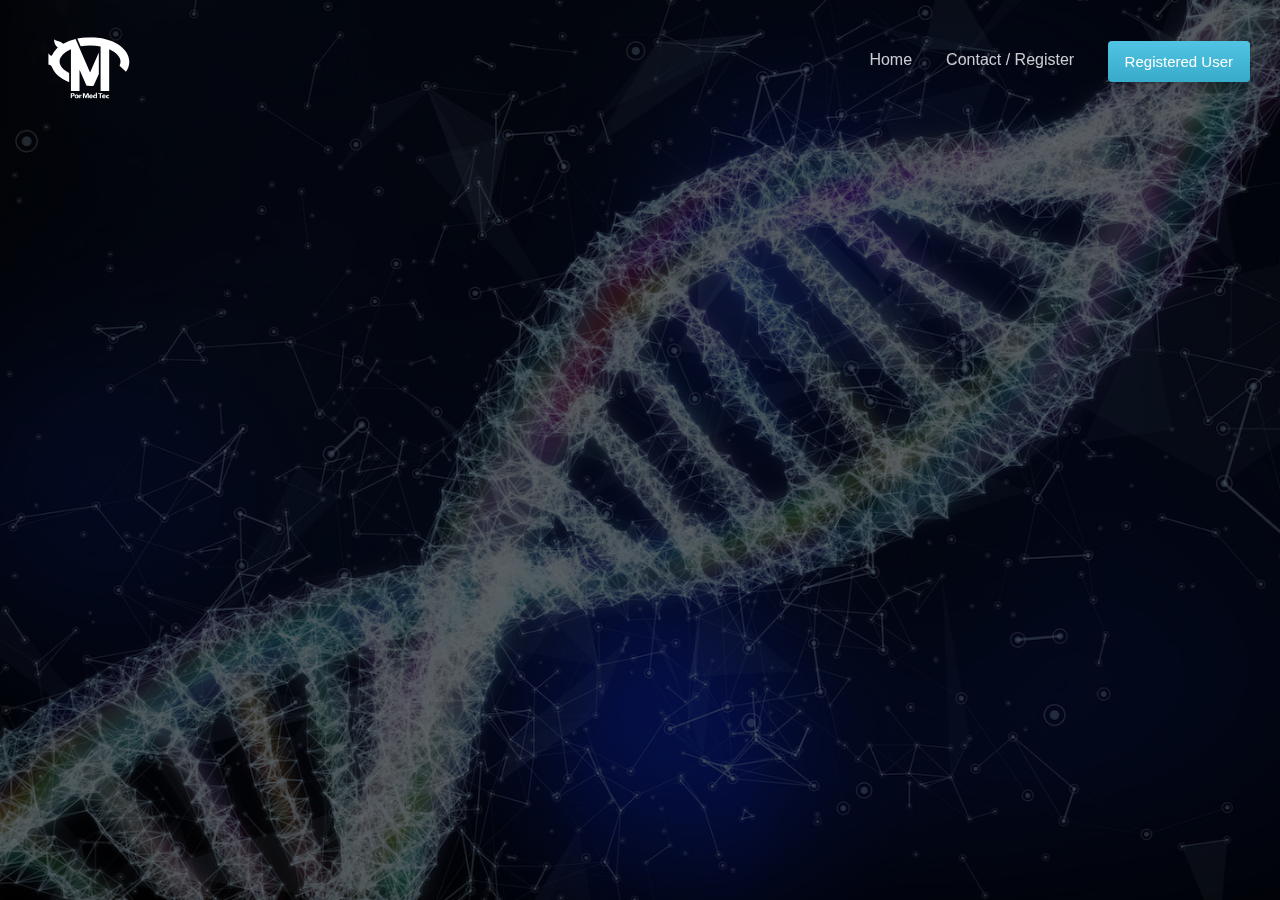
==== commit e715c244: "t" ====
--- a/index.html
+++ b/index.html
@@ -128,7 +128,7 @@
     </div>
   </div>
   <div class="sections compact">
-    <div class="left"><a href="#home" title="PorMedTec"><svg style="width:142px;height:64px"><use xmlns:xlink="http://www.w3.org/1999/xlink" xlink:href="#logo"></use></svg></a></div>
+    <div class="left"><a href="#home" title="PorMedTec"><svg style="width:170px;height:70px"><use xmlns:xlink="http://www.w3.org/1999/xlink" xlink:href="#logo"></use></svg></a></div>
     <div class="right"><span class="button actionButton sidebarTrigger" data-sidebar-id="1"><svg><use xmlns:xlink="http://www.w3.org/1999/xlink" xlink:href="#menu"></use></svg></span></div>
   </div>
 </nav>
@@ -168,7 +168,7 @@
       </div>
     </div>
   </div>
-  <div class="background" style="background-image:url(assets/img/background/img-25.jpg)"></div>
+  <div class="background" style="background-image:url(assets/img/background/img-13.jpg)"></div>
 </section>
 
 <!-- Slide 2 -->
@@ -220,7 +220,7 @@
       </div>
     </div>
   </div>  
-  <div class="background" style="background-image:url(assets/img/background/img-55.jpg)"></div>
+  <div class="background" style="background-image:url(assets/img/background/img-13.jpg)"></div>
 </section>
 
 </body>
